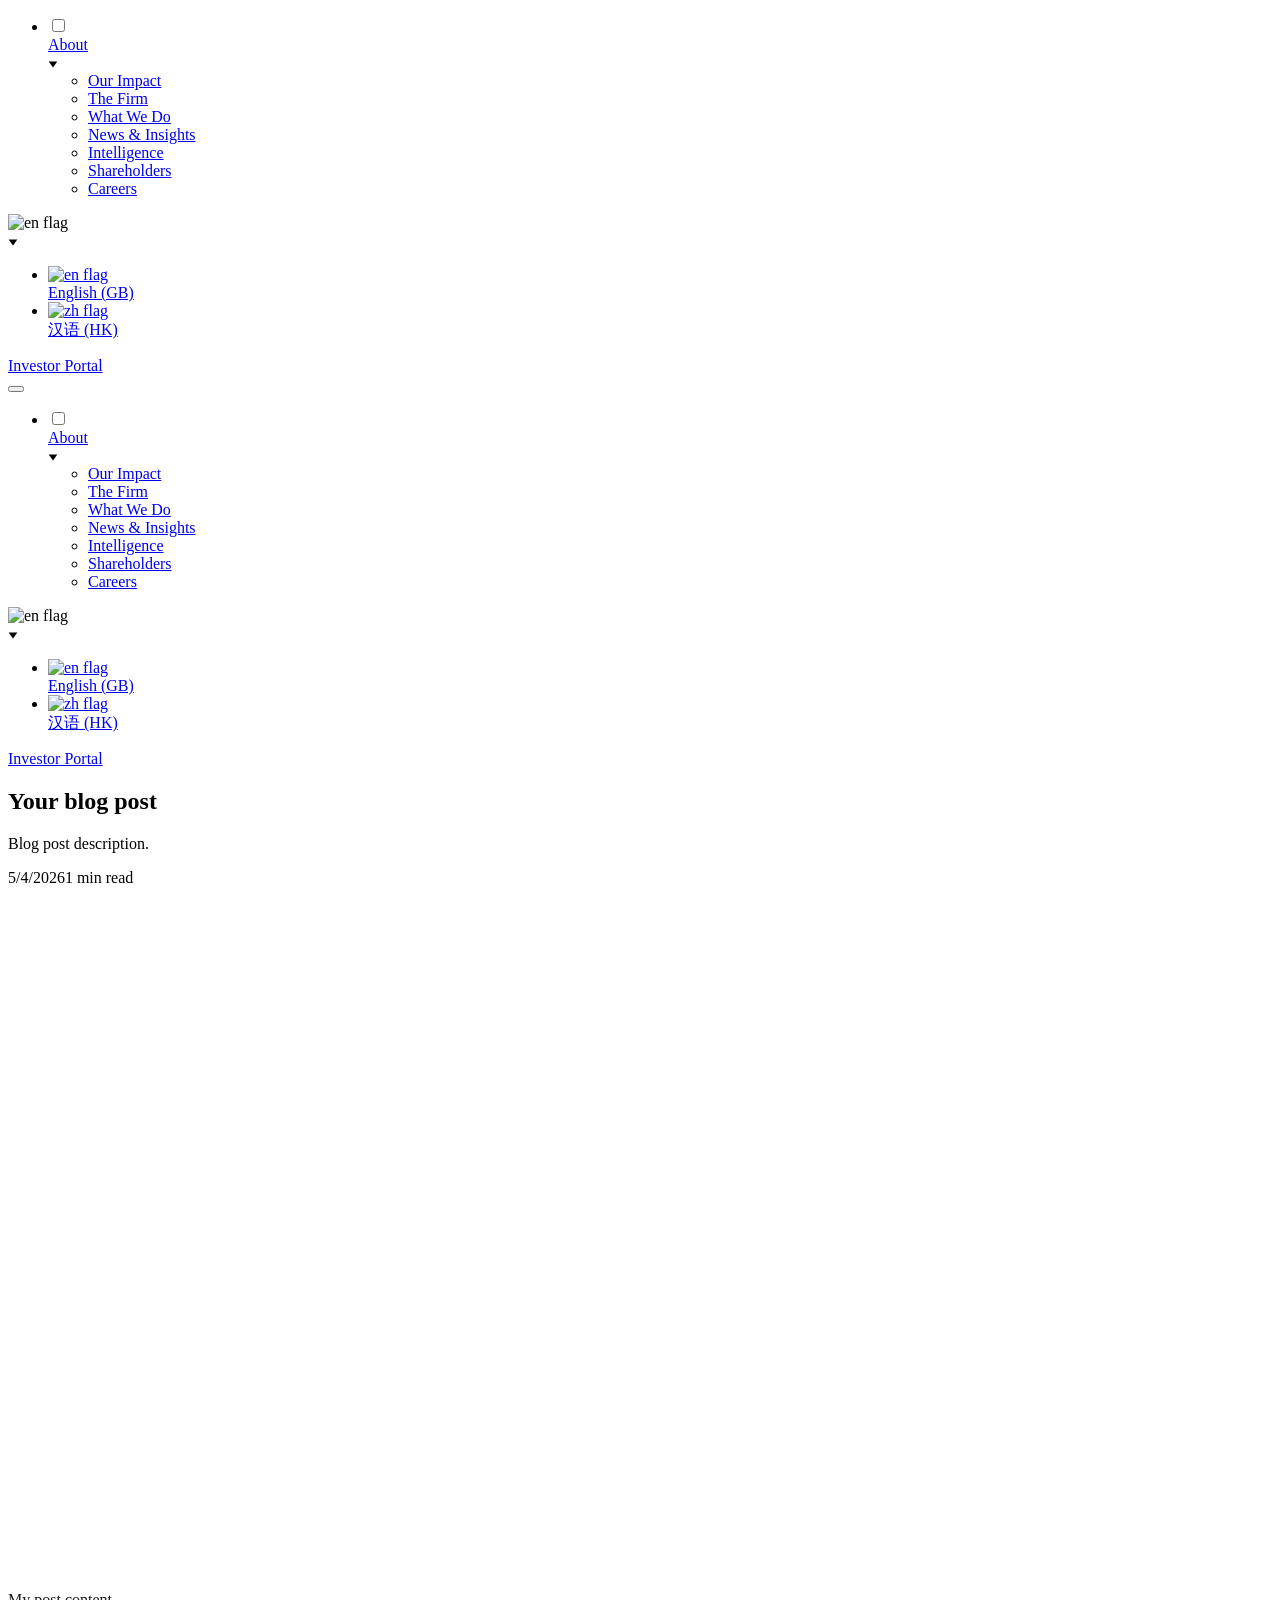
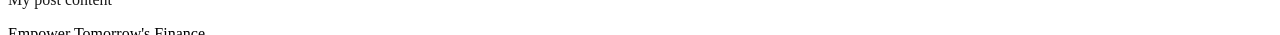
==== blog-post1/index.html @ 1dcb0bf4 "Initial commit: QuantumCrypto static site" ====
<!DOCTYPE html><html lang="en-GB"> <head><meta charset="utf-8"><meta name="viewport" content="width=device-width, initial-scale=1.0"><meta name="generator" content="Hostinger Website Builder"><script type="application/ld+json">{"@context":"https://schema.org/","name":"Your blog post","url":"https://jp.jerrypsy.top/quantumcrypto/blog-post1/","description":"Blog post description.","image":"https://jp.jerrypsy.top/quantumcrypto/images.unsplash.com/photo-1563164232-b6ee5dd3e821?auto=jpeg&fit=crop&w=1200&h=630","inLanguage":"en-GB","@type":"Article","datePublished":"2026-05-04T14:55:56.362Z","dateModified":"2026-05-04T14:55:56.362Z","timeRequired":"PT1M"}</script><!--[--><link rel="preconnect" href="/quantumcrypto/assets.zyrosite.com"><!----><!----><!----><!----><!--[--><link rel="alternate" hreflang="x-default" href="https://jp.jerrypsy.top/quantumcrypto/blog-post1/"><link rel="alternate" hreflang="en" href="https://jp.jerrypsy.top/quantumcrypto/blog-post1/"><link rel="alternate" hreflang="zh" href="https://jp.jerrypsy.top/quantumcrypto/zh/blog-post1/"><!--]--><link href="/quantumcrypto/cdn.zyrosite.com/u1/google-fonts/font-faces.css" rel="preconnect" crossorigin="true"><link href="/quantumcrypto/cdn.zyrosite.com/u1/google-fonts/font-faces.css" rel="preload" as="style"><link href="/quantumcrypto/cdn.zyrosite.com/u1/google-fonts/font-faces.css" rel="stylesheet" referrerpolicy="no-referrer"><title>Your blog post</title><meta name="description" content="Blog post description."><link rel="icon" size="16x16" href="data:;base64,iVBORw0KGgo="><link rel="icon" size="32x32" href="data:;base64,iVBORw0KGgo="><link rel="icon" size="192x192" href="data:;base64,iVBORw0KGgo="><link rel="apple-touch-icon" href="data:;base64,iVBORw0KGgo="><meta content="https://jp.jerrypsy.top/quantumcrypto/blog-post1/" property="og:url"><link rel="canonical" href="https://jp.jerrypsy.top/quantumcrypto/blog-post1/"><meta content="Your blog post" property="og:title"><meta name="twitter:title" content="Your blog post"><meta content="website" property="og:type"><meta property="og:description" content="Blog post description."><meta name="twitter:description" content="Blog post description."><!----><!----><meta content="https://jp.jerrypsy.top/quantumcrypto/images.unsplash.com/photo-1563164232-b6ee5dd3e821?auto=jpeg&amp;fit=crop&amp;w=1200&amp;h=630" property="og:image"><meta content="https://jp.jerrypsy.top/quantumcrypto/images.unsplash.com/photo-1563164232-b6ee5dd3e821?auto=jpeg&amp;fit=crop&amp;w=1200&amp;h=630" name="twitter:image"><meta content="a man riding a skateboard down the side of a ramp" property="og:image:alt"><meta content="a man riding a skateboard down the side of a ramp" name="twitter:image:alt"><meta name="twitter:card" content="summary_large_image"><!----><!--]--><style>
	
		@font-face {
			font-family: Basis Grotesque Arabic Pro Lt Regular;
			src: url('/quantumcrypto/assets.zyrosite.com/Awv4Vl5gaViG4ZW0/Basis Grotesque Arabic Pro Lt Regular.woff2') format('woff2');
			font-display: swap;
		}
	</style><link rel="prefetch" href="/quantumcrypto/assets.zyrosite.com/Awv4Vl5gaViG4ZW0/traffic.txt"><script>(function(){const postDate = null;

			const currentDate = new Date().setHours(0, 0, 0, 0);
			const postPublishDate = new Date(postDate).setHours(0, 0, 0, 0);

			if (postPublishDate && currentDate < postPublishDate) {
				window.location.replace('/quantumcrypto/');
			}
		})();</script><link rel="stylesheet" href="/quantumcrypto/_astro-1779678208088/_..D9s3Ry08.css">
<link rel="stylesheet" href="/quantumcrypto/_astro-1779678208088/cookieconsent.CpXrOrr9.css">
<style>:root{--color-meteorite-dark: #2f1c6a;--color-meteorite-dark-2: #1F1346;--color-meteorite: #8c85ff;--color-meteorite-light: #d5dfff;--color-primary-dark: #5025d1;--color-primary: #673de6;--color-primary-light: #ebe4ff;--color-primary-charts: #B39EF3;--color-danger-dark: #d63163;--color-danger: #fc5185;--color-danger-light: #ffe8ef;--color-danger-charts: #FEA8C2;--color-warning-dark: #fea419;--color-warning-dark-2: #9F6000;--color-warning-charts: #FFD28C;--color-warning: #ffcd35;--color-warning-light: #fff8e2;--color-success-dark: #008361;--color-success: #00b090;--color-success-light: #def4f0;--color-dark: #1d1e20;--color-black: #18181a;--color-gray-dark: #36344d;--color-gray: #727586;--color-gray-border: #dadce0;--color-gray-light: #f2f3f6;--color-light: #fff;--color-azure: #357df9;--color-azure-light: #e3ebf9;--color-azure-dark: #265ab2;--color-indigo: #6366F1;--color-neutral-200: #D8DAE0}.whats-app-bubble{position:fixed;z-index:19;display:flex;right:20px;bottom:24px;cursor:pointer;border-radius:100px;box-shadow:#00000026 0 4px 12px}#wtpQualitySign_fixedCSS,#wtpQualitySign_popupCSS{bottom:10px!important}#wtpQualitySign_fixedCSS{z-index:17!important}#wtpQualitySign_popupCSS{z-index:18!important}
</style>
<link rel="stylesheet" href="/quantumcrypto/_astro-1779678208088/Page.DWsMedUh.css"></head> <body> <div> <style>astro-island,astro-slot,astro-static-slot{display:contents}</style><script>(()=>{var e=async t=>{await(await t())()};(self.Astro||(self.Astro={})).only=e;window.dispatchEvent(new Event("astro:only"));})();</script><script>(()=>{var g=Object.defineProperty;var w=(c,s,d)=>s in c?g(c,s,{enumerable:!0,configurable:!0,writable:!0,value:d}):c[s]=d;var l=(c,s,d)=>w(c,typeof s!="symbol"?s+"":s,d);var E=new Set(["__proto__","constructor","prototype"]);{let c={0:t=>y(t),1:t=>d(t),2:t=>new RegExp(t),3:t=>new Date(t),4:t=>new Map(d(t)),5:t=>new Set(d(t)),6:t=>BigInt(t),7:t=>new URL(t),8:t=>new Uint8Array(t),9:t=>new Uint16Array(t),10:t=>new Uint32Array(t),11:t=>Number.POSITIVE_INFINITY*t},s=t=>{let[p,e]=t;return p in c?c[p](e):void 0},d=t=>t.map(s),y=t=>typeof t!="object"||t===null?t:Object.fromEntries(Object.entries(t).map(([p,e])=>[p,s(e)]));class f extends HTMLElement{constructor(){super(...arguments);l(this,"Component");l(this,"hydrator");l(this,"hydrate",async()=>{var b;if(!this.hydrator||!this.isConnected)return;let e=(b=this.parentElement)==null?void 0:b.closest("astro-island[ssr]");if(e){e.addEventListener("astro:hydrate",this.hydrate,{once:!0});return}let n=this.querySelectorAll("astro-slot"),r={},i=this.querySelectorAll("template[data-astro-template]");for(let o of i){let a=o.closest(this.tagName);a!=null&&a.isSameNode(this)&&(r[o.getAttribute("data-astro-template")||"default"]=o.innerHTML,o.remove())}for(let o of n){let a=o.closest(this.tagName);a!=null&&a.isSameNode(this)&&(r[o.getAttribute("name")||"default"]=o.innerHTML)}let u;try{u=this.hasAttribute("props")?y(JSON.parse(this.getAttribute("props"))):{}}catch(o){let a=this.getAttribute("component-url")||"<unknown>",v=this.getAttribute("component-export");throw v&&(a+=` (export ${v})`),console.error(`[hydrate] Error parsing props for component ${a}`,this.getAttribute("props"),o),o}let h;await this.hydrator(this)(this.Component,u,r,{client:this.getAttribute("client")}),this.removeAttribute("ssr"),this.dispatchEvent(new CustomEvent("astro:hydrate"))});l(this,"unmount",()=>{this.isConnected||this.dispatchEvent(new CustomEvent("astro:unmount"))})}disconnectedCallback(){document.removeEventListener("astro:after-swap",this.unmount),document.addEventListener("astro:after-swap",this.unmount,{once:!0})}connectedCallback(){if(!this.hasAttribute("await-children")||document.readyState==="interactive"||document.readyState==="complete")this.childrenConnectedCallback();else{let e=()=>{document.removeEventListener("DOMContentLoaded",e),n.disconnect(),this.childrenConnectedCallback()},n=new MutationObserver(()=>{var r;((r=this.lastChild)==null?void 0:r.nodeType)===Node.COMMENT_NODE&&this.lastChild.nodeValue==="astro:end"&&(this.lastChild.remove(),e())});n.observe(this,{childList:!0}),document.addEventListener("DOMContentLoaded",e)}}async childrenConnectedCallback(){let e=this.getAttribute("before-hydration-url");e&&await import(e),this.start()}getRetryImportUrl(e){let n=new URL(e,document.baseURI),r=`astro-retry=${Date.now()}`,i=n.hash.replace(/^#/,"");return n.hash=i?`${i}&${r}`:r,n.toString()}async importWithRetry(e){try{return await import(e)}catch(n){return await new Promise(r=>setTimeout(r,1e3)),import(this.getRetryImportUrl(e))}}handleHydrationError(e){let n=this.getAttribute("component-url"),r=new CustomEvent("astro:hydration-error",{cancelable:!0,bubbles:!0,composed:!0,detail:{error:e,componentUrl:n}});this.dispatchEvent(r)&&console.error(`[astro-island] Error hydrating ${n}`,e)}async start(){let e=JSON.parse(this.getAttribute("opts")),n=this.getAttribute("client");if(Astro[n]===void 0){window.addEventListener(`astro:${n}`,()=>this.start(),{once:!0});return}try{await Astro[n](async()=>{let r=this.getAttribute("renderer-url");try{let[i,{default:u}]=await Promise.all([this.importWithRetry(this.getAttribute("component-url")),r?this.importWithRetry(r):Promise.resolve({default:()=>()=>{}})]),h=this.getAttribute("component-export")||"default";if(h.includes(".")){this.Component=i;for(let m of h.split(".")){if(E.has(m)||!this.Component||typeof this.Component!="object"&&typeof this.Component!="function"||!Object.hasOwn(this.Component,m))throw new Error(`Invalid component export path: ${h}`);this.Component=this.Component[m]}}else{if(E.has(h))throw new Error(`Invalid component export path: ${h}`);this.Component=i[h]}return this.hydrator=u,this.hydrate}catch(i){return this.handleHydrationError(i),()=>{}}},e,this)}catch(r){this.handleHydrationError(r)}}attributeChangedCallback(){this.hydrate()}}l(f,"observedAttributes",["props"]),customElements.get("astro-island")||customElements.define("astro-island",f)}})();</script><astro-island uid="Z1Hoe4i" component-url="/quantumcrypto/_astro-1779678208088/ClientHead.BhQ41lFz.js" component-export="default" renderer-url="/quantumcrypto/_astro-1779678208088/client.CQ56Exff.js" props="{&quot;page-noindex&quot;:[0,false],&quot;canonical-url&quot;:[0,&quot;https://jp.jerrypsy.top/quantumcrypto/blog-post1/&quot;],&quot;site-meta&quot;:[0,{&quot;version&quot;:[0,201],&quot;template&quot;:[0,&quot;blick&quot;],&quot;defaultLocale&quot;:[0,&quot;en&quot;],&quot;isPrivateModeActive&quot;:[0,false],&quot;demoEcommerceStoreId&quot;:[0,&quot;demo_01G0E9P2R0CFTNBWEEFCEV8EG5&quot;],&quot;shouldAddWWWPrefixToDomain&quot;:[0,false]}],&quot;domain&quot;:[0,&quot;jp.jerrypsy.top&quot;]}" ssr client="only" opts="{&quot;name&quot;:&quot;ClientHead&quot;,&quot;value&quot;:&quot;vue&quot;}"></astro-island> <script>(()=>{var e=async t=>{await(await t())()};(self.Astro||(self.Astro={})).load=e;window.dispatchEvent(new Event("astro:load"));})();</script><astro-island uid="Z1BubK1" prefix="s1" component-url="/quantumcrypto/_astro-1779678208088/Page.BWc3dWrf.js" component-export="default" renderer-url="/quantumcrypto/_astro-1779678208088/client.CQ56Exff.js" props="{&quot;pageData&quot;:[0,{&quot;pages&quot;:[0,{&quot;home&quot;:[0,{&quot;meta&quot;:[0,{&quot;noindex&quot;:[0,false],&quot;password&quot;:[0,&quot;&quot;],&quot;ogImageAlt&quot;:[0,&quot;&quot;],&quot;passwordDesign&quot;:[0,&quot;default&quot;],&quot;passwordBackText&quot;:[0,&quot;Back to&quot;],&quot;passwordButtonText&quot;:[0,&quot;Enter&quot;],&quot;passwordHeadingText&quot;:[0,&quot;Guest area&quot;],&quot;passwordSubheadingText&quot;:[0,&quot;Please enter the password to access the page&quot;],&quot;passwordPlaceholderText&quot;:[0,&quot;Type password&quot;]}],&quot;name&quot;:[0,&quot;About&quot;],&quot;slug&quot;:[0,&quot;&quot;],&quot;type&quot;:[0,&quot;default&quot;],&quot;blocks&quot;:[1,[[0,&quot;ztIhP7&quot;],[0,&quot;zORlYa&quot;],[0,&quot;zS3xAE&quot;],[0,&quot;zoub2s&quot;],[0,&quot;zMwqHc&quot;],[0,&quot;z_G1BY&quot;],[0,&quot;zd66z-&quot;],[0,&quot;zUptjw&quot;],[0,&quot;z0f278&quot;]]],&quot;hiddenSlots&quot;:[1,[]]}],&quot;zCx1x8&quot;:[0,{&quot;date&quot;:[0,&quot;2026-05-04T14:55:56.362Z&quot;],&quot;meta&quot;:[0,{&quot;title&quot;:[0,&quot;Your blog post&quot;],&quot;ogImageAlt&quot;:[0,&quot;a man riding a skateboard down the side of a ramp&quot;],&quot;description&quot;:[0,&quot;Blog post description.&quot;],&quot;ogImagePath&quot;:[0,&quot;photo-1563164232-b6ee5dd3e821?auto=format&amp;fit=crop&amp;w=3600&amp;h=2160&quot;],&quot;ogImageOrigin&quot;:[0,&quot;unsplash&quot;]}],&quot;name&quot;:[0,&quot;Your blog post&quot;],&quot;slug&quot;:[0,&quot;blog-post1&quot;],&quot;type&quot;:[0,&quot;blog&quot;],&quot;blocks&quot;:[1,[[0,&quot;z8koi1&quot;],[0,&quot;zar0hz&quot;]]],&quot;isDraft&quot;:[0,false],&quot;categories&quot;:[1,[]],&quot;coverImageAlt&quot;:[0,&quot;a man riding a skateboard down the side of a ramp&quot;],&quot;minutesToRead&quot;:[0,&quot;1&quot;],&quot;coverImagePath&quot;:[0,&quot;photo-1563164232-b6ee5dd3e821?auto=format&amp;fit=crop&amp;w=3600&amp;h=2160&quot;],&quot;coverImageOrigin&quot;:[0,&quot;unsplash&quot;]}],&quot;zs9x58&quot;:[0,{&quot;date&quot;:[0,&quot;2026-05-04T14:55:56.363Z&quot;],&quot;meta&quot;:[0,{&quot;title&quot;:[0,&quot;Your blog post&quot;],&quot;ogImageAlt&quot;:[0,&quot;worm&#39;s-eye view photography of concrete building&quot;],&quot;description&quot;:[0,&quot;Blog post description.&quot;],&quot;ogImagePath&quot;:[0,&quot;photo-1483366774565-c783b9f70e2c?auto=format&amp;amp;fit=crop&amp;amp;w=861&amp;amp&quot;],&quot;ogImageOrigin&quot;:[0,&quot;unsplash&quot;]}],&quot;name&quot;:[0,&quot;Your blog post&quot;],&quot;slug&quot;:[0,&quot;blog-post3&quot;],&quot;type&quot;:[0,&quot;blog&quot;],&quot;blocks&quot;:[1,[[0,&quot;zcKb_6&quot;],[0,&quot;zyoaWc&quot;]]],&quot;isDraft&quot;:[0,false],&quot;categories&quot;:[1,[]],&quot;coverImageAlt&quot;:[0,&quot;worm&#39;s-eye view photography of concrete building&quot;],&quot;minutesToRead&quot;:[0,&quot;1&quot;],&quot;coverImagePath&quot;:[0,&quot;photo-1483366774565-c783b9f70e2c?auto=format&amp;amp;fit=crop&amp;amp;w=861&amp;amp&quot;],&quot;coverImageOrigin&quot;:[0,&quot;unsplash&quot;]}],&quot;zx8VQi&quot;:[0,{&quot;date&quot;:[0,&quot;2026-05-04T14:55:56.362Z&quot;],&quot;meta&quot;:[0,{&quot;title&quot;:[0,&quot;Your blog post&quot;],&quot;ogImageAlt&quot;:[0,&quot;white concrete building during daytime&quot;],&quot;description&quot;:[0,&quot;Blog post description.&quot;],&quot;ogImagePath&quot;:[0,&quot;photo-1586522471252-68f4b108ff2a?auto=format&amp;fit=crop&amp;w=3600&amp;h=2160&quot;],&quot;ogImageOrigin&quot;:[0,&quot;unsplash&quot;]}],&quot;name&quot;:[0,&quot;Your blog post&quot;],&quot;slug&quot;:[0,&quot;blog-post2&quot;],&quot;type&quot;:[0,&quot;blog&quot;],&quot;blocks&quot;:[1,[[0,&quot;z10xxD&quot;],[0,&quot;zPERtU&quot;]]],&quot;isDraft&quot;:[0,false],&quot;categories&quot;:[1,[]],&quot;coverImageAlt&quot;:[0,&quot;white concrete building during daytime&quot;],&quot;minutesToRead&quot;:[0,&quot;1&quot;],&quot;coverImagePath&quot;:[0,&quot;photo-1586522471252-68f4b108ff2a?auto=format&amp;fit=crop&amp;w=3600&amp;h=2160&quot;],&quot;coverImageOrigin&quot;:[0,&quot;unsplash&quot;]}]}],&quot;blocks&quot;:[0,{&quot;header&quot;:[0,{&quot;slot&quot;:[0,&quot;header&quot;],&quot;type&quot;:[0,&quot;BlockNavigation&quot;],&quot;mobile&quot;:[0,{&quot;height&quot;:[0,103],&quot;logoHeight&quot;:[0,20]}],&quot;desktop&quot;:[0,{&quot;height&quot;:[0,103],&quot;logoHeight&quot;:[0,70]}],&quot;settings&quot;:[0,{&quot;styles&quot;:[0,{&quot;width&quot;:[0,&quot;1240px&quot;],&quot;padding&quot;:[0,&quot;24px 16px 24px 16px&quot;],&quot;m-padding&quot;:[0,&quot;24px 16px 24px 16px&quot;],&quot;logo-width&quot;:[0,&quot;250px&quot;],&quot;cartIconSize&quot;:[0,&quot;24px&quot;],&quot;link-spacing&quot;:[0,&quot;32px&quot;],&quot;m-logo-width&quot;:[0,&quot;70px&quot;],&quot;m-link-spacing&quot;:[0,&quot;20px&quot;],&quot;element-spacing&quot;:[0,&quot;30px&quot;],&quot;contrastBackgroundColor&quot;:[0,&quot;rgb(31, 31, 31)&quot;]}],&quot;cartText&quot;:[0,&quot;Shopping bag&quot;],&quot;isSticky&quot;:[0,true],&quot;showLogo&quot;:[0,false],&quot;headerLayout&quot;:[0,&quot;desktop-1&quot;],&quot;isCartVisible&quot;:[0,true],&quot;logoImagePath&quot;:[0,&quot;a-aeao2-A85exRvxRBF9RRa0.png&quot;],&quot;mHeaderLayout&quot;:[0,&quot;mobile-1&quot;],&quot;logoImageOrigin&quot;:[0,&quot;assets&quot;],&quot;selectedLogoType&quot;:[0,&quot;image&quot;],&quot;mobileLinksAlignment&quot;:[0,&quot;right&quot;],&quot;isLanguageSwitcherHidden&quot;:[0,false]}],&quot;zindexes&quot;:[1,[[0,&quot;zin4eh&quot;]]],&quot;background&quot;:[0,{&quot;color&quot;:[0,&quot;rgb(0, 0, 0)&quot;],&quot;current&quot;:[0,&quot;color&quot;],&quot;isTransparent&quot;:[0,true]}],&quot;components&quot;:[1,[[0,&quot;zin4eh&quot;]]],&quot;logoAspectRatio&quot;:[0,3.622950819672131],&quot;navLinkTextColor&quot;:[0,&quot;rgb(255, 255, 255)&quot;],&quot;navLinkTextColorHover&quot;:[0,&quot;rgb(0, 0, 0)&quot;]}],&quot;z8koi1&quot;:[0,{&quot;type&quot;:[0,&quot;BlockBlogHeader&quot;],&quot;settings&quot;:[0,{&quot;styles&quot;:[0,{&quot;align&quot;:[0,&quot;flex-start&quot;],&quot;text-align&quot;:[0,&quot;center&quot;],&quot;block-padding&quot;:[0,&quot;45px 30px 45px 30px&quot;],&quot;content-width&quot;:[0,&quot;954px&quot;],&quot;m-block-padding&quot;:[0,&quot;16px 16px 16px 16px&quot;]}],&quot;shownItems&quot;:[0,{&quot;date&quot;:[0,true],&quot;avatar&quot;:[0,true],&quot;categories&quot;:[0,true],&quot;description&quot;:[0,true],&quot;minutesToRead&quot;:[0,true],&quot;authorFullName&quot;:[0,true]}]}],&quot;animation&quot;:[0,{&quot;name&quot;:[0,&quot;fade&quot;],&quot;type&quot;:[0,&quot;global&quot;]}],&quot;background&quot;:[0,{&quot;color&quot;:[0,&quot;rgb(255, 255, 255)&quot;],&quot;current&quot;:[0,&quot;color&quot;]}],&quot;components&quot;:[1,[]]}],&quot;zWNhn9&quot;:[0,{&quot;slot&quot;:[0,&quot;footer&quot;],&quot;type&quot;:[0,&quot;BlockLayout&quot;],&quot;htmlId&quot;:[0,&quot;navigation&quot;],&quot;mobile&quot;:[0,{&quot;minHeight&quot;:[0,211]}],&quot;desktop&quot;:[0,{&quot;minHeight&quot;:[0,479]}],&quot;settings&quot;:[0,{&quot;styles&quot;:[0,{&quot;cols&quot;:[0,&quot;12&quot;],&quot;rows&quot;:[0,6],&quot;width&quot;:[0,&quot;1224px&quot;],&quot;m-rows&quot;:[0,&quot;1&quot;],&quot;col-gap&quot;:[0,&quot;24px&quot;],&quot;row-gap&quot;:[0,&quot;16px&quot;],&quot;row-size&quot;:[0,&quot;48px&quot;],&quot;column-gap&quot;:[0,&quot;24px&quot;],&quot;block-padding&quot;:[0,&quot;16px 0 16px 0&quot;],&quot;m-block-padding&quot;:[0,&quot;52px 16px 40px 16px&quot;],&quot;oldContentWidth&quot;:[0,&quot;1600px&quot;]}]}],&quot;zindexes&quot;:[1,[[0,&quot;zGM-Sf&quot;],[0,&quot;z4yCEh&quot;],[0,&quot;zLR2UX&quot;],[0,&quot;zI5n6A&quot;],[0,&quot;zXTTpN&quot;],[0,&quot;zBsKat&quot;],[0,&quot;zEFrHj&quot;],[0,&quot;zV3T3r&quot;],[0,&quot;zPcaDj&quot;],[0,&quot;z8NeGK&quot;],[0,&quot;zuoL3h&quot;],[0,&quot;zVyWND&quot;],[0,&quot;zpPl6K&quot;],[0,&quot;zqT41y&quot;],[0,&quot;zsqOHb&quot;],[0,&quot;zkm71I&quot;],[0,&quot;zBJJ0c&quot;],[0,&quot;zfhcad&quot;],[0,&quot;zXJ03u&quot;]]],&quot;background&quot;:[0,{&quot;color&quot;:[0,&quot;rgb(255, 255, 255)&quot;],&quot;current&quot;:[0,&quot;color&quot;]}],&quot;components&quot;:[1,[[0,&quot;zGM-Sf&quot;],[0,&quot;z4yCEh&quot;],[0,&quot;zLR2UX&quot;],[0,&quot;zI5n6A&quot;],[0,&quot;zXTTpN&quot;],[0,&quot;zBsKat&quot;],[0,&quot;zEFrHj&quot;],[0,&quot;zV3T3r&quot;],[0,&quot;zPcaDj&quot;],[0,&quot;z8NeGK&quot;],[0,&quot;zuoL3h&quot;],[0,&quot;zVyWND&quot;],[0,&quot;zpPl6K&quot;],[0,&quot;zqT41y&quot;],[0,&quot;zsqOHb&quot;],[0,&quot;zkm71I&quot;],[0,&quot;zBJJ0c&quot;],[0,&quot;zfhcad&quot;],[0,&quot;zXJ03u&quot;]]]}],&quot;zar0hz&quot;:[0,{&quot;type&quot;:[0,&quot;BlockLayout&quot;],&quot;mobile&quot;:[0,{&quot;minHeight&quot;:[0,140]}],&quot;desktop&quot;:[0,{&quot;minHeight&quot;:[0,500]}],&quot;settings&quot;:[0,{&quot;styles&quot;:[0,{&quot;m-block-padding&quot;:[0,&quot;56px 16px&quot;]}]}],&quot;zindexes&quot;:[1,[[0,&quot;zmv4lL&quot;],[0,&quot;zHGy7U&quot;]]],&quot;background&quot;:[0,{&quot;color&quot;:[0,&quot;rgb(255, 255, 255)&quot;],&quot;current&quot;:[0,&quot;color&quot;]}],&quot;components&quot;:[1,[[0,&quot;zmv4lL&quot;],[0,&quot;zHGy7U&quot;]]]}]}],&quot;elements&quot;:[0,{&quot;z4yCEh&quot;:[0,{&quot;type&quot;:[0,&quot;GridTextBox&quot;],&quot;mobile&quot;:[0,{&quot;top&quot;:[0,51],&quot;left&quot;:[0,0],&quot;width&quot;:[0,328],&quot;height&quot;:[0,20]}],&quot;content&quot;:[0,&quot;&lt;p dir=\&quot;auto\&quot; class=\&quot;body\&quot; style=\&quot;--lineHeightDesktop: 1.3; --fontSizeDesktop: 20px;\&quot;&gt;&lt;span style=\&quot;font-family: &amp;quot;Basis Grotesque Arabic Pro Lt Regular&amp;quot;; font-weight: 400;\&quot;&gt;Our Impact&lt;/span&gt;&lt;/p&gt;&quot;],&quot;desktop&quot;:[0,{&quot;top&quot;:[0,170],&quot;left&quot;:[0,206],&quot;width&quot;:[0,142],&quot;height&quot;:[0,27]}],&quot;settings&quot;:[0,{&quot;styles&quot;:[0,{&quot;text&quot;:[0,&quot;left&quot;],&quot;align&quot;:[0,&quot;flex-start&quot;],&quot;justify&quot;:[0,&quot;flex-start&quot;],&quot;m-element-margin&quot;:[0,&quot;0 0 16px 0&quot;]}]}],&quot;animation&quot;:[0,{&quot;name&quot;:[0,&quot;fade&quot;],&quot;type&quot;:[0,&quot;global&quot;]}]}],&quot;z8NeGK&quot;:[0,{&quot;type&quot;:[0,&quot;GridTextBox&quot;],&quot;mobile&quot;:[0,{&quot;top&quot;:[0,331],&quot;left&quot;:[0,0],&quot;width&quot;:[0,328],&quot;height&quot;:[0,20]}],&quot;content&quot;:[0,&quot;&lt;p dir=\&quot;auto\&quot; class=\&quot;body\&quot; style=\&quot;--lineHeightDesktop: 1.3; --fontSizeDesktop: 20px;\&quot;&gt;&lt;span style=\&quot;font-family: &amp;quot;Basis Grotesque Arabic Pro Lt Regular&amp;quot;; font-weight: 400;\&quot;&gt;Telephone: (+44) 0771963202&lt;/span&gt;&lt;/p&gt;&quot;],&quot;desktop&quot;:[0,{&quot;top&quot;:[0,243],&quot;left&quot;:[0,567],&quot;width&quot;:[0,530],&quot;height&quot;:[0,27]}],&quot;settings&quot;:[0,{&quot;styles&quot;:[0,{&quot;text&quot;:[0,&quot;left&quot;],&quot;align&quot;:[0,&quot;flex-start&quot;],&quot;justify&quot;:[0,&quot;flex-start&quot;],&quot;m-element-margin&quot;:[0,&quot;0 0 16px 0&quot;]}]}],&quot;animation&quot;:[0,{&quot;name&quot;:[0,&quot;fade&quot;],&quot;type&quot;:[0,&quot;global&quot;]}]}],&quot;zBJJ0c&quot;:[0,{&quot;type&quot;:[0,&quot;GridTextBox&quot;],&quot;mobile&quot;:[0,{&quot;top&quot;:[0,576],&quot;left&quot;:[0,0],&quot;width&quot;:[0,328],&quot;height&quot;:[0,20]}],&quot;content&quot;:[0,&quot;&lt;p dir=\&quot;auto\&quot; class=\&quot;body\&quot; style=\&quot;--lineHeightDesktop: 1.3; --fontSizeDesktop: 20px;\&quot;&gt;&lt;span style=\&quot;font-family: &amp;quot;Basis Grotesque Arabic Pro Lt Regular&amp;quot;; font-weight: 400;\&quot;&gt;Careers&lt;/span&gt;&lt;/p&gt;&quot;],&quot;desktop&quot;:[0,{&quot;top&quot;:[0,397],&quot;left&quot;:[0,206],&quot;width&quot;:[0,142],&quot;height&quot;:[0,27]}],&quot;settings&quot;:[0,{&quot;styles&quot;:[0,{&quot;text&quot;:[0,&quot;left&quot;],&quot;align&quot;:[0,&quot;flex-start&quot;],&quot;justify&quot;:[0,&quot;flex-start&quot;],&quot;m-element-margin&quot;:[0,&quot;0 0 16px 0&quot;]}]}],&quot;animation&quot;:[0,{&quot;name&quot;:[0,&quot;fade&quot;],&quot;type&quot;:[0,&quot;global&quot;]}]}],&quot;zBsKat&quot;:[0,{&quot;type&quot;:[0,&quot;GridTextBox&quot;],&quot;mobile&quot;:[0,{&quot;top&quot;:[0,191],&quot;left&quot;:[0,0],&quot;width&quot;:[0,328],&quot;height&quot;:[0,20]}],&quot;content&quot;:[0,&quot;&lt;p dir=\&quot;auto\&quot; class=\&quot;body\&quot; style=\&quot;--lineHeightDesktop: 1.3; --fontSizeDesktop: 20px;\&quot;&gt;&lt;span style=\&quot;font-family: &amp;quot;Basis Grotesque Arabic Pro Lt Regular&amp;quot;; font-weight: 400;\&quot;&gt;X.com (Twitter)&lt;/span&gt;&lt;/p&gt;&quot;],&quot;desktop&quot;:[0,{&quot;top&quot;:[0,207],&quot;left&quot;:[0,395],&quot;width&quot;:[0,161],&quot;height&quot;:[0,27]}],&quot;settings&quot;:[0,{&quot;styles&quot;:[0,{&quot;text&quot;:[0,&quot;left&quot;],&quot;align&quot;:[0,&quot;flex-start&quot;],&quot;justify&quot;:[0,&quot;flex-start&quot;],&quot;m-element-margin&quot;:[0,&quot;0 0 16px 0&quot;]}]}],&quot;animation&quot;:[0,{&quot;name&quot;:[0,&quot;fade&quot;],&quot;type&quot;:[0,&quot;global&quot;]}]}],&quot;zEFrHj&quot;:[0,{&quot;type&quot;:[0,&quot;GridTextBox&quot;],&quot;mobile&quot;:[0,{&quot;top&quot;:[0,226],&quot;left&quot;:[0,0],&quot;width&quot;:[0,328],&quot;height&quot;:[0,20]}],&quot;content&quot;:[0,&quot;&lt;p dir=\&quot;auto\&quot; class=\&quot;body\&quot; style=\&quot;--lineHeightDesktop: 1.3; --fontSizeDesktop: 20px;\&quot;&gt;&lt;span style=\&quot;font-family: &amp;quot;Basis Grotesque Arabic Pro Lt Regular&amp;quot;; font-weight: 400;\&quot;&gt;Facebook&lt;/span&gt;&lt;/p&gt;&quot;],&quot;desktop&quot;:[0,{&quot;top&quot;:[0,244],&quot;left&quot;:[0,395],&quot;width&quot;:[0,142],&quot;height&quot;:[0,27]}],&quot;settings&quot;:[0,{&quot;styles&quot;:[0,{&quot;text&quot;:[0,&quot;left&quot;],&quot;align&quot;:[0,&quot;flex-start&quot;],&quot;justify&quot;:[0,&quot;flex-start&quot;],&quot;m-element-margin&quot;:[0,&quot;0 0 16px 0&quot;]}]}],&quot;animation&quot;:[0,{&quot;name&quot;:[0,&quot;fade&quot;],&quot;type&quot;:[0,&quot;global&quot;]}]}],&quot;zGM-Sf&quot;:[0,{&quot;type&quot;:[0,&quot;GridTextBox&quot;],&quot;mobile&quot;:[0,{&quot;top&quot;:[0,16],&quot;left&quot;:[0,0],&quot;width&quot;:[0,328],&quot;height&quot;:[0,19]}],&quot;content&quot;:[0,&quot;&lt;p dir=\&quot;auto\&quot; class=\&quot;body\&quot; style=\&quot;--lineHeightDesktop: 1.3; --fontSizeDesktop: 32px;\&quot;&gt;&lt;span style=\&quot;font-family: Garamond; font-weight: 400;\&quot;&gt;Empower Tomorrow&#39;s Finance&lt;/span&gt;&lt;/p&gt;&quot;],&quot;desktop&quot;:[0,{&quot;top&quot;:[0,52],&quot;left&quot;:[0,206],&quot;width&quot;:[0,558],&quot;height&quot;:[0,42]}],&quot;settings&quot;:[0,{&quot;styles&quot;:[0,{&quot;text&quot;:[0,&quot;left&quot;],&quot;align&quot;:[0,&quot;flex-start&quot;],&quot;justify&quot;:[0,&quot;flex-start&quot;],&quot;m-element-margin&quot;:[0,&quot;0 0 16px 0&quot;]}]}],&quot;animation&quot;:[0,{&quot;name&quot;:[0,&quot;fade&quot;],&quot;type&quot;:[0,&quot;global&quot;]}]}],&quot;zHGy7U&quot;:[0,{&quot;type&quot;:[0,&quot;GridTextBox&quot;],&quot;mobile&quot;:[0,{&quot;top&quot;:[0,424],&quot;left&quot;:[0,0],&quot;width&quot;:[0,328],&quot;height&quot;:[0,30]}],&quot;content&quot;:[0,&quot;&lt;p class=\&quot;body\&quot; style=\&quot;color: rgb(26, 26, 26)\&quot;&gt;My post content&lt;/p&gt;&quot;],&quot;desktop&quot;:[0,{&quot;top&quot;:[0,442],&quot;left&quot;:[0,206],&quot;width&quot;:[0,812],&quot;height&quot;:[0,30]}],&quot;settings&quot;:[0,{&quot;styles&quot;:[0,{&quot;m-element-margin&quot;:[0,&quot;0 0 16px 0&quot;]}]}],&quot;animation&quot;:[0,{&quot;name&quot;:[0,&quot;fade&quot;],&quot;type&quot;:[0,&quot;global&quot;]}]}],&quot;zI5n6A&quot;:[0,{&quot;type&quot;:[0,&quot;GridTextBox&quot;],&quot;mobile&quot;:[0,{&quot;top&quot;:[0,121],&quot;left&quot;:[0,0],&quot;width&quot;:[0,328],&quot;height&quot;:[0,20]}],&quot;content&quot;:[0,&quot;&lt;p dir=\&quot;auto\&quot; class=\&quot;body\&quot; style=\&quot;--lineHeightDesktop: 1.3; --fontSizeDesktop: 20px;\&quot;&gt;&lt;span style=\&quot;font-family: &amp;quot;Basis Grotesque Arabic Pro Lt Regular&amp;quot;; font-weight: 400;\&quot;&gt;What We Do&lt;/span&gt;&lt;/p&gt;&quot;],&quot;desktop&quot;:[0,{&quot;top&quot;:[0,243],&quot;left&quot;:[0,206],&quot;width&quot;:[0,142],&quot;height&quot;:[0,27]}],&quot;settings&quot;:[0,{&quot;styles&quot;:[0,{&quot;text&quot;:[0,&quot;left&quot;],&quot;align&quot;:[0,&quot;flex-start&quot;],&quot;justify&quot;:[0,&quot;flex-start&quot;],&quot;m-element-margin&quot;:[0,&quot;0 0 16px 0&quot;]}]}],&quot;animation&quot;:[0,{&quot;name&quot;:[0,&quot;fade&quot;],&quot;type&quot;:[0,&quot;global&quot;]}]}],&quot;zLR2UX&quot;:[0,{&quot;type&quot;:[0,&quot;GridTextBox&quot;],&quot;mobile&quot;:[0,{&quot;top&quot;:[0,86],&quot;left&quot;:[0,0],&quot;width&quot;:[0,328],&quot;height&quot;:[0,20]}],&quot;content&quot;:[0,&quot;&lt;p dir=\&quot;auto\&quot; class=\&quot;body\&quot; style=\&quot;--lineHeightDesktop: 1.3; --fontSizeDesktop: 20px;\&quot;&gt;&lt;span style=\&quot;font-family: &amp;quot;Basis Grotesque Arabic Pro Lt Regular&amp;quot;; font-weight: 400;\&quot;&gt;The Firm&lt;/span&gt;&lt;/p&gt;&quot;],&quot;desktop&quot;:[0,{&quot;top&quot;:[0,207],&quot;left&quot;:[0,206],&quot;width&quot;:[0,142],&quot;height&quot;:[0,27]}],&quot;settings&quot;:[0,{&quot;styles&quot;:[0,{&quot;text&quot;:[0,&quot;left&quot;],&quot;align&quot;:[0,&quot;flex-start&quot;],&quot;justify&quot;:[0,&quot;flex-start&quot;],&quot;m-element-margin&quot;:[0,&quot;0 0 16px 0&quot;]}]}],&quot;animation&quot;:[0,{&quot;name&quot;:[0,&quot;fade&quot;],&quot;type&quot;:[0,&quot;global&quot;]}]}],&quot;zPcaDj&quot;:[0,{&quot;type&quot;:[0,&quot;GridTextBox&quot;],&quot;mobile&quot;:[0,{&quot;top&quot;:[0,296],&quot;left&quot;:[0,0],&quot;width&quot;:[0,328],&quot;height&quot;:[0,20]}],&quot;content&quot;:[0,&quot;&lt;p dir=\&quot;auto\&quot; class=\&quot;body\&quot; style=\&quot;--lineHeightDesktop: 1.3; --fontSizeDesktop: 20px;\&quot;&gt;&lt;span style=\&quot;font-family: &amp;quot;Basis Grotesque Arabic Pro Lt Regular&amp;quot;; font-weight: 400;\&quot;&gt;Email: quantumcryptopr@proton.me&lt;/span&gt;&lt;/p&gt;&quot;],&quot;desktop&quot;:[0,{&quot;top&quot;:[0,207],&quot;left&quot;:[0,567],&quot;width&quot;:[0,530],&quot;height&quot;:[0,27]}],&quot;settings&quot;:[0,{&quot;styles&quot;:[0,{&quot;text&quot;:[0,&quot;left&quot;],&quot;align&quot;:[0,&quot;flex-start&quot;],&quot;justify&quot;:[0,&quot;flex-start&quot;],&quot;m-element-margin&quot;:[0,&quot;0 0 16px 0&quot;]}]}],&quot;animation&quot;:[0,{&quot;name&quot;:[0,&quot;fade&quot;],&quot;type&quot;:[0,&quot;global&quot;]}]}],&quot;zV3T3r&quot;:[0,{&quot;type&quot;:[0,&quot;GridTextBox&quot;],&quot;mobile&quot;:[0,{&quot;top&quot;:[0,261],&quot;left&quot;:[0,0],&quot;width&quot;:[0,328],&quot;height&quot;:[0,20]}],&quot;content&quot;:[0,&quot;&lt;p dir=\&quot;auto\&quot; class=\&quot;body\&quot; style=\&quot;--lineHeightDesktop: 1.3; --fontSizeDesktop: 20px;\&quot;&gt;&lt;span style=\&quot;font-family: &amp;quot;Basis Grotesque Arabic Pro Lt Regular&amp;quot;; font-weight: 400;\&quot;&gt;Contact Us&lt;/span&gt;&lt;/p&gt;&quot;],&quot;desktop&quot;:[0,{&quot;top&quot;:[0,170],&quot;left&quot;:[0,567],&quot;width&quot;:[0,142],&quot;height&quot;:[0,27]}],&quot;settings&quot;:[0,{&quot;styles&quot;:[0,{&quot;text&quot;:[0,&quot;left&quot;],&quot;align&quot;:[0,&quot;flex-start&quot;],&quot;justify&quot;:[0,&quot;flex-start&quot;],&quot;m-element-margin&quot;:[0,&quot;0 0 16px 0&quot;]}]}],&quot;animation&quot;:[0,{&quot;name&quot;:[0,&quot;fade&quot;],&quot;type&quot;:[0,&quot;global&quot;]}]}],&quot;zVyWND&quot;:[0,{&quot;type&quot;:[0,&quot;GridTextBox&quot;],&quot;mobile&quot;:[0,{&quot;top&quot;:[0,401],&quot;left&quot;:[0,0],&quot;width&quot;:[0,328],&quot;height&quot;:[0,19]}],&quot;content&quot;:[0,&quot;&lt;p dir=\&quot;auto\&quot; class=\&quot;body\&quot; style=\&quot;--lineHeightDesktop: 1.3; --fontSizeDesktop: 20px;\&quot;&gt;&lt;span style=\&quot;font-family: &amp;quot;Bricolage Grotesque&amp;quot;; font-weight: 400;\&quot;&gt;Social&lt;/span&gt;&lt;/p&gt;&quot;],&quot;desktop&quot;:[0,{&quot;top&quot;:[0,130],&quot;left&quot;:[0,395],&quot;width&quot;:[0,142],&quot;height&quot;:[0,26]}],&quot;settings&quot;:[0,{&quot;styles&quot;:[0,{&quot;text&quot;:[0,&quot;left&quot;],&quot;align&quot;:[0,&quot;flex-start&quot;],&quot;justify&quot;:[0,&quot;flex-start&quot;],&quot;m-element-margin&quot;:[0,&quot;0 0 16px 0&quot;]}]}],&quot;animation&quot;:[0,{&quot;name&quot;:[0,&quot;fade&quot;],&quot;type&quot;:[0,&quot;global&quot;]}]}],&quot;zXJ03u&quot;:[0,{&quot;type&quot;:[0,&quot;GridTextBox&quot;],&quot;mobile&quot;:[0,{&quot;top&quot;:[0,665],&quot;left&quot;:[0,0],&quot;width&quot;:[0,328],&quot;height&quot;:[0,20]}],&quot;content&quot;:[0,&quot;&lt;p dir=\&quot;auto\&quot; class=\&quot;body\&quot; style=\&quot;--lineHeightDesktop: 1.3; --fontSizeDesktop: 20px;\&quot;&gt;&lt;span style=\&quot;font-family: &amp;quot;Basis Grotesque Arabic Pro Lt Regular&amp;quot;; font-weight: 400;\&quot;&gt;Investor Portal Login&lt;/span&gt;&lt;/p&gt;&quot;],&quot;desktop&quot;:[0,{&quot;top&quot;:[0,320],&quot;left&quot;:[0,567],&quot;width&quot;:[0,530],&quot;height&quot;:[0,27]}],&quot;settings&quot;:[0,{&quot;styles&quot;:[0,{&quot;text&quot;:[0,&quot;left&quot;],&quot;align&quot;:[0,&quot;flex-start&quot;],&quot;justify&quot;:[0,&quot;flex-start&quot;],&quot;m-element-margin&quot;:[0,&quot;0 0 16px 0&quot;]}]}],&quot;animation&quot;:[0,{&quot;name&quot;:[0,&quot;fade&quot;],&quot;type&quot;:[0,&quot;global&quot;]}]}],&quot;zXTTpN&quot;:[0,{&quot;type&quot;:[0,&quot;GridTextBox&quot;],&quot;mobile&quot;:[0,{&quot;top&quot;:[0,156],&quot;left&quot;:[0,0],&quot;width&quot;:[0,328],&quot;height&quot;:[0,20]}],&quot;content&quot;:[0,&quot;&lt;p dir=\&quot;auto\&quot; class=\&quot;body\&quot; style=\&quot;--lineHeightDesktop: 1.3; --fontSizeDesktop: 20px;\&quot;&gt;&lt;span style=\&quot;font-family: &amp;quot;Basis Grotesque Arabic Pro Lt Regular&amp;quot;; font-weight: 400;\&quot;&gt;LinkedIn&lt;/span&gt;&lt;/p&gt;&quot;],&quot;desktop&quot;:[0,{&quot;top&quot;:[0,170],&quot;left&quot;:[0,395],&quot;width&quot;:[0,142],&quot;height&quot;:[0,27]}],&quot;settings&quot;:[0,{&quot;styles&quot;:[0,{&quot;text&quot;:[0,&quot;left&quot;],&quot;align&quot;:[0,&quot;flex-start&quot;],&quot;justify&quot;:[0,&quot;flex-start&quot;],&quot;m-element-margin&quot;:[0,&quot;0 0 16px 0&quot;]}]}],&quot;animation&quot;:[0,{&quot;name&quot;:[0,&quot;fade&quot;],&quot;type&quot;:[0,&quot;global&quot;]}]}],&quot;zfhcad&quot;:[0,{&quot;type&quot;:[0,&quot;GridTextBox&quot;],&quot;mobile&quot;:[0,{&quot;top&quot;:[0,611],&quot;left&quot;:[0,0],&quot;width&quot;:[0,328],&quot;height&quot;:[0,40]}],&quot;content&quot;:[0,&quot;&lt;p dir=\&quot;auto\&quot; class=\&quot;body\&quot; style=\&quot;--lineHeightDesktop: 1.3; --fontSizeDesktop: 20px;\&quot;&gt;&lt;span style=\&quot;color: rgb(15, 17, 21); text-transform: none; letter-spacing: normal; font-family: &amp;quot;Basis Grotesque Arabic Pro Lt Regular&amp;quot;; font-weight: 400;\&quot;&gt;Quantum Crypto, 14 Leinster Gardens, London, England, W2 6DR&lt;/span&gt;&lt;/p&gt;&quot;],&quot;desktop&quot;:[0,{&quot;top&quot;:[0,283],&quot;left&quot;:[0,567],&quot;width&quot;:[0,616],&quot;height&quot;:[0,27]}],&quot;settings&quot;:[0,{&quot;styles&quot;:[0,{&quot;text&quot;:[0,&quot;left&quot;],&quot;align&quot;:[0,&quot;flex-start&quot;],&quot;justify&quot;:[0,&quot;flex-start&quot;],&quot;m-element-margin&quot;:[0,&quot;0 0 16px 0&quot;]}]}],&quot;animation&quot;:[0,{&quot;name&quot;:[0,&quot;fade&quot;],&quot;type&quot;:[0,&quot;global&quot;]}]}],&quot;zin4eh&quot;:[0,{&quot;rel&quot;:[0,&quot;nofollow&quot;],&quot;href&quot;:[0,&quot;https://quantumtech.org.uk/&quot;],&quot;type&quot;:[0,&quot;GridButton&quot;],&quot;mobile&quot;:[0,{&quot;top&quot;:[0,0],&quot;left&quot;:[0,0],&quot;width&quot;:[0,0],&quot;height&quot;:[0,0]}],&quot;target&quot;:[0,&quot;_blank&quot;],&quot;content&quot;:[0,&quot;Investor Portal&quot;],&quot;desktop&quot;:[0,{&quot;top&quot;:[0,0],&quot;left&quot;:[0,0],&quot;width&quot;:[0,0],&quot;height&quot;:[0,0],&quot;fontSize&quot;:[0,19]}],&quot;linkType&quot;:[0,&quot;external&quot;],&quot;settings&quot;:[0,{&quot;type&quot;:[0,&quot;primary&quot;],&quot;styles&quot;:[0,{&quot;align&quot;:[0,&quot;center&quot;],&quot;justify&quot;:[0,&quot;center&quot;],&quot;m-element-margin&quot;:[0,&quot;0 0 16px 0&quot;]}]}],&quot;animation&quot;:[0,{&quot;name&quot;:[0,&quot;fade&quot;],&quot;type&quot;:[0,&quot;global&quot;]}],&quot;fontColor&quot;:[0,&quot;rgb(255, 255, 255)&quot;],&quot;fontFamily&quot;:[0,&quot;Bricolage Grotesque&quot;],&quot;fontWeight&quot;:[0,400],&quot;borderColor&quot;:[0,&quot;rgb(0, 0, 0)&quot;],&quot;borderRadius&quot;:[0,0],&quot;linkedPageId&quot;:[0,&quot;&quot;],&quot;fontColorHover&quot;:[0,&quot;rgb(255, 255, 255)&quot;],&quot;backgroundColor&quot;:[0,&quot;rgb(0, 0, 0)&quot;],&quot;borderColorHover&quot;:[0,&quot;rgb(0, 0, 0)&quot;],&quot;backgroundColorHover&quot;:[0,&quot;rgb(0, 0, 0)&quot;]}],&quot;zkm71I&quot;:[0,{&quot;type&quot;:[0,&quot;GridTextBox&quot;],&quot;mobile&quot;:[0,{&quot;top&quot;:[0,541],&quot;left&quot;:[0,0],&quot;width&quot;:[0,328],&quot;height&quot;:[0,20]}],&quot;content&quot;:[0,&quot;&lt;p dir=\&quot;auto\&quot; class=\&quot;body\&quot; style=\&quot;--lineHeightDesktop: 1.3; --fontSizeDesktop: 20px;\&quot;&gt;&lt;span style=\&quot;font-family: &amp;quot;Basis Grotesque Arabic Pro Lt Regular&amp;quot;; font-weight: 400;\&quot;&gt;Shareholders&lt;/span&gt;&lt;/p&gt;&quot;],&quot;desktop&quot;:[0,{&quot;top&quot;:[0,360],&quot;left&quot;:[0,206],&quot;width&quot;:[0,142],&quot;height&quot;:[0,27]}],&quot;settings&quot;:[0,{&quot;styles&quot;:[0,{&quot;text&quot;:[0,&quot;left&quot;],&quot;align&quot;:[0,&quot;flex-start&quot;],&quot;justify&quot;:[0,&quot;flex-start&quot;],&quot;m-element-margin&quot;:[0,&quot;0 0 16px 0&quot;]}]}],&quot;animation&quot;:[0,{&quot;name&quot;:[0,&quot;fade&quot;],&quot;type&quot;:[0,&quot;global&quot;]}]}],&quot;zmv4lL&quot;:[0,{&quot;rel&quot;:[0,&quot;nofollow&quot;],&quot;type&quot;:[0,&quot;GridImage&quot;],&quot;mobile&quot;:[0,{&quot;top&quot;:[0,40],&quot;left&quot;:[0,0],&quot;width&quot;:[0,328],&quot;height&quot;:[0,320]}],&quot;desktop&quot;:[0,{&quot;top&quot;:[0,40],&quot;left&quot;:[0,206],&quot;width&quot;:[0,812],&quot;height&quot;:[0,344]}],&quot;settings&quot;:[0,{&quot;alt&quot;:[0,&quot;a man riding a skateboard down the side of a ramp&quot;],&quot;path&quot;:[0,&quot;photo-1563164232-b6ee5dd3e821?auto=format&amp;fit=crop&amp;w=3600&amp;h=2160&quot;],&quot;origin&quot;:[0,&quot;unsplash&quot;],&quot;styles&quot;:[0,{&quot;align&quot;:[0,&quot;center&quot;],&quot;justify&quot;:[0,&quot;center&quot;],&quot;m-element-margin&quot;:[0,&quot;0 0 16px 0&quot;]}],&quot;clickAction&quot;:[0,&quot;none&quot;]}],&quot;animation&quot;:[0,{&quot;name&quot;:[0,&quot;fade&quot;],&quot;type&quot;:[0,&quot;global&quot;]}],&quot;fullResolutionWidth&quot;:[0,3024],&quot;fullResolutionHeight&quot;:[0,4032]}],&quot;zpPl6K&quot;:[0,{&quot;type&quot;:[0,&quot;GridTextBox&quot;],&quot;mobile&quot;:[0,{&quot;top&quot;:[0,436],&quot;left&quot;:[0,0],&quot;width&quot;:[0,328],&quot;height&quot;:[0,19]}],&quot;content&quot;:[0,&quot;&lt;p dir=\&quot;auto\&quot; class=\&quot;body\&quot; style=\&quot;--lineHeightDesktop: 1.3; --fontSizeDesktop: 20px;\&quot;&gt;&lt;span style=\&quot;font-family: &amp;quot;Bricolage Grotesque&amp;quot;; font-weight: 400;\&quot;&gt;Get In Touch&lt;/span&gt;&lt;/p&gt;&quot;],&quot;desktop&quot;:[0,{&quot;top&quot;:[0,130],&quot;left&quot;:[0,567],&quot;width&quot;:[0,142],&quot;height&quot;:[0,26]}],&quot;settings&quot;:[0,{&quot;styles&quot;:[0,{&quot;text&quot;:[0,&quot;left&quot;],&quot;align&quot;:[0,&quot;flex-start&quot;],&quot;justify&quot;:[0,&quot;flex-start&quot;],&quot;m-element-margin&quot;:[0,&quot;0 0 16px 0&quot;]}]}],&quot;animation&quot;:[0,{&quot;name&quot;:[0,&quot;fade&quot;],&quot;type&quot;:[0,&quot;global&quot;]}]}],&quot;zqT41y&quot;:[0,{&quot;type&quot;:[0,&quot;GridTextBox&quot;],&quot;mobile&quot;:[0,{&quot;top&quot;:[0,471],&quot;left&quot;:[0,0],&quot;width&quot;:[0,328],&quot;height&quot;:[0,20]}],&quot;content&quot;:[0,&quot;&lt;p dir=\&quot;auto\&quot; class=\&quot;body\&quot; style=\&quot;--lineHeightDesktop: 1.3; --fontSizeDesktop: 20px;\&quot;&gt;&lt;span style=\&quot;font-family: &amp;quot;Basis Grotesque Arabic Pro Lt Regular&amp;quot;; font-weight: 400;\&quot;&gt;News &amp;amp; Insights&lt;/span&gt;&lt;/p&gt;&quot;],&quot;desktop&quot;:[0,{&quot;top&quot;:[0,283],&quot;left&quot;:[0,206],&quot;width&quot;:[0,142],&quot;height&quot;:[0,27]}],&quot;settings&quot;:[0,{&quot;styles&quot;:[0,{&quot;text&quot;:[0,&quot;left&quot;],&quot;align&quot;:[0,&quot;flex-start&quot;],&quot;justify&quot;:[0,&quot;flex-start&quot;],&quot;m-element-margin&quot;:[0,&quot;0 0 16px 0&quot;]}]}],&quot;animation&quot;:[0,{&quot;name&quot;:[0,&quot;fade&quot;],&quot;type&quot;:[0,&quot;global&quot;]}]}],&quot;zsqOHb&quot;:[0,{&quot;type&quot;:[0,&quot;GridTextBox&quot;],&quot;mobile&quot;:[0,{&quot;top&quot;:[0,506],&quot;left&quot;:[0,0],&quot;width&quot;:[0,328],&quot;height&quot;:[0,20]}],&quot;content&quot;:[0,&quot;&lt;p dir=\&quot;auto\&quot; class=\&quot;body\&quot; style=\&quot;--lineHeightDesktop: 1.3; --fontSizeDesktop: 20px;\&quot;&gt;&lt;span style=\&quot;font-family: &amp;quot;Basis Grotesque Arabic Pro Lt Regular&amp;quot;; font-weight: 400;\&quot;&gt;Intelligence&lt;/span&gt;&lt;/p&gt;&quot;],&quot;desktop&quot;:[0,{&quot;top&quot;:[0,320],&quot;left&quot;:[0,206],&quot;width&quot;:[0,142],&quot;height&quot;:[0,27]}],&quot;settings&quot;:[0,{&quot;styles&quot;:[0,{&quot;text&quot;:[0,&quot;left&quot;],&quot;align&quot;:[0,&quot;flex-start&quot;],&quot;justify&quot;:[0,&quot;flex-start&quot;],&quot;m-element-margin&quot;:[0,&quot;0 0 16px 0&quot;]}]}],&quot;animation&quot;:[0,{&quot;name&quot;:[0,&quot;fade&quot;],&quot;type&quot;:[0,&quot;global&quot;]}]}],&quot;zuoL3h&quot;:[0,{&quot;type&quot;:[0,&quot;GridTextBox&quot;],&quot;mobile&quot;:[0,{&quot;top&quot;:[0,366],&quot;left&quot;:[0,0],&quot;width&quot;:[0,328],&quot;height&quot;:[0,19]}],&quot;content&quot;:[0,&quot;&lt;p dir=\&quot;auto\&quot; class=\&quot;body\&quot; style=\&quot;--lineHeightDesktop: 1.3; --fontSizeDesktop: 20px;\&quot;&gt;&lt;span style=\&quot;font-family: &amp;quot;Bricolage Grotesque&amp;quot;; font-weight: 400;\&quot;&gt;Quick Links&lt;/span&gt;&lt;/p&gt;&quot;],&quot;desktop&quot;:[0,{&quot;top&quot;:[0,130],&quot;left&quot;:[0,206],&quot;width&quot;:[0,142],&quot;height&quot;:[0,26]}],&quot;settings&quot;:[0,{&quot;styles&quot;:[0,{&quot;text&quot;:[0,&quot;left&quot;],&quot;align&quot;:[0,&quot;flex-start&quot;],&quot;justify&quot;:[0,&quot;flex-start&quot;],&quot;m-element-margin&quot;:[0,&quot;0 0 16px 0&quot;]}]}],&quot;animation&quot;:[0,{&quot;name&quot;:[0,&quot;fade&quot;],&quot;type&quot;:[0,&quot;global&quot;]}]}]}],&quot;nav&quot;:[1,[[0,{&quot;isHidden&quot;:[0,false],&quot;linkType&quot;:[0,&quot;Page&quot;],&quot;subItems&quot;:[1,[[0,{&quot;rel&quot;:[0,&quot;&quot;],&quot;href&quot;:[0,&quot;/&quot;],&quot;name&quot;:[0,&quot;Our Impact&quot;],&quot;target&quot;:[0,&quot;_self&quot;],&quot;isHidden&quot;:[0,false],&quot;linkType&quot;:[0,&quot;Link&quot;],&quot;subItems&quot;:[1,[]],&quot;navItemId&quot;:[0,&quot;zr8G-E&quot;],&quot;innerLinkType&quot;:[0,&quot;page&quot;],&quot;innerLinkPageId&quot;:[0,&quot;home&quot;]}],[0,{&quot;rel&quot;:[0,&quot;&quot;],&quot;href&quot;:[0,&quot;/&quot;],&quot;name&quot;:[0,&quot;The Firm&quot;],&quot;target&quot;:[0,&quot;_self&quot;],&quot;isHidden&quot;:[0,false],&quot;linkType&quot;:[0,&quot;Link&quot;],&quot;subItems&quot;:[1,[]],&quot;navItemId&quot;:[0,&quot;zsRaOV&quot;],&quot;innerLinkType&quot;:[0,&quot;page&quot;],&quot;innerLinkPageId&quot;:[0,&quot;home&quot;]}],[0,{&quot;rel&quot;:[0,&quot;&quot;],&quot;href&quot;:[0,&quot;/&quot;],&quot;name&quot;:[0,&quot;What We Do&quot;],&quot;target&quot;:[0,&quot;_self&quot;],&quot;isHidden&quot;:[0,false],&quot;linkType&quot;:[0,&quot;Link&quot;],&quot;subItems&quot;:[1,[]],&quot;navItemId&quot;:[0,&quot;z4EoCD&quot;],&quot;innerLinkType&quot;:[0,&quot;page&quot;],&quot;innerLinkPageId&quot;:[0,&quot;home&quot;]}],[0,{&quot;rel&quot;:[0,&quot;&quot;],&quot;href&quot;:[0,&quot;/&quot;],&quot;name&quot;:[0,&quot;News &amp; Insights&quot;],&quot;target&quot;:[0,&quot;_self&quot;],&quot;isHidden&quot;:[0,false],&quot;linkType&quot;:[0,&quot;Link&quot;],&quot;subItems&quot;:[1,[]],&quot;navItemId&quot;:[0,&quot;zw-YLG&quot;],&quot;innerLinkType&quot;:[0,&quot;page&quot;],&quot;innerLinkPageId&quot;:[0,&quot;home&quot;]}],[0,{&quot;rel&quot;:[0,&quot;&quot;],&quot;href&quot;:[0,&quot;/&quot;],&quot;name&quot;:[0,&quot;Intelligence&quot;],&quot;target&quot;:[0,&quot;_self&quot;],&quot;isHidden&quot;:[0,false],&quot;linkType&quot;:[0,&quot;Link&quot;],&quot;subItems&quot;:[1,[]],&quot;navItemId&quot;:[0,&quot;z2dZaR&quot;],&quot;innerLinkType&quot;:[0,&quot;page&quot;],&quot;innerLinkPageId&quot;:[0,&quot;home&quot;]}],[0,{&quot;rel&quot;:[0,&quot;&quot;],&quot;href&quot;:[0,&quot;/&quot;],&quot;name&quot;:[0,&quot;Shareholders&quot;],&quot;target&quot;:[0,&quot;_self&quot;],&quot;isHidden&quot;:[0,false],&quot;linkType&quot;:[0,&quot;Link&quot;],&quot;subItems&quot;:[1,[]],&quot;navItemId&quot;:[0,&quot;zRzKjR&quot;],&quot;innerLinkType&quot;:[0,&quot;page&quot;],&quot;innerLinkPageId&quot;:[0,&quot;home&quot;]}],[0,{&quot;rel&quot;:[0,&quot;&quot;],&quot;href&quot;:[0,&quot;/&quot;],&quot;name&quot;:[0,&quot;Careers&quot;],&quot;target&quot;:[0,&quot;_self&quot;],&quot;isHidden&quot;:[0,false],&quot;linkType&quot;:[0,&quot;Link&quot;],&quot;subItems&quot;:[1,[]],&quot;navItemId&quot;:[0,&quot;z4D98K&quot;],&quot;innerLinkType&quot;:[0,&quot;page&quot;],&quot;innerLinkPageId&quot;:[0,&quot;home&quot;]}]]],&quot;navItemId&quot;:[0,&quot;home&quot;],&quot;linkedPageId&quot;:[0,&quot;home&quot;]}]]],&quot;currentLocale&quot;:[0,&quot;en&quot;],&quot;homePageId&quot;:[0,&quot;home&quot;],&quot;cookieBannerAcceptText&quot;:[0,&quot;Accept&quot;],&quot;cookieBannerDisclaimer&quot;:[0,&quot;This website uses cookies to provide necessary site functionality and to improve your experience. By using this website, you agree to our use of cookies.&quot;],&quot;cookieBannerDeclineText&quot;:[0,&quot;Decline&quot;],&quot;cookieConsentTranslations&quot;:[0,{&quot;categoryNecessaryName&quot;:[0,&quot;Strictly Necessary Cookies&quot;],&quot;categoryNecessaryDescription&quot;:[0,&quot;These cookies are essential for the website to function properly.&quot;],&quot;categoryPlatformAnalyticsName&quot;:[0,&quot;Platform Analytics&quot;],&quot;categoryPlatformAnalyticsDescription&quot;:[0,&quot;Hostinger uses cookies and similar technologies to analyze how you use this website. This helps improve user experience and Hostinger products. For this purpose, Amplitude service is used to collect usage data that does not directly identify you. Analytics are used only with your consent.&quot;]}],&quot;cookieConsentLocale&quot;:[0,&quot;en&quot;],&quot;blogReadingTimeText&quot;:[0,&quot;min read&quot;],&quot;metaTitle&quot;:[0],&quot;meta&quot;:[0,{&quot;version&quot;:[0,201],&quot;template&quot;:[0,&quot;blick&quot;],&quot;defaultLocale&quot;:[0,&quot;en&quot;],&quot;isPrivateModeActive&quot;:[0,false],&quot;demoEcommerceStoreId&quot;:[0,&quot;demo_01G0E9P2R0CFTNBWEEFCEV8EG5&quot;],&quot;shouldAddWWWPrefixToDomain&quot;:[0,false]}],&quot;forms&quot;:[0,{&quot;Subscribe form&quot;:[0,{&quot;token&quot;:[0,&quot;Ts9SH5NDX6RzpFwC85cXGiQSyuRBmZ17&quot;]}],&quot;Subscribe form 1&quot;:[0,{&quot;token&quot;:[0,&quot;faPv0MCIWYjVk4hJQ3tHLsMSlObwuk5J&quot;]}]}],&quot;styles&quot;:[0,{&quot;h1&quot;:[0,{&quot;font-size&quot;:[0,&quot;64px&quot;],&quot;font-style&quot;:[0,&quot;normal&quot;],&quot;font-family&quot;:[0,&quot;var(--font-primary)&quot;],&quot;font-weight&quot;:[0,400],&quot;line-height&quot;:[0,&quot;1.3em&quot;],&quot;m-font-size&quot;:[0,&quot;40px&quot;],&quot;letter-spacing&quot;:[0,0],&quot;text-transform&quot;:[0,&quot;none&quot;],&quot;text-decoration&quot;:[0,&quot;none&quot;]}],&quot;h2&quot;:[0,{&quot;font-size&quot;:[0,&quot;56px&quot;],&quot;font-style&quot;:[0,&quot;normal&quot;],&quot;font-family&quot;:[0,&quot;var(--font-primary)&quot;],&quot;font-weight&quot;:[0,400],&quot;line-height&quot;:[0,&quot;1.3em&quot;],&quot;m-font-size&quot;:[0,&quot;36px&quot;],&quot;letter-spacing&quot;:[0,0],&quot;text-transform&quot;:[0,&quot;none&quot;],&quot;text-decoration&quot;:[0,&quot;none&quot;]}],&quot;h3&quot;:[0,{&quot;font-size&quot;:[0,&quot;48px&quot;],&quot;font-style&quot;:[0,&quot;normal&quot;],&quot;font-family&quot;:[0,&quot;var(--font-primary)&quot;],&quot;font-weight&quot;:[0,400],&quot;line-height&quot;:[0,&quot;1.3em&quot;],&quot;m-font-size&quot;:[0,&quot;32px&quot;],&quot;letter-spacing&quot;:[0,0],&quot;text-transform&quot;:[0,&quot;none&quot;],&quot;text-decoration&quot;:[0,&quot;none&quot;]}],&quot;h4&quot;:[0,{&quot;font-size&quot;:[0,&quot;40px&quot;],&quot;font-style&quot;:[0,&quot;normal&quot;],&quot;font-family&quot;:[0,&quot;var(--font-primary)&quot;],&quot;font-weight&quot;:[0,400],&quot;line-height&quot;:[0,&quot;1.3em&quot;],&quot;m-font-size&quot;:[0,&quot;24px&quot;],&quot;letter-spacing&quot;:[0,0],&quot;text-transform&quot;:[0,&quot;none&quot;],&quot;text-decoration&quot;:[0,&quot;none&quot;]}],&quot;h5&quot;:[0,{&quot;font-size&quot;:[0,&quot;32px&quot;],&quot;font-style&quot;:[0,&quot;normal&quot;],&quot;font-family&quot;:[0,&quot;var(--font-primary)&quot;],&quot;font-weight&quot;:[0,400],&quot;line-height&quot;:[0,&quot;1.3em&quot;],&quot;m-font-size&quot;:[0,&quot;24px&quot;],&quot;letter-spacing&quot;:[0,0],&quot;text-transform&quot;:[0,&quot;none&quot;],&quot;text-decoration&quot;:[0,&quot;none&quot;]}],&quot;h6&quot;:[0,{&quot;font-size&quot;:[0,&quot;24px&quot;],&quot;font-style&quot;:[0,&quot;normal&quot;],&quot;font-family&quot;:[0,&quot;var(--font-primary)&quot;],&quot;font-weight&quot;:[0,400],&quot;line-height&quot;:[0,&quot;1.3em&quot;],&quot;m-font-size&quot;:[0,&quot;20px&quot;],&quot;letter-spacing&quot;:[0,0],&quot;text-transform&quot;:[0,&quot;none&quot;],&quot;text-decoration&quot;:[0,&quot;none&quot;]}],&quot;body&quot;:[0,{&quot;font-size&quot;:[0,&quot;16px&quot;],&quot;font-style&quot;:[0,&quot;normal&quot;],&quot;font-family&quot;:[0,&quot;var(--font-secondary)&quot;],&quot;font-weight&quot;:[0,400],&quot;line-height&quot;:[0,&quot;NaN&quot;],&quot;m-font-size&quot;:[0,&quot;16px&quot;],&quot;letter-spacing&quot;:[0,0],&quot;text-transform&quot;:[0,&quot;none&quot;],&quot;text-decoration&quot;:[0,&quot;none&quot;]}],&quot;font&quot;:[0,{&quot;primary&quot;:[0,&quot;&#39;Garamond&#39;, serif&quot;],&quot;secondary&quot;:[0,&quot;&#39;Bricolage Grotesque&#39;, sans-serif&quot;]}],&quot;nav-link&quot;:[0,{&quot;color&quot;:[0,&quot;rgb(255, 255, 255)&quot;],&quot;font-size&quot;:[0,&quot;16px&quot;],&quot;font-style&quot;:[0,&quot;normal&quot;],&quot;color-hover&quot;:[0,&quot;rgb(0, 0, 0)&quot;],&quot;font-family&quot;:[0,&quot;var(--font-secondary)&quot;],&quot;font-weight&quot;:[0,400],&quot;line-height&quot;:[0,&quot;1.5&quot;],&quot;m-font-size&quot;:[0,&quot;16px&quot;],&quot;letter-spacing&quot;:[0,0],&quot;text-transform&quot;:[0,&quot;none&quot;],&quot;text-decoration&quot;:[0,&quot;none&quot;]}],&quot;body-large&quot;:[0,{&quot;font-size&quot;:[0,&quot;18px&quot;],&quot;font-style&quot;:[0,&quot;normal&quot;],&quot;font-family&quot;:[0,&quot;var(--font-secondary)&quot;],&quot;font-weight&quot;:[0,400],&quot;line-height&quot;:[0,&quot;1.5em&quot;],&quot;m-font-size&quot;:[0,&quot;18px&quot;],&quot;letter-spacing&quot;:[0,0],&quot;text-transform&quot;:[0,&quot;none&quot;],&quot;text-decoration&quot;:[0,&quot;none&quot;]}],&quot;body-small&quot;:[0,{&quot;font-size&quot;:[0,&quot;14px&quot;],&quot;font-style&quot;:[0,&quot;normal&quot;],&quot;font-family&quot;:[0,&quot;var(--font-secondary)&quot;],&quot;font-weight&quot;:[0,400],&quot;line-height&quot;:[0,&quot;1.5em&quot;],&quot;m-font-size&quot;:[0,&quot;14px&quot;],&quot;letter-spacing&quot;:[0,0],&quot;text-transform&quot;:[0,&quot;none&quot;],&quot;text-decoration&quot;:[0,&quot;none&quot;]}],&quot;grid-button-primary&quot;:[0,{&quot;font-size&quot;:[0,&quot;16px&quot;],&quot;padding-x&quot;:[0,&quot;40px&quot;],&quot;padding-y&quot;:[0,&quot;16px&quot;],&quot;font-style&quot;:[0,&quot;normal&quot;],&quot;border-null&quot;:[0,&quot;&quot;],&quot;font-family&quot;:[0,&quot;var(--font-primary)&quot;],&quot;font-weight&quot;:[0,400],&quot;line-height&quot;:[0,&quot;normal&quot;],&quot;m-font-size&quot;:[0,&quot;14px&quot;],&quot;m-padding-x&quot;:[0,&quot;36px&quot;],&quot;m-padding-y&quot;:[0,&quot;14px&quot;],&quot;box-shadow-x&quot;:[0,&quot;0px&quot;],&quot;box-shadow-y&quot;:[0,&quot;0px&quot;],&quot;border-radius&quot;:[0,50],&quot;letter-spacing&quot;:[0,&quot;normal&quot;],&quot;text-transform&quot;:[0,&quot;none&quot;],&quot;box-shadow-blur&quot;:[0,&quot;0px&quot;],&quot;box-shadow-null&quot;:[0,&quot;&quot;],&quot;text-decoration&quot;:[0,&quot;none&quot;],&quot;box-shadow-color&quot;:[0,&quot;rgba(0, 0, 0, 0)&quot;],&quot;border-null-hover&quot;:[0,&quot;&quot;],&quot;box-shadow-spread&quot;:[0,&quot;0px&quot;],&quot;box-shadow-x-hover&quot;:[0,&quot;0px&quot;],&quot;box-shadow-y-hover&quot;:[0,&quot;0px&quot;],&quot;transition-duration&quot;:[0,&quot;0.2s&quot;],&quot;background-color-null&quot;:[0,&quot;&quot;],&quot;box-shadow-blur-hover&quot;:[0,&quot;0px&quot;],&quot;box-shadow-null-hover&quot;:[0,&quot;&quot;],&quot;box-shadow-color-hover&quot;:[0,&quot;0px&quot;],&quot;box-shadow-spread-hover&quot;:[0,&quot;0px&quot;],&quot;transition-timing-function&quot;:[0,&quot;ease&quot;],&quot;background-color-null-hover&quot;:[0,&quot;&quot;]}],&quot;grid-button-secondary&quot;:[0,{&quot;font-size&quot;:[0,&quot;16px&quot;],&quot;padding-x&quot;:[0,&quot;40px&quot;],&quot;padding-y&quot;:[0,&quot;16px&quot;],&quot;font-style&quot;:[0,&quot;normal&quot;],&quot;border-null&quot;:[0,&quot;&quot;],&quot;font-family&quot;:[0,&quot;var(--font-primary)&quot;],&quot;font-weight&quot;:[0,400],&quot;line-height&quot;:[0,&quot;normal&quot;],&quot;m-font-size&quot;:[0,&quot;14px&quot;],&quot;m-padding-x&quot;:[0,&quot;36px&quot;],&quot;m-padding-y&quot;:[0,&quot;14px&quot;],&quot;box-shadow-x&quot;:[0,&quot;0px&quot;],&quot;box-shadow-y&quot;:[0,&quot;0px&quot;],&quot;border-radius&quot;:[0,50],&quot;letter-spacing&quot;:[0,&quot;normal&quot;],&quot;text-transform&quot;:[0,&quot;none&quot;],&quot;box-shadow-blur&quot;:[0,&quot;0px&quot;],&quot;box-shadow-null&quot;:[0,&quot;&quot;],&quot;text-decoration&quot;:[0,&quot;none&quot;],&quot;box-shadow-color&quot;:[0,&quot;rgba(0, 0, 0, 0)&quot;],&quot;border-null-hover&quot;:[0,&quot;&quot;],&quot;box-shadow-spread&quot;:[0,&quot;0px&quot;],&quot;box-shadow-x-hover&quot;:[0,&quot;0px&quot;],&quot;box-shadow-y-hover&quot;:[0,&quot;0px&quot;],&quot;transition-duration&quot;:[0,&quot;0.2s&quot;],&quot;background-color-null&quot;:[0,&quot;&quot;],&quot;box-shadow-blur-hover&quot;:[0,&quot;0px&quot;],&quot;box-shadow-null-hover&quot;:[0,&quot;none&quot;],&quot;box-shadow-color-hover&quot;:[0,&quot;0px&quot;],&quot;box-shadow-spread-hover&quot;:[0,&quot;0px&quot;],&quot;transition-timing-function&quot;:[0,&quot;ease&quot;],&quot;background-color-null-hover&quot;:[0,&quot;&quot;]}]}],&quot;domain&quot;:[0,&quot;jp.jerrypsy.top&quot;],&quot;siteId&quot;:[0,&quot;Awv4Vl5gaViG4ZW0&quot;],&quot;ecommerceShoppingCart&quot;:[0],&quot;blogCategories&quot;:[0,{}],&quot;languageSwitcherLanguages&quot;:[1,[[0,{&quot;isHidden&quot;:[0],&quot;flagPath&quot;:[0,&quot;gb.svg&quot;],&quot;country&quot;:[0,&quot;gb&quot;],&quot;name&quot;:[0,&quot;English (GB)&quot;],&quot;href&quot;:[0,&quot;/&quot;],&quot;locale&quot;:[0,&quot;en&quot;],&quot;orderPosition&quot;:[0]}],[0,{&quot;isHidden&quot;:[0],&quot;flagPath&quot;:[0,&quot;hk.svg&quot;],&quot;country&quot;:[0,&quot;hk&quot;],&quot;name&quot;:[0,&quot;汉语 (HK)&quot;],&quot;href&quot;:[0,&quot;/zh&quot;],&quot;locale&quot;:[0,&quot;zh&quot;],&quot;orderPosition&quot;:[0]}]]],&quot;currentPageId&quot;:[0,&quot;zCx1x8&quot;],&quot;productId&quot;:[0],&quot;languageKeys&quot;:[1,[[0,&quot;en&quot;],[0,&quot;zh&quot;],[0,&quot;system&quot;]]],&quot;isDynamicProductPageEnabled&quot;:[0,false],&quot;buildDate&quot;:[0,&quot;1779678222674&quot;]}],&quot;productData&quot;:[0]}" ssr client="load" opts="{&quot;name&quot;:&quot;PageComponent&quot;,&quot;value&quot;:true}" await-children><!--[--><main style="--h1-font-size:64px;--h1-font-style:normal;--h1-font-family:var(--font-primary);--h1-font-weight:400;--h1-line-height:1.3em;--h1-m-font-size:40px;--h1-letter-spacing:0;--h1-text-transform:none;--h1-text-decoration:none;--h2-font-size:56px;--h2-font-style:normal;--h2-font-family:var(--font-primary);--h2-font-weight:400;--h2-line-height:1.3em;--h2-m-font-size:36px;--h2-letter-spacing:0;--h2-text-transform:none;--h2-text-decoration:none;--h3-font-size:48px;--h3-font-style:normal;--h3-font-family:var(--font-primary);--h3-font-weight:400;--h3-line-height:1.3em;--h3-m-font-size:32px;--h3-letter-spacing:0;--h3-text-transform:none;--h3-text-decoration:none;--h4-font-size:40px;--h4-font-style:normal;--h4-font-family:var(--font-primary);--h4-font-weight:400;--h4-line-height:1.3em;--h4-m-font-size:24px;--h4-letter-spacing:0;--h4-text-transform:none;--h4-text-decoration:none;--h5-font-size:32px;--h5-font-style:normal;--h5-font-family:var(--font-primary);--h5-font-weight:400;--h5-line-height:1.3em;--h5-m-font-size:24px;--h5-letter-spacing:0;--h5-text-transform:none;--h5-text-decoration:none;--h6-font-size:24px;--h6-font-style:normal;--h6-font-family:var(--font-primary);--h6-font-weight:400;--h6-line-height:1.3em;--h6-m-font-size:20px;--h6-letter-spacing:0;--h6-text-transform:none;--h6-text-decoration:none;--body-font-size:16px;--body-font-style:normal;--body-font-family:var(--font-secondary);--body-font-weight:400;--body-line-height:NaN;--body-m-font-size:16px;--body-letter-spacing:0;--body-text-transform:none;--body-text-decoration:none;--font-primary:&#39;Garamond&#39;, serif;--font-secondary:&#39;Bricolage Grotesque&#39;, sans-serif;--nav-link-color:rgb(255, 255, 255);--nav-link-font-size:16px;--nav-link-font-style:normal;--nav-link-color-hover:rgb(0, 0, 0);--nav-link-font-family:var(--font-secondary);--nav-link-font-weight:400;--nav-link-line-height:1.5;--nav-link-m-font-size:16px;--nav-link-letter-spacing:0;--nav-link-text-transform:none;--nav-link-text-decoration:none;--body-large-font-size:18px;--body-large-font-style:normal;--body-large-font-family:var(--font-secondary);--body-large-font-weight:400;--body-large-line-height:1.5em;--body-large-m-font-size:18px;--body-large-letter-spacing:0;--body-large-text-transform:none;--body-large-text-decoration:none;--body-small-font-size:14px;--body-small-font-style:normal;--body-small-font-family:var(--font-secondary);--body-small-font-weight:400;--body-small-line-height:1.5em;--body-small-m-font-size:14px;--body-small-letter-spacing:0;--body-small-text-transform:none;--body-small-text-decoration:none;--grid-button-primary-font-size:16px;--grid-button-primary-padding-x:40px;--grid-button-primary-padding-y:16px;--grid-button-primary-font-style:normal;--grid-button-primary-border-null:;--grid-button-primary-font-family:var(--font-primary);--grid-button-primary-font-weight:400;--grid-button-primary-line-height:normal;--grid-button-primary-m-font-size:14px;--grid-button-primary-m-padding-x:36px;--grid-button-primary-m-padding-y:14px;--grid-button-primary-box-shadow-x:0px;--grid-button-primary-box-shadow-y:0px;--grid-button-primary-border-radius:50px;--grid-button-primary-letter-spacing:normal;--grid-button-primary-text-transform:none;--grid-button-primary-box-shadow-blur:0px;--grid-button-primary-box-shadow-null:;--grid-button-primary-text-decoration:none;--grid-button-primary-box-shadow-color:rgba(0, 0, 0, 0);--grid-button-primary-border-null-hover:;--grid-button-primary-box-shadow-spread:0px;--grid-button-primary-box-shadow-x-hover:0px;--grid-button-primary-box-shadow-y-hover:0px;--grid-button-primary-transition-duration:0.2s;--grid-button-primary-background-color-null:;--grid-button-primary-box-shadow-blur-hover:0px;--grid-button-primary-box-shadow-null-hover:;--grid-button-primary-box-shadow-color-hover:0px;--grid-button-primary-box-shadow-spread-hover:0px;--grid-button-primary-transition-timing-function:ease;--grid-button-primary-background-color-null-hover:;--grid-button-secondary-font-size:16px;--grid-button-secondary-padding-x:40px;--grid-button-secondary-padding-y:16px;--grid-button-secondary-font-style:normal;--grid-button-secondary-border-null:;--grid-button-secondary-font-family:var(--font-primary);--grid-button-secondary-font-weight:400;--grid-button-secondary-line-height:normal;--grid-button-secondary-m-font-size:14px;--grid-button-secondary-m-padding-x:36px;--grid-button-secondary-m-padding-y:14px;--grid-button-secondary-box-shadow-x:0px;--grid-button-secondary-box-shadow-y:0px;--grid-button-secondary-border-radius:50px;--grid-button-secondary-letter-spacing:normal;--grid-button-secondary-text-transform:none;--grid-button-secondary-box-shadow-blur:0px;--grid-button-secondary-box-shadow-null:;--grid-button-secondary-text-decoration:none;--grid-button-secondary-box-shadow-color:rgba(0, 0, 0, 0);--grid-button-secondary-border-null-hover:;--grid-button-secondary-box-shadow-spread:0px;--grid-button-secondary-box-shadow-x-hover:0px;--grid-button-secondary-box-shadow-y-hover:0px;--grid-button-secondary-transition-duration:0.2s;--grid-button-secondary-background-color-null:;--grid-button-secondary-box-shadow-blur-hover:0px;--grid-button-secondary-box-shadow-null-hover:none;--grid-button-secondary-box-shadow-color-hover:0px;--grid-button-secondary-box-shadow-spread-hover:0px;--grid-button-secondary-transition-timing-function:ease;--grid-button-secondary-background-color-null-hover:;--v07b6cc59:103px;" class="page"><div class="sticky-trigger"></div><!----><div class="top-blocks--sticky top-blocks"><!----><header class="block-header" style="--nav-link-font-weight:400;--nav-link-text-color:rgb(255, 255, 255);--nav-link-text-color-hover:rgb(0, 0, 0);--header-height-mobile:103px;--width:1240px;--padding-top:24px;--padding:24px 16px 24px 16px;--padding-right:16px;--padding-bottom:24px;--padding-left:16px;--m-padding-top:24px;--m-padding:24px 16px 24px 16px;--m-padding-right:16px;--m-padding-bottom:24px;--m-padding-left:16px;--logo-width:250px;--cartIconSize:24px;--link-spacing:32px;--m-logo-width:70px;--m-link-spacing:20px;--element-spacing:30px;--contrastBackgroundColor:rgb(31, 31, 31);--background-color:rgb(0, 0, 0);" backgroundcolorcontrast="rgb(31, 31, 31)" height="103" is-in-preview-mode="false" is-preview-mobile-view="false" data-v-06cc56f8><div class="background" style="--background-color:transparent;" data-v-06cc56f8></div><!--[--><div class="block-header-layout-desktop block-header-layout-desktop--desktop-1" style="--v5c616aa5: auto repeat(2, min-content);--v2e94a9f4:0px;" data-v-c1535ecd><!--[--><!--]--><!--[--><nav class="block-header__nav" data-v-06cc56f8><ul class="block-header__nav-links" data-v-06cc56f8><!--[--><li class="block-header-item" data-v-06cc56f8 data-v-f7e431f3><label class="block-header-item__label" data-v-f7e431f3><input type="checkbox" class="block-header-item__mobile-dropdown-trigger" data-v-f7e431f3><div class="item-content-wrapper block-header-item__item" aria-haspopup="true" data-v-f7e431f3 data-v-76d5a5f3><a class="item-content" target href="/" data-v-76d5a5f3>About</a><div class="item-content__icon-container-wrapper" data-v-76d5a5f3><span class="item-content__icon-container" data-v-76d5a5f3><svg class="item-content__icon" width="10" height="7" viewBox="0 0 10 7" fill="none" xmlns="http://www.w3.org/2000/svg" data-v-76d5a5f3><path d="M5 6.5L0.669873 0.5L9.33013 0.500001L5 6.5Z" fill="currentColor" data-v-76d5a5f3></path></svg></span></div></div><div class="block-header-item__dropdown-area" data-v-f7e431f3><ul class="block-header-item__dropdown" data-v-f7e431f3><!--[--><li class="block-header-item" data-v-f7e431f3 data-v-f7e431f3><label class="block-header-item__label" data-v-f7e431f3><!----><div class="item-content-wrapper block-header-item__item" aria-haspopup="false" data-v-f7e431f3 data-v-76d5a5f3><a class="item-content" target="_self" rel href="/" data-v-76d5a5f3>Our Impact</a><!----></div><!----></label></li><li class="block-header-item" data-v-f7e431f3 data-v-f7e431f3><label class="block-header-item__label" data-v-f7e431f3><!----><div class="item-content-wrapper block-header-item__item" aria-haspopup="false" data-v-f7e431f3 data-v-76d5a5f3><a class="item-content" target="_self" rel href="/" data-v-76d5a5f3>The Firm</a><!----></div><!----></label></li><li class="block-header-item" data-v-f7e431f3 data-v-f7e431f3><label class="block-header-item__label" data-v-f7e431f3><!----><div class="item-content-wrapper block-header-item__item" aria-haspopup="false" data-v-f7e431f3 data-v-76d5a5f3><a class="item-content" target="_self" rel href="/" data-v-76d5a5f3>What We Do</a><!----></div><!----></label></li><li class="block-header-item" data-v-f7e431f3 data-v-f7e431f3><label class="block-header-item__label" data-v-f7e431f3><!----><div class="item-content-wrapper block-header-item__item" aria-haspopup="false" data-v-f7e431f3 data-v-76d5a5f3><a class="item-content" target="_self" rel href="/" data-v-76d5a5f3>News &amp; Insights</a><!----></div><!----></label></li><li class="block-header-item" data-v-f7e431f3 data-v-f7e431f3><label class="block-header-item__label" data-v-f7e431f3><!----><div class="item-content-wrapper block-header-item__item" aria-haspopup="false" data-v-f7e431f3 data-v-76d5a5f3><a class="item-content" target="_self" rel href="/" data-v-76d5a5f3>Intelligence</a><!----></div><!----></label></li><li class="block-header-item" data-v-f7e431f3 data-v-f7e431f3><label class="block-header-item__label" data-v-f7e431f3><!----><div class="item-content-wrapper block-header-item__item" aria-haspopup="false" data-v-f7e431f3 data-v-76d5a5f3><a class="item-content" target="_self" rel href="/" data-v-76d5a5f3>Shareholders</a><!----></div><!----></label></li><li class="block-header-item" data-v-f7e431f3 data-v-f7e431f3><label class="block-header-item__label" data-v-f7e431f3><!----><div class="item-content-wrapper block-header-item__item" aria-haspopup="false" data-v-f7e431f3 data-v-76d5a5f3><a class="item-content" target="_self" rel href="/" data-v-76d5a5f3>Careers</a><!----></div><!----></label></li><!--]--></ul></div></label></li><!--]--></ul></nav><!--]--><!--[--><div class="language-switcher block-header__language-switcher" tabindex="0" data-v-06cc56f8 style="--v30e00319:hidden;--v2c6d66a4:0;--v194ed58c:none;"><div class="language-switcher__button"><div class="flag language-switcher__flag"><img class="flag__img" src="/quantumcrypto/flags/4x3/gb.svg" alt="en flag"><div class="flag__shadow"></div></div><svg class="language-switcher__icon" width="10" height="7" viewBox="0 0 10 7" fill="none" xmlns="http://www.w3.org/2000/svg"><path d="M5 6.5L0.669873 0.5L9.33013 0.500001L5 6.5Z" fill="currentColor"></path></svg></div><div class="language-switcher__dropdown-area"><ul class="language-switcher__dropdown"><!--[--><li class="language-switcher__dropdown-item"><a href="/" class="--current language-switcher__dropdown-link"><div class="flag language-switcher__dropdown-flag"><img class="flag__img" src="/quantumcrypto/flags/4x3/gb.svg" alt="en flag"><div class="flag__shadow"></div></div> English (GB)</a></li><li class="language-switcher__dropdown-item"><a href="/quantumcrypto/zh/" class="language-switcher__dropdown-link"><div class="flag language-switcher__dropdown-flag"><img class="flag__img" src="/quantumcrypto/flags/4x3/hk.svg" alt="zh flag"><div class="flag__shadow"></div></div> 汉语 (HK)</a></li><!--]--></ul></div></div><!--]--><!--[--><!--]--><!--[--><!--]--><!--[--><a href="https://quantumtech.org.uk/" target="_blank" rel="nofollow" class="grid-button grid-button--primary block-header__button" aria-hidden="false" style="--font-size-desktop:19px;--font-family:Bricolage Grotesque;--font-weight:400;--border-radius:0px;--border-width:0px;--background-color:rgb(0, 0, 0);--font-color:rgb(255, 255, 255);--border-color:rgb(0, 0, 0);--background-color-hover:rgb(0, 0, 0);--font-color-hover:rgb(255, 255, 255);--border-color-hover:rgb(0, 0, 0);--m-height:0vw;--m-width:0vw;" data-element-ref="zin4eh" data-v-06cc56f8 data-v-297de5e8>Investor Portal</a><!--]--></div><div class="block-header-layout-mobile block-header-layout-mobile--mobile-1" style="--v5c616aa5: auto repeat(2, min-content);--v2e94a9f4:0px;" data-v-c1535ecd><!--[--><!--]--><!--[--><!--]--><!--[--><button type="button" class="burger block-header__hamburger-menu" title="Menu" data-v-06cc56f8 style="--v63017ab5:var(--nav-link-text-color);" data-v-43ca5418><span class="burger__bun" data-v-43ca5418></span><span class="burger__meat" data-v-43ca5418></span><span class="burger__bun" data-v-43ca5418></span></button><!--]--><div class="block-header-layout-mobile__dropdown--link-align-right block-header-layout-mobile__dropdown" data-v-c1535ecd><!--[--><nav class="block-header__nav" data-v-06cc56f8><ul class="block-header__nav-links" data-v-06cc56f8><!--[--><li class="block-header-item" data-v-06cc56f8 data-v-f7e431f3><label class="block-header-item__label" data-v-f7e431f3><input type="checkbox" class="block-header-item__mobile-dropdown-trigger" data-v-f7e431f3><div class="item-content-wrapper block-header-item__item" aria-haspopup="true" data-v-f7e431f3 data-v-76d5a5f3><a class="item-content" target href="/" data-v-76d5a5f3>About</a><div class="item-content__icon-container-wrapper" data-v-76d5a5f3><span class="item-content__icon-container" data-v-76d5a5f3><svg class="item-content__icon" width="10" height="7" viewBox="0 0 10 7" fill="none" xmlns="http://www.w3.org/2000/svg" data-v-76d5a5f3><path d="M5 6.5L0.669873 0.5L9.33013 0.500001L5 6.5Z" fill="currentColor" data-v-76d5a5f3></path></svg></span></div></div><div class="block-header-item__dropdown-area" data-v-f7e431f3><ul class="block-header-item__dropdown" data-v-f7e431f3><!--[--><li class="block-header-item" data-v-f7e431f3 data-v-f7e431f3><label class="block-header-item__label" data-v-f7e431f3><!----><div class="item-content-wrapper block-header-item__item" aria-haspopup="false" data-v-f7e431f3 data-v-76d5a5f3><a class="item-content" target="_self" rel href="/" data-v-76d5a5f3>Our Impact</a><!----></div><!----></label></li><li class="block-header-item" data-v-f7e431f3 data-v-f7e431f3><label class="block-header-item__label" data-v-f7e431f3><!----><div class="item-content-wrapper block-header-item__item" aria-haspopup="false" data-v-f7e431f3 data-v-76d5a5f3><a class="item-content" target="_self" rel href="/" data-v-76d5a5f3>The Firm</a><!----></div><!----></label></li><li class="block-header-item" data-v-f7e431f3 data-v-f7e431f3><label class="block-header-item__label" data-v-f7e431f3><!----><div class="item-content-wrapper block-header-item__item" aria-haspopup="false" data-v-f7e431f3 data-v-76d5a5f3><a class="item-content" target="_self" rel href="/" data-v-76d5a5f3>What We Do</a><!----></div><!----></label></li><li class="block-header-item" data-v-f7e431f3 data-v-f7e431f3><label class="block-header-item__label" data-v-f7e431f3><!----><div class="item-content-wrapper block-header-item__item" aria-haspopup="false" data-v-f7e431f3 data-v-76d5a5f3><a class="item-content" target="_self" rel href="/" data-v-76d5a5f3>News &amp; Insights</a><!----></div><!----></label></li><li class="block-header-item" data-v-f7e431f3 data-v-f7e431f3><label class="block-header-item__label" data-v-f7e431f3><!----><div class="item-content-wrapper block-header-item__item" aria-haspopup="false" data-v-f7e431f3 data-v-76d5a5f3><a class="item-content" target="_self" rel href="/" data-v-76d5a5f3>Intelligence</a><!----></div><!----></label></li><li class="block-header-item" data-v-f7e431f3 data-v-f7e431f3><label class="block-header-item__label" data-v-f7e431f3><!----><div class="item-content-wrapper block-header-item__item" aria-haspopup="false" data-v-f7e431f3 data-v-76d5a5f3><a class="item-content" target="_self" rel href="/" data-v-76d5a5f3>Shareholders</a><!----></div><!----></label></li><li class="block-header-item" data-v-f7e431f3 data-v-f7e431f3><label class="block-header-item__label" data-v-f7e431f3><!----><div class="item-content-wrapper block-header-item__item" aria-haspopup="false" data-v-f7e431f3 data-v-76d5a5f3><a class="item-content" target="_self" rel href="/" data-v-76d5a5f3>Careers</a><!----></div><!----></label></li><!--]--></ul></div></label></li><!--]--></ul></nav><!--]--><!--[--><div class="language-switcher block-header__language-switcher" tabindex="0" data-v-06cc56f8 style="--v30e00319:hidden;--v2c6d66a4:0;--v194ed58c:none;"><div class="language-switcher__button"><div class="flag language-switcher__flag"><img class="flag__img" src="/quantumcrypto/flags/4x3/gb.svg" alt="en flag"><div class="flag__shadow"></div></div><svg class="language-switcher__icon" width="10" height="7" viewBox="0 0 10 7" fill="none" xmlns="http://www.w3.org/2000/svg"><path d="M5 6.5L0.669873 0.5L9.33013 0.500001L5 6.5Z" fill="currentColor"></path></svg></div><div class="language-switcher__dropdown-area"><ul class="language-switcher__dropdown"><!--[--><li class="language-switcher__dropdown-item"><a href="/" class="--current language-switcher__dropdown-link"><div class="flag language-switcher__dropdown-flag"><img class="flag__img" src="/quantumcrypto/flags/4x3/gb.svg" alt="en flag"><div class="flag__shadow"></div></div> English (GB)</a></li><li class="language-switcher__dropdown-item"><a href="/quantumcrypto/zh/" class="language-switcher__dropdown-link"><div class="flag language-switcher__dropdown-flag"><img class="flag__img" src="/quantumcrypto/flags/4x3/hk.svg" alt="zh flag"><div class="flag__shadow"></div></div> 汉语 (HK)</a></li><!--]--></ul></div></div><!--]--><!--[--><!--]--><!--[--><a href="https://quantumtech.org.uk/" target="_blank" rel="nofollow" class="grid-button grid-button--primary block-header__button" aria-hidden="false" style="--font-size-desktop:19px;--font-family:Bricolage Grotesque;--font-weight:400;--border-radius:0px;--border-width:0px;--background-color:rgb(0, 0, 0);--font-color:rgb(255, 255, 255);--border-color:rgb(0, 0, 0);--background-color-hover:rgb(0, 0, 0);--font-color-hover:rgb(255, 255, 255);--border-color-hover:rgb(0, 0, 0);--m-height:0vw;--m-width:0vw;" data-element-ref="zin4eh" data-v-06cc56f8 data-v-297de5e8>Investor Portal</a><!--]--></div></div><!--]--></header></div><div class="page__blocks"><!--[--><section id="z8koi1" class="block transition transition--fade transition--root-hidden block--desktop-first-visible block--mobile-first-visible" style="--header-height:103px;--header-height-mobile:103px;--align:flex-start;--text-align:center;--block-padding-top:45px;--block-padding:45px 30px 45px 30px;--block-padding-right:30px;--block-padding-bottom:45px;--block-padding-left:30px;--content-width:954px;--m-block-padding:16px 16px 16px 16px;" data-v-653138eb><div class="block-background" data-v-653138eb style="--v4cfc8878:rgb(255, 255, 255);--v5abb0200:50%;--v5c6fda9f:0%;--v47c095f9:50%;--v000e51f2:center;--v79d8fbfe:calc(-20svh * 50 / 100);--v3f9ca25a:false;"><!----><!----><!----></div><!----><div class="block-blog-header" data-animation-role="block-element" data-v-653138eb style="--v5ff84bb4:32px;" data-v-b5e82631><div class="block-blog-header__content" data-v-b5e82631><h1 class="font-primary block-blog-header__title" data-v-b5e82631>Your blog post</h1><p class="font-secondary block-blog-header__description" data-v-b5e82631>Blog post description.</p><!----><div class="blog-list-item-meta" data-v-b5e82631 data-v-7baf6691><div class="font-secondary" data-v-7baf6691><p class="blog-list-item-meta__author-name" style="" data-v-7baf6691></p><p class="blog-list-item-meta__subtitle" style="" data-v-7baf6691><span data-v-7baf6691>5/4/2026</span><span data-v-7baf6691>1 min read</span></p></div></div></div></div><!----><!----><!----><!----><!----><!----></section><section id="zar0hz" class="block" style="--m-block-padding:56px 16px;" data-v-653138eb><div class="block-background" data-v-653138eb style="--v4cfc8878:rgb(255, 255, 255);--v5abb0200:50%;--v5c6fda9f:0%;--v47c095f9:50%;--v000e51f2:center;--v79d8fbfe:calc(-20svh * 50 / 100);--v3f9ca25a:false;"><!----><!----><!----></div><div class="block-layout block-layout--layout" style="--m-grid-template-rows:11.11vw auto 17.78vw auto 0px;--t-grid-template-rows:minmax(40px, auto) minmax(320px, auto) minmax(64px, auto) minmax(30px, auto) 1fr;--small-desktop-grid-template-rows:minmax(3.27vw, auto) minmax(28.10vw, auto) minmax(4.74vw, auto) minmax(2.45vw, auto) 2.29vw;--grid-template-rows:minmax(40px, auto) minmax(344px, auto) minmax(58px, auto) minmax(30px, auto) 1fr;--m-grid-template-columns:100.00%;--grid-template-columns:16.83% 66.34% 16.83%;--m-block-min-height:auto;--t-block-min-height:140px;--small-desktop-block-min-height:auto;--block-min-height:500px;--v3f3138e2:1224px;--c27f45b8:360px;--v66d5c4a6:0 4.444444444444445vw;--v1984096a:0 16px;" data-v-653138eb><!--[--><!--[--><div class="layout-element layout-element--layout layout-element transition transition--fade transition--root-hidden" style="--align:center;--justify:center;--m-element-margin:0 0 16px 0;--z-index:1;--grid-row:2/3;--grid-column:2/3;--m-grid-row:2/3;--m-grid-column:1/2;--v970c3d1a:344px;--v1df5386b:320px;" data-v-12e029d5><!--[--><!----><!----><!----><!----><!----><!----><!----><!----><!----><div id="zmv4lL" class="image-wrapper image-wrapper--layout layout-element__component layout-element__component--GridImage" data-v-12e029d5 style="--v44e2b6bc:344px;--v74656afa:320px;" data-v-309f8a35><div rel="nofollow" title="a man riding a skateboard down the side of a ramp" style="--v56583610:initial;--v7bec331e:initial;--v3183d9a6:initial;--v41002632:66.33986928104575vw;--e78be724:28.104575163398692vw;--c208654c:center 50%;--v01621f1c:initial;--bea9268c:100%;--v1f02f20a:auto;" class="image image--grid image-wrapper--desktop" data-selector="data-image" data-animation-role="image" data-v-309f8a35 data-v-62b06c12><img alt="a man riding a skateboard down the side of a ramp" src="https://jp.jerrypsy.top/quantumcrypto/images.unsplash.com/photo-1563164232-b6ee5dd3e821?auto=format&amp;fit=crop&amp;w=812&amp;h=344" srcset="https://jp.jerrypsy.top/quantumcrypto/images.unsplash.com/photo-1563164232-b6ee5dd3e821?auto=format&amp;fit=crop&amp;w=328&amp;h=139 328w,https://jp.jerrypsy.top/quantumcrypto/images.unsplash.com/photo-1563164232-b6ee5dd3e821?auto=format&amp;fit=crop&amp;w=656&amp;h=278 656w,https://jp.jerrypsy.top/quantumcrypto/images.unsplash.com/photo-1563164232-b6ee5dd3e821?auto=format&amp;fit=crop&amp;w=861&amp;h=365 861w,https://jp.jerrypsy.top/quantumcrypto/images.unsplash.com/photo-1563164232-b6ee5dd3e821?auto=format&amp;fit=crop&amp;w=984&amp;h=417 984w,https://jp.jerrypsy.top/quantumcrypto/images.unsplash.com/photo-1563164232-b6ee5dd3e821?auto=format&amp;fit=crop&amp;w=812&amp;h=344 812w,https://jp.jerrypsy.top/quantumcrypto/images.unsplash.com/photo-1563164232-b6ee5dd3e821?auto=format&amp;fit=crop&amp;w=1624&amp;h=688 1624w" sizes="(min-width: 920px) 812px, 328px" height="344" width="812" loading="eager" class="image__image" data-v-62b06c12><!--[--><!--]--></div><div rel="nofollow" title="a man riding a skateboard down the side of a ramp" style="--v56583610:initial;--v7bec331e:initial;--v3183d9a6:initial;--v41002632:26.797385620915033vw;--e78be724:26.143790849673202vw;--c208654c:center 50%;--v01621f1c:initial;--bea9268c:91.11111111111111vw;--v1f02f20a:88.88888888888889vw;" class="image image--grid image-wrapper--mobile" data-selector="data-image" data-animation-role="image" data-v-309f8a35 data-v-62b06c12><img alt="a man riding a skateboard down the side of a ramp" src="https://jp.jerrypsy.top/quantumcrypto/images.unsplash.com/photo-1563164232-b6ee5dd3e821?auto=format&amp;fit=crop&amp;w=328&amp;h=320" srcset="https://jp.jerrypsy.top/quantumcrypto/images.unsplash.com/photo-1563164232-b6ee5dd3e821?auto=format&amp;fit=crop&amp;w=360&amp;h=351 360w,https://jp.jerrypsy.top/quantumcrypto/images.unsplash.com/photo-1563164232-b6ee5dd3e821?auto=format&amp;fit=crop&amp;w=720&amp;h=702 720w,https://jp.jerrypsy.top/quantumcrypto/images.unsplash.com/photo-1563164232-b6ee5dd3e821?auto=format&amp;fit=crop&amp;w=945&amp;h=922 945w,https://jp.jerrypsy.top/quantumcrypto/images.unsplash.com/photo-1563164232-b6ee5dd3e821?auto=format&amp;fit=crop&amp;w=1080&amp;h=1054 1080w,https://jp.jerrypsy.top/quantumcrypto/images.unsplash.com/photo-1563164232-b6ee5dd3e821?auto=format&amp;fit=crop&amp;w=328&amp;h=320 328w,https://jp.jerrypsy.top/quantumcrypto/images.unsplash.com/photo-1563164232-b6ee5dd3e821?auto=format&amp;fit=crop&amp;w=656&amp;h=640 656w" sizes="(min-width: 920px) 812px, 328px" height="320" width="328" loading="eager" class="image__image" data-v-62b06c12><!--[--><!--]--></div></div><!----><!----><!----><!----><!----><!----><!----><!----><!--[--><!--]--><!--]--></div><div class="layout-element layout-element--layout layout-element transition transition--fade" style="--m-element-margin:0 0 16px 0;--z-index:2;--grid-row:4/5;--grid-column:2/3;--m-grid-row:4/5;--m-grid-column:1/2;--v970c3d1a:30px;--v1df5386b:30px;" data-v-12e029d5><!--[--><!----><!----><!----><!----><!----><div class="text-box layout-element__component layout-element__component--GridTextBox" id="zHGy7U" data-v-12e029d5 style="--v2b806092:break-spaces;--v12d9d480:initial;--d294b058:break-spaces;"><p class="body" style="color: rgb(26, 26, 26)">My post content</p></div><!----><!----><!----><!----><!----><!----><!----><!----><!----><!----><!----><!----><!--[--><!--]--><!--]--></div><!--]--><!--]--></div><!----><!----><!----><!----><!----><!----><!----></section><section id="navigation" class="block block--footer" style="--cols:12;--rows:6;--width:1224px;--m-rows:1;--col-gap:24px;--row-gap:16px;--row-size:48px;--column-gap:24px;--block-padding-top:16px;--block-padding:16px 0 16px 0;--block-padding-right:0;--block-padding-bottom:16px;--block-padding-left:0;--m-block-padding:52px 16px 40px 16px;--oldContentWidth:1600px;" data-v-653138eb><div class="block-background" data-v-653138eb style="--v4cfc8878:rgb(255, 255, 255);--v5abb0200:50%;--v5c6fda9f:0%;--v47c095f9:50%;--v000e51f2:center;--v79d8fbfe:calc(-20svh * 50 / 100);--v3f9ca25a:false;"><!----><!----><!----></div><div class="block-layout block-layout--layout" style="--m-grid-template-rows:4.44vw auto 4.44vw auto 4.17vw auto 4.17vw auto 4.17vw auto 4.17vw auto 4.17vw auto 4.17vw auto 4.17vw auto 4.17vw auto 4.17vw auto 4.44vw auto 4.44vw auto 4.44vw auto 4.17vw auto 4.17vw auto 4.17vw auto 4.17vw auto 3.89vw auto 0px;--t-grid-template-rows:minmax(16px, auto) minmax(19px, auto) minmax(16px, auto) minmax(20px, auto) minmax(15px, auto) minmax(20px, auto) minmax(15px, auto) minmax(20px, auto) minmax(15px, auto) minmax(20px, auto) minmax(15px, auto) minmax(20px, auto) minmax(15px, auto) minmax(20px, auto) minmax(15px, auto) minmax(20px, auto) minmax(15px, auto) minmax(20px, auto) minmax(15px, auto) minmax(20px, auto) minmax(15px, auto) minmax(19px, auto) minmax(16px, auto) minmax(19px, auto) minmax(16px, auto) minmax(19px, auto) minmax(16px, auto) minmax(20px, auto) minmax(15px, auto) minmax(20px, auto) minmax(15px, auto) minmax(20px, auto) minmax(15px, auto) minmax(20px, auto) minmax(15px, auto) minmax(40px, auto) minmax(14px, auto) minmax(20px, auto) 1fr;--small-desktop-grid-template-rows:minmax(4.25vw, auto) minmax(3.43vw, auto) minmax(2.94vw, auto) minmax(2.12vw, auto) minmax(1.14vw, auto) minmax(2.21vw, auto) minmax(0.82vw, auto) minmax(2.21vw, auto) minmax(0.74vw, auto) minmax(0.08vw, auto) minmax(2.12vw, auto) minmax(0.08vw, auto) minmax(0.98vw, auto) minmax(2.21vw, auto) minmax(0.82vw, auto) minmax(2.21vw, auto) minmax(1.06vw, auto) minmax(2.21vw, auto) minmax(0.82vw, auto) minmax(2.21vw, auto) 4.49vw;--grid-template-rows:minmax(52px, auto) minmax(42px, auto) minmax(36px, auto) minmax(26px, auto) minmax(14px, auto) minmax(27px, auto) minmax(10px, auto) minmax(27px, auto) minmax(9px, auto) minmax(1px, auto) minmax(26px, auto) minmax(1px, auto) minmax(12px, auto) minmax(27px, auto) minmax(10px, auto) minmax(27px, auto) minmax(13px, auto) minmax(27px, auto) minmax(10px, auto) minmax(27px, auto) 1fr;--m-grid-template-columns:100.00%;--grid-template-columns:16.83% 11.60% 3.84% 11.60% 1.55% 0.90% 11.60% 4.49% 27.21% 7.03% 3.35%;--m-block-min-height:auto;--t-block-min-height:211px;--small-desktop-block-min-height:auto;--block-min-height:479px;--v3f3138e2:1224px;--c27f45b8:360px;--v66d5c4a6:0 4.444444444444445vw;--v1984096a:0 16px;" data-v-653138eb><!--[--><!--[--><div class="layout-element layout-element--layout layout-element transition transition--fade" style="--text:left;--align:flex-start;--justify:flex-start;--m-element-margin:0 0 16px 0;--z-index:1;--grid-row:2/3;--grid-column:2/9;--m-grid-row:2/3;--m-grid-column:1/2;--v970c3d1a:42px;--v1df5386b:19px;" data-v-12e029d5><!--[--><!----><!----><!----><!----><!----><div class="text-box layout-element__component layout-element__component--GridTextBox" id="zGM-Sf" data-v-12e029d5 style="--v2b806092:break-spaces;--v12d9d480:initial;--d294b058:break-spaces;"><p dir="auto" class="body" style="--lineHeightDesktop: 1.3; --fontSizeDesktop: 32px;"><span style="font-family: Garamond; font-weight: 400;">Empower Tomorrow's Finance</span></p></div><!----><!----><!----><!----><!----><!----><!----><!----><!----><!----><!----><!----><!--[--><!--]--><!--]--></div><div class="layout-element layout-element--layout layout-element transition transition--fade" style="--text:left;--align:flex-start;--justify:flex-start;--m-element-margin:0 0 16px 0;--z-index:2;--grid-row:6/7;--grid-column:2/3;--m-grid-row:4/5;--m-grid-column:1/2;--v970c3d1a:27px;--v1df5386b:20px;" data-v-12e029d5><!--[--><!----><!----><!----><!----><!----><div class="text-box layout-element__component layout-element__component--GridTextBox" id="z4yCEh" data-v-12e029d5 style="--v2b806092:break-spaces;--v12d9d480:initial;--d294b058:break-spaces;"><p dir="auto" class="body" style="--lineHeightDesktop: 1.3; --fontSizeDesktop: 20px;"><span style="font-family: &quot;Basis Grotesque Arabic Pro Lt Regular&quot;; font-weight: 400;">Our Impact</span></p></div><!----><!----><!----><!----><!----><!----><!----><!----><!----><!----><!----><!----><!--[--><!--]--><!--]--></div><div class="layout-element layout-element--layout layout-element transition transition--fade" style="--text:left;--align:flex-start;--justify:flex-start;--m-element-margin:0 0 16px 0;--z-index:3;--grid-row:8/9;--grid-column:2/3;--m-grid-row:6/7;--m-grid-column:1/2;--v970c3d1a:27px;--v1df5386b:20px;" data-v-12e029d5><!--[--><!----><!----><!----><!----><!----><div class="text-box layout-element__component layout-element__component--GridTextBox" id="zLR2UX" data-v-12e029d5 style="--v2b806092:break-spaces;--v12d9d480:initial;--d294b058:break-spaces;"><p dir="auto" class="body" style="--lineHeightDesktop: 1.3; --fontSizeDesktop: 20px;"><span style="font-family: &quot;Basis Grotesque Arabic Pro Lt Regular&quot;; font-weight: 400;">The Firm</span></p></div><!----><!----><!----><!----><!----><!----><!----><!----><!----><!----><!----><!----><!--[--><!--]--><!--]--></div><div class="layout-element layout-element--layout layout-element transition transition--fade" style="--text:left;--align:flex-start;--justify:flex-start;--m-element-margin:0 0 16px 0;--z-index:4;--grid-row:10/12;--grid-column:2/3;--m-grid-row:8/9;--m-grid-column:1/2;--v970c3d1a:27px;--v1df5386b:20px;" data-v-12e029d5><!--[--><!----><!----><!----><!----><!----><div class="text-box layout-element__component layout-element__component--GridTextBox" id="zI5n6A" data-v-12e029d5 style="--v2b806092:break-spaces;--v12d9d480:initial;--d294b058:break-spaces;"><p dir="auto" class="body" style="--lineHeightDesktop: 1.3; --fontSizeDesktop: 20px;"><span style="font-family: &quot;Basis Grotesque Arabic Pro Lt Regular&quot;; font-weight: 400;">What We Do</span></p></div><!----><!----><!----><!----><!----><!----><!----><!----><!----><!----><!----><!----><!--[--><!--]--><!--]--></div><div class="layout-element layout-element--layout layout-element transition transition--fade" style="--text:left;--align:flex-start;--justify:flex-start;--m-element-margin:0 0 16px 0;--z-index:5;--grid-row:6/7;--grid-column:4/5;--m-grid-row:10/11;--m-grid-column:1/2;--v970c3d1a:27px;--v1df5386b:20px;" data-v-12e029d5><!--[--><!----><!----><!----><!----><!----><div class="text-box layout-element__component layout-element__component--GridTextBox" id="zXTTpN" data-v-12e029d5 style="--v2b806092:break-spaces;--v12d9d480:initial;--d294b058:break-spaces;"><p dir="auto" class="body" style="--lineHeightDesktop: 1.3; --fontSizeDesktop: 20px;"><span style="font-family: &quot;Basis Grotesque Arabic Pro Lt Regular&quot;; font-weight: 400;">LinkedIn</span></p></div><!----><!----><!----><!----><!----><!----><!----><!----><!----><!----><!----><!----><!--[--><!--]--><!--]--></div><div class="layout-element layout-element--layout layout-element transition transition--fade" style="--text:left;--align:flex-start;--justify:flex-start;--m-element-margin:0 0 16px 0;--z-index:6;--grid-row:8/9;--grid-column:4/6;--m-grid-row:12/13;--m-grid-column:1/2;--v970c3d1a:27px;--v1df5386b:20px;" data-v-12e029d5><!--[--><!----><!----><!----><!----><!----><div class="text-box layout-element__component layout-element__component--GridTextBox" id="zBsKat" data-v-12e029d5 style="--v2b806092:break-spaces;--v12d9d480:initial;--d294b058:break-spaces;"><p dir="auto" class="body" style="--lineHeightDesktop: 1.3; --fontSizeDesktop: 20px;"><span style="font-family: &quot;Basis Grotesque Arabic Pro Lt Regular&quot;; font-weight: 400;">X.com (Twitter)</span></p></div><!----><!----><!----><!----><!----><!----><!----><!----><!----><!----><!----><!----><!--[--><!--]--><!--]--></div><div class="layout-element layout-element--layout layout-element transition transition--fade" style="--text:left;--align:flex-start;--justify:flex-start;--m-element-margin:0 0 16px 0;--z-index:7;--grid-row:11/13;--grid-column:4/5;--m-grid-row:14/15;--m-grid-column:1/2;--v970c3d1a:27px;--v1df5386b:20px;" data-v-12e029d5><!--[--><!----><!----><!----><!----><!----><div class="text-box layout-element__component layout-element__component--GridTextBox" id="zEFrHj" data-v-12e029d5 style="--v2b806092:break-spaces;--v12d9d480:initial;--d294b058:break-spaces;"><p dir="auto" class="body" style="--lineHeightDesktop: 1.3; --fontSizeDesktop: 20px;"><span style="font-family: &quot;Basis Grotesque Arabic Pro Lt Regular&quot;; font-weight: 400;">Facebook</span></p></div><!----><!----><!----><!----><!----><!----><!----><!----><!----><!----><!----><!----><!--[--><!--]--><!--]--></div><div class="layout-element layout-element--layout layout-element transition transition--fade" style="--text:left;--align:flex-start;--justify:flex-start;--m-element-margin:0 0 16px 0;--z-index:8;--grid-row:6/7;--grid-column:7/8;--m-grid-row:16/17;--m-grid-column:1/2;--v970c3d1a:27px;--v1df5386b:20px;" data-v-12e029d5><!--[--><!----><!----><!----><!----><!----><div class="text-box layout-element__component layout-element__component--GridTextBox" id="zV3T3r" data-v-12e029d5 style="--v2b806092:break-spaces;--v12d9d480:initial;--d294b058:break-spaces;"><p dir="auto" class="body" style="--lineHeightDesktop: 1.3; --fontSizeDesktop: 20px;"><span style="font-family: &quot;Basis Grotesque Arabic Pro Lt Regular&quot;; font-weight: 400;">Contact Us</span></p></div><!----><!----><!----><!----><!----><!----><!----><!----><!----><!----><!----><!----><!--[--><!--]--><!--]--></div><div class="layout-element layout-element--layout layout-element transition transition--fade" style="--text:left;--align:flex-start;--justify:flex-start;--m-element-margin:0 0 16px 0;--z-index:9;--grid-row:8/9;--grid-column:7/10;--m-grid-row:18/19;--m-grid-column:1/2;--v970c3d1a:27px;--v1df5386b:20px;" data-v-12e029d5><!--[--><!----><!----><!----><!----><!----><div class="text-box layout-element__component layout-element__component--GridTextBox" id="zPcaDj" data-v-12e029d5 style="--v2b806092:break-spaces;--v12d9d480:initial;--d294b058:break-spaces;"><p dir="auto" class="body" style="--lineHeightDesktop: 1.3; --fontSizeDesktop: 20px;"><span style="font-family: &quot;Basis Grotesque Arabic Pro Lt Regular&quot;; font-weight: 400;">Email: quantumcryptopr@proton.me</span></p></div><!----><!----><!----><!----><!----><!----><!----><!----><!----><!----><!----><!----><!--[--><!--]--><!--]--></div><div class="layout-element layout-element--layout layout-element transition transition--fade" style="--text:left;--align:flex-start;--justify:flex-start;--m-element-margin:0 0 16px 0;--z-index:10;--grid-row:10/12;--grid-column:7/10;--m-grid-row:20/21;--m-grid-column:1/2;--v970c3d1a:27px;--v1df5386b:20px;" data-v-12e029d5><!--[--><!----><!----><!----><!----><!----><div class="text-box layout-element__component layout-element__component--GridTextBox" id="z8NeGK" data-v-12e029d5 style="--v2b806092:break-spaces;--v12d9d480:initial;--d294b058:break-spaces;"><p dir="auto" class="body" style="--lineHeightDesktop: 1.3; --fontSizeDesktop: 20px;"><span style="font-family: &quot;Basis Grotesque Arabic Pro Lt Regular&quot;; font-weight: 400;">Telephone: (+44) 0771963202</span></p></div><!----><!----><!----><!----><!----><!----><!----><!----><!----><!----><!----><!----><!--[--><!--]--><!--]--></div><div class="layout-element layout-element--layout layout-element transition transition--fade" style="--text:left;--align:flex-start;--justify:flex-start;--m-element-margin:0 0 16px 0;--z-index:11;--grid-row:4/5;--grid-column:2/3;--m-grid-row:22/23;--m-grid-column:1/2;--v970c3d1a:26px;--v1df5386b:19px;" data-v-12e029d5><!--[--><!----><!----><!----><!----><!----><div class="text-box layout-element__component layout-element__component--GridTextBox" id="zuoL3h" data-v-12e029d5 style="--v2b806092:break-spaces;--v12d9d480:initial;--d294b058:break-spaces;"><p dir="auto" class="body" style="--lineHeightDesktop: 1.3; --fontSizeDesktop: 20px;"><span style="font-family: &quot;Bricolage Grotesque&quot;; font-weight: 400;">Quick Links</span></p></div><!----><!----><!----><!----><!----><!----><!----><!----><!----><!----><!----><!----><!--[--><!--]--><!--]--></div><div class="layout-element layout-element--layout layout-element transition transition--fade" style="--text:left;--align:flex-start;--justify:flex-start;--m-element-margin:0 0 16px 0;--z-index:12;--grid-row:4/5;--grid-column:4/5;--m-grid-row:24/25;--m-grid-column:1/2;--v970c3d1a:26px;--v1df5386b:19px;" data-v-12e029d5><!--[--><!----><!----><!----><!----><!----><div class="text-box layout-element__component layout-element__component--GridTextBox" id="zVyWND" data-v-12e029d5 style="--v2b806092:break-spaces;--v12d9d480:initial;--d294b058:break-spaces;"><p dir="auto" class="body" style="--lineHeightDesktop: 1.3; --fontSizeDesktop: 20px;"><span style="font-family: &quot;Bricolage Grotesque&quot;; font-weight: 400;">Social</span></p></div><!----><!----><!----><!----><!----><!----><!----><!----><!----><!----><!----><!----><!--[--><!--]--><!--]--></div><div class="layout-element layout-element--layout layout-element transition transition--fade" style="--text:left;--align:flex-start;--justify:flex-start;--m-element-margin:0 0 16px 0;--z-index:13;--grid-row:4/5;--grid-column:7/8;--m-grid-row:26/27;--m-grid-column:1/2;--v970c3d1a:26px;--v1df5386b:19px;" data-v-12e029d5><!--[--><!----><!----><!----><!----><!----><div class="text-box layout-element__component layout-element__component--GridTextBox" id="zpPl6K" data-v-12e029d5 style="--v2b806092:break-spaces;--v12d9d480:initial;--d294b058:break-spaces;"><p dir="auto" class="body" style="--lineHeightDesktop: 1.3; --fontSizeDesktop: 20px;"><span style="font-family: &quot;Bricolage Grotesque&quot;; font-weight: 400;">Get In Touch</span></p></div><!----><!----><!----><!----><!----><!----><!----><!----><!----><!----><!----><!----><!--[--><!--]--><!--]--></div><div class="layout-element layout-element--layout layout-element transition transition--fade" style="--text:left;--align:flex-start;--justify:flex-start;--m-element-margin:0 0 16px 0;--z-index:14;--grid-row:14/15;--grid-column:2/3;--m-grid-row:28/29;--m-grid-column:1/2;--v970c3d1a:27px;--v1df5386b:20px;" data-v-12e029d5><!--[--><!----><!----><!----><!----><!----><div class="text-box layout-element__component layout-element__component--GridTextBox" id="zqT41y" data-v-12e029d5 style="--v2b806092:break-spaces;--v12d9d480:initial;--d294b058:break-spaces;"><p dir="auto" class="body" style="--lineHeightDesktop: 1.3; --fontSizeDesktop: 20px;"><span style="font-family: &quot;Basis Grotesque Arabic Pro Lt Regular&quot;; font-weight: 400;">News &amp; Insights</span></p></div><!----><!----><!----><!----><!----><!----><!----><!----><!----><!----><!----><!----><!--[--><!--]--><!--]--></div><div class="layout-element layout-element--layout layout-element transition transition--fade" style="--text:left;--align:flex-start;--justify:flex-start;--m-element-margin:0 0 16px 0;--z-index:15;--grid-row:16/17;--grid-column:2/3;--m-grid-row:30/31;--m-grid-column:1/2;--v970c3d1a:27px;--v1df5386b:20px;" data-v-12e029d5><!--[--><!----><!----><!----><!----><!----><div class="text-box layout-element__component layout-element__component--GridTextBox" id="zsqOHb" data-v-12e029d5 style="--v2b806092:break-spaces;--v12d9d480:initial;--d294b058:break-spaces;"><p dir="auto" class="body" style="--lineHeightDesktop: 1.3; --fontSizeDesktop: 20px;"><span style="font-family: &quot;Basis Grotesque Arabic Pro Lt Regular&quot;; font-weight: 400;">Intelligence</span></p></div><!----><!----><!----><!----><!----><!----><!----><!----><!----><!----><!----><!----><!--[--><!--]--><!--]--></div><div class="layout-element layout-element--layout layout-element transition transition--fade" style="--text:left;--align:flex-start;--justify:flex-start;--m-element-margin:0 0 16px 0;--z-index:16;--grid-row:18/19;--grid-column:2/3;--m-grid-row:32/33;--m-grid-column:1/2;--v970c3d1a:27px;--v1df5386b:20px;" data-v-12e029d5><!--[--><!----><!----><!----><!----><!----><div class="text-box layout-element__component layout-element__component--GridTextBox" id="zkm71I" data-v-12e029d5 style="--v2b806092:break-spaces;--v12d9d480:initial;--d294b058:break-spaces;"><p dir="auto" class="body" style="--lineHeightDesktop: 1.3; --fontSizeDesktop: 20px;"><span style="font-family: &quot;Basis Grotesque Arabic Pro Lt Regular&quot;; font-weight: 400;">Shareholders</span></p></div><!----><!----><!----><!----><!----><!----><!----><!----><!----><!----><!----><!----><!--[--><!--]--><!--]--></div><div class="layout-element layout-element--layout layout-element transition transition--fade" style="--text:left;--align:flex-start;--justify:flex-start;--m-element-margin:0 0 16px 0;--z-index:17;--grid-row:20/21;--grid-column:2/3;--m-grid-row:34/35;--m-grid-column:1/2;--v970c3d1a:27px;--v1df5386b:20px;" data-v-12e029d5><!--[--><!----><!----><!----><!----><!----><div class="text-box layout-element__component layout-element__component--GridTextBox" id="zBJJ0c" data-v-12e029d5 style="--v2b806092:break-spaces;--v12d9d480:initial;--d294b058:break-spaces;"><p dir="auto" class="body" style="--lineHeightDesktop: 1.3; --fontSizeDesktop: 20px;"><span style="font-family: &quot;Basis Grotesque Arabic Pro Lt Regular&quot;; font-weight: 400;">Careers</span></p></div><!----><!----><!----><!----><!----><!----><!----><!----><!----><!----><!----><!----><!--[--><!--]--><!--]--></div><div class="layout-element layout-element--layout layout-element transition transition--fade" style="--text:left;--align:flex-start;--justify:flex-start;--m-element-margin:0 0 16px 0;--z-index:18;--grid-row:14/15;--grid-column:7/11;--m-grid-row:36/37;--m-grid-column:1/2;--v970c3d1a:27px;--v1df5386b:40px;" data-v-12e029d5><!--[--><!----><!----><!----><!----><!----><div class="text-box layout-element__component layout-element__component--GridTextBox" id="zfhcad" data-v-12e029d5 style="--v2b806092:break-spaces;--v12d9d480:initial;--d294b058:break-spaces;"><p dir="auto" class="body" style="--lineHeightDesktop: 1.3; --fontSizeDesktop: 20px;"><span style="color: rgb(15, 17, 21); text-transform: none; letter-spacing: normal; font-family: &quot;Basis Grotesque Arabic Pro Lt Regular&quot;; font-weight: 400;">Quantum Crypto, 14 Leinster Gardens, London, England, W2 6DR</span></p></div><!----><!----><!----><!----><!----><!----><!----><!----><!----><!----><!----><!----><!--[--><!--]--><!--]--></div><div class="layout-element layout-element--layout layout-element transition transition--fade" style="--text:left;--align:flex-start;--justify:flex-start;--m-element-margin:0 0 16px 0;--z-index:19;--grid-row:16/17;--grid-column:7/10;--m-grid-row:38/39;--m-grid-column:1/2;--v970c3d1a:27px;--v1df5386b:20px;" data-v-12e029d5><!--[--><!----><!----><!----><!----><!----><div class="text-box layout-element__component layout-element__component--GridTextBox" id="zXJ03u" data-v-12e029d5 style="--v2b806092:break-spaces;--v12d9d480:initial;--d294b058:break-spaces;"><p dir="auto" class="body" style="--lineHeightDesktop: 1.3; --fontSizeDesktop: 20px;"><span style="font-family: &quot;Basis Grotesque Arabic Pro Lt Regular&quot;; font-weight: 400;">Investor Portal Login</span></p></div><!----><!----><!----><!----><!----><!----><!----><!----><!----><!----><!----><!----><!--[--><!--]--><!--]--></div><!--]--><!--]--></div><!----><!----><!----><!----><!----><!----><!----></section><!--]--></div><!----><!----></main><!----><!----><!--]--><!--astro:end--></astro-island> <astro-island uid="ZGCHwQ" component-url="/quantumcrypto/_astro-1779678208088/Integrations.DLAVT_8B.js" component-export="default" renderer-url="/quantumcrypto/_astro-1779678208088/client.CQ56Exff.js" props="{&quot;siteMeta&quot;:[0,{&quot;version&quot;:[0,201],&quot;template&quot;:[0,&quot;blick&quot;],&quot;defaultLocale&quot;:[0,&quot;en&quot;],&quot;isPrivateModeActive&quot;:[0,false],&quot;demoEcommerceStoreId&quot;:[0,&quot;demo_01G0E9P2R0CFTNBWEEFCEV8EG5&quot;],&quot;shouldAddWWWPrefixToDomain&quot;:[0,false]}]}" ssr client="only" opts="{&quot;name&quot;:&quot;Integrations&quot;,&quot;value&quot;:&quot;vue&quot;}"></astro-island> </div>  </body></html>
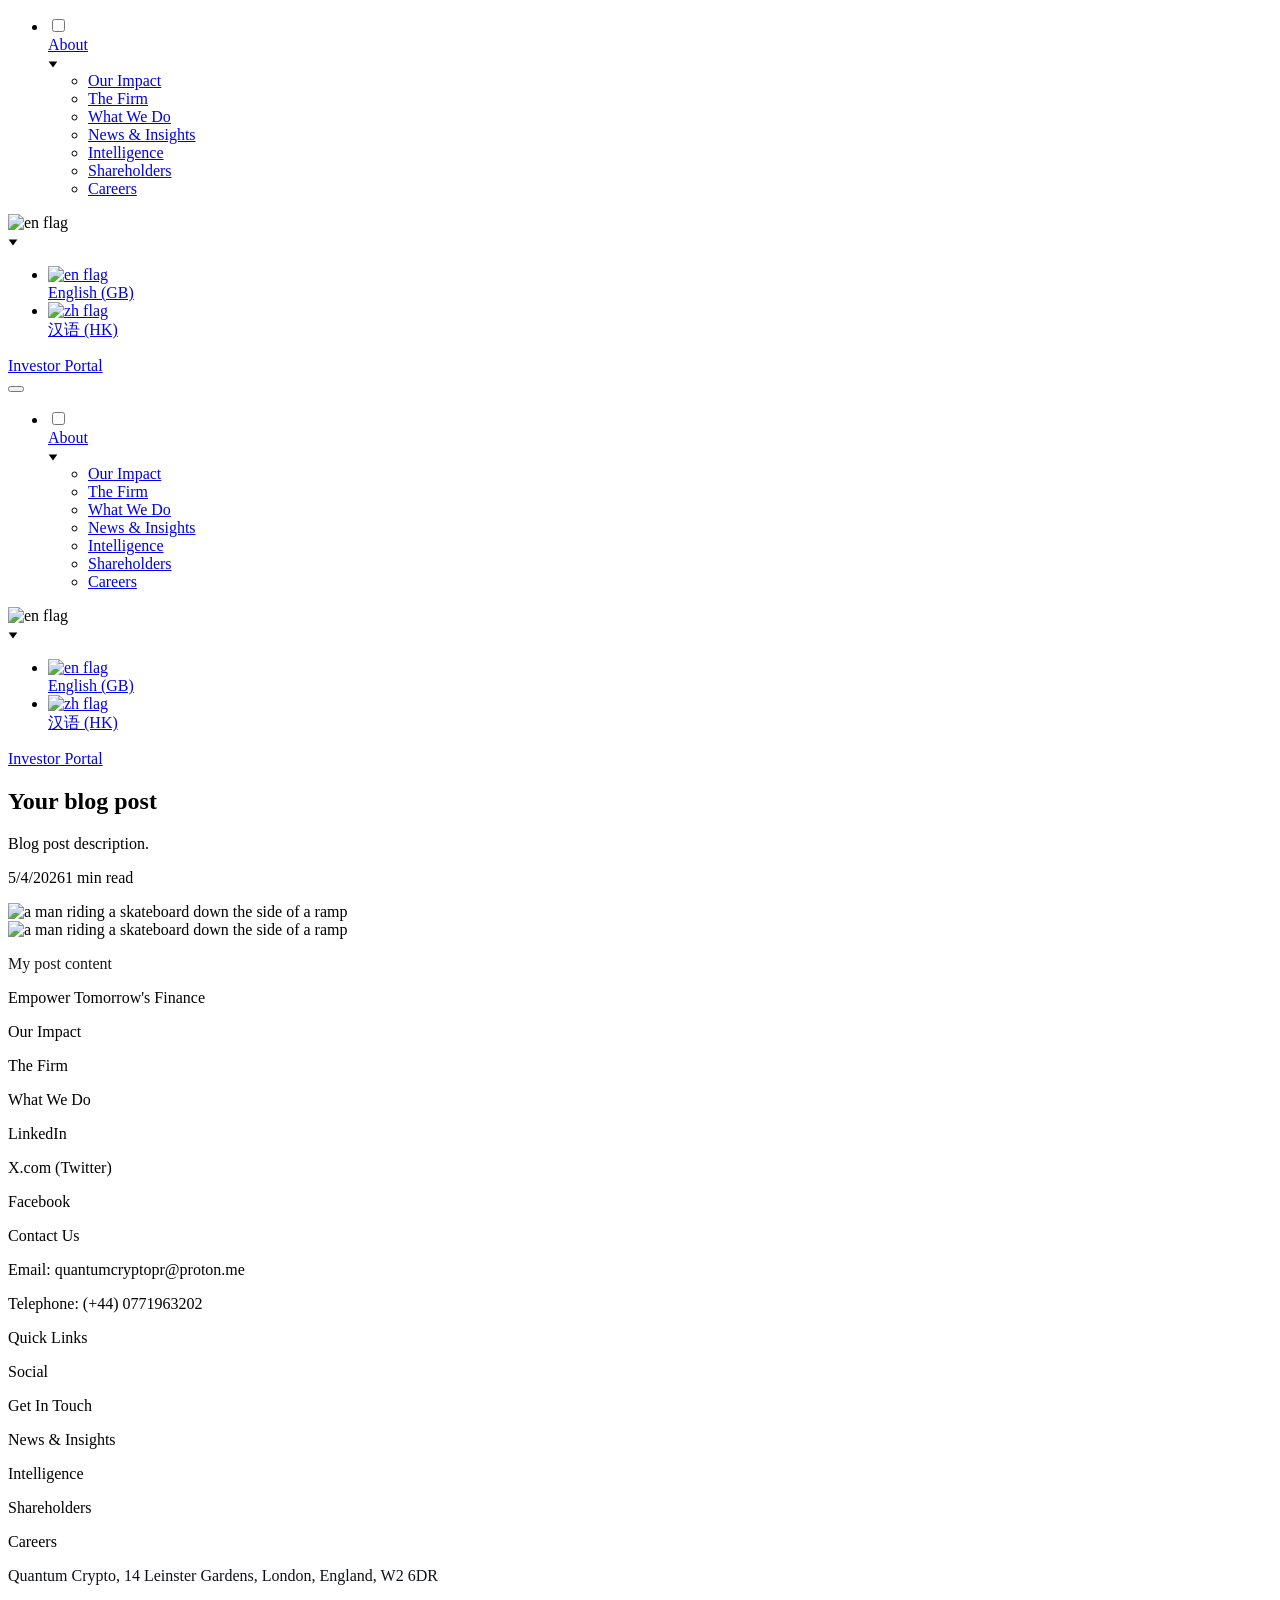
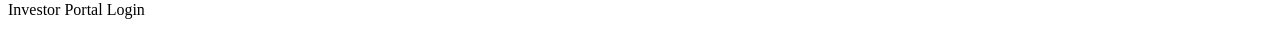
==== commit cd0ac7a1: "Add investor portal login page and update all Investor Portal links" ====
--- a/blog-post1/index.html
+++ b/blog-post1/index.html
@@ -17,4 +17,4 @@
 <link rel="stylesheet" href="/quantumcrypto/_astro-1779678208088/cookieconsent.CpXrOrr9.css">
 <style>:root{--color-meteorite-dark: #2f1c6a;--color-meteorite-dark-2: #1F1346;--color-meteorite: #8c85ff;--color-meteorite-light: #d5dfff;--color-primary-dark: #5025d1;--color-primary: #673de6;--color-primary-light: #ebe4ff;--color-primary-charts: #B39EF3;--color-danger-dark: #d63163;--color-danger: #fc5185;--color-danger-light: #ffe8ef;--color-danger-charts: #FEA8C2;--color-warning-dark: #fea419;--color-warning-dark-2: #9F6000;--color-warning-charts: #FFD28C;--color-warning: #ffcd35;--color-warning-light: #fff8e2;--color-success-dark: #008361;--color-success: #00b090;--color-success-light: #def4f0;--color-dark: #1d1e20;--color-black: #18181a;--color-gray-dark: #36344d;--color-gray: #727586;--color-gray-border: #dadce0;--color-gray-light: #f2f3f6;--color-light: #fff;--color-azure: #357df9;--color-azure-light: #e3ebf9;--color-azure-dark: #265ab2;--color-indigo: #6366F1;--color-neutral-200: #D8DAE0}.whats-app-bubble{position:fixed;z-index:19;display:flex;right:20px;bottom:24px;cursor:pointer;border-radius:100px;box-shadow:#00000026 0 4px 12px}#wtpQualitySign_fixedCSS,#wtpQualitySign_popupCSS{bottom:10px!important}#wtpQualitySign_fixedCSS{z-index:17!important}#wtpQualitySign_popupCSS{z-index:18!important}
 </style>
-<link rel="stylesheet" href="/quantumcrypto/_astro-1779678208088/Page.DWsMedUh.css"></head> <body> <div> <style>astro-island,astro-slot,astro-static-slot{display:contents}</style><script>(()=>{var e=async t=>{await(await t())()};(self.Astro||(self.Astro={})).only=e;window.dispatchEvent(new Event("astro:only"));})();</script><script>(()=>{var g=Object.defineProperty;var w=(c,s,d)=>s in c?g(c,s,{enumerable:!0,configurable:!0,writable:!0,value:d}):c[s]=d;var l=(c,s,d)=>w(c,typeof s!="symbol"?s+"":s,d);var E=new Set(["__proto__","constructor","prototype"]);{let c={0:t=>y(t),1:t=>d(t),2:t=>new RegExp(t),3:t=>new Date(t),4:t=>new Map(d(t)),5:t=>new Set(d(t)),6:t=>BigInt(t),7:t=>new URL(t),8:t=>new Uint8Array(t),9:t=>new Uint16Array(t),10:t=>new Uint32Array(t),11:t=>Number.POSITIVE_INFINITY*t},s=t=>{let[p,e]=t;return p in c?c[p](e):void 0},d=t=>t.map(s),y=t=>typeof t!="object"||t===null?t:Object.fromEntries(Object.entries(t).map(([p,e])=>[p,s(e)]));class f extends HTMLElement{constructor(){super(...arguments);l(this,"Component");l(this,"hydrator");l(this,"hydrate",async()=>{var b;if(!this.hydrator||!this.isConnected)return;let e=(b=this.parentElement)==null?void 0:b.closest("astro-island[ssr]");if(e){e.addEventListener("astro:hydrate",this.hydrate,{once:!0});return}let n=this.querySelectorAll("astro-slot"),r={},i=this.querySelectorAll("template[data-astro-template]");for(let o of i){let a=o.closest(this.tagName);a!=null&&a.isSameNode(this)&&(r[o.getAttribute("data-astro-template")||"default"]=o.innerHTML,o.remove())}for(let o of n){let a=o.closest(this.tagName);a!=null&&a.isSameNode(this)&&(r[o.getAttribute("name")||"default"]=o.innerHTML)}let u;try{u=this.hasAttribute("props")?y(JSON.parse(this.getAttribute("props"))):{}}catch(o){let a=this.getAttribute("component-url")||"<unknown>",v=this.getAttribute("component-export");throw v&&(a+=` (export ${v})`),console.error(`[hydrate] Error parsing props for component ${a}`,this.getAttribute("props"),o),o}let h;await this.hydrator(this)(this.Component,u,r,{client:this.getAttribute("client")}),this.removeAttribute("ssr"),this.dispatchEvent(new CustomEvent("astro:hydrate"))});l(this,"unmount",()=>{this.isConnected||this.dispatchEvent(new CustomEvent("astro:unmount"))})}disconnectedCallback(){document.removeEventListener("astro:after-swap",this.unmount),document.addEventListener("astro:after-swap",this.unmount,{once:!0})}connectedCallback(){if(!this.hasAttribute("await-children")||document.readyState==="interactive"||document.readyState==="complete")this.childrenConnectedCallback();else{let e=()=>{document.removeEventListener("DOMContentLoaded",e),n.disconnect(),this.childrenConnectedCallback()},n=new MutationObserver(()=>{var r;((r=this.lastChild)==null?void 0:r.nodeType)===Node.COMMENT_NODE&&this.lastChild.nodeValue==="astro:end"&&(this.lastChild.remove(),e())});n.observe(this,{childList:!0}),document.addEventListener("DOMContentLoaded",e)}}async childrenConnectedCallback(){let e=this.getAttribute("before-hydration-url");e&&await import(e),this.start()}getRetryImportUrl(e){let n=new URL(e,document.baseURI),r=`astro-retry=${Date.now()}`,i=n.hash.replace(/^#/,"");return n.hash=i?`${i}&${r}`:r,n.toString()}async importWithRetry(e){try{return await import(e)}catch(n){return await new Promise(r=>setTimeout(r,1e3)),import(this.getRetryImportUrl(e))}}handleHydrationError(e){let n=this.getAttribute("component-url"),r=new CustomEvent("astro:hydration-error",{cancelable:!0,bubbles:!0,composed:!0,detail:{error:e,componentUrl:n}});this.dispatchEvent(r)&&console.error(`[astro-island] Error hydrating ${n}`,e)}async start(){let e=JSON.parse(this.getAttribute("opts")),n=this.getAttribute("client");if(Astro[n]===void 0){window.addEventListener(`astro:${n}`,()=>this.start(),{once:!0});return}try{await Astro[n](async()=>{let r=this.getAttribute("renderer-url");try{let[i,{default:u}]=await Promise.all([this.importWithRetry(this.getAttribute("component-url")),r?this.importWithRetry(r):Promise.resolve({default:()=>()=>{}})]),h=this.getAttribute("component-export")||"default";if(h.includes(".")){this.Component=i;for(let m of h.split(".")){if(E.has(m)||!this.Component||typeof this.Component!="object"&&typeof this.Component!="function"||!Object.hasOwn(this.Component,m))throw new Error(`Invalid component export path: ${h}`);this.Component=this.Component[m]}}else{if(E.has(h))throw new Error(`Invalid component export path: ${h}`);this.Component=i[h]}return this.hydrator=u,this.hydrate}catch(i){return this.handleHydrationError(i),()=>{}}},e,this)}catch(r){this.handleHydrationError(r)}}attributeChangedCallback(){this.hydrate()}}l(f,"observedAttributes",["props"]),customElements.get("astro-island")||customElements.define("astro-island",f)}})();</script><astro-island uid="Z1Hoe4i" component-url="/quantumcrypto/_astro-1779678208088/ClientHead.BhQ41lFz.js" component-export="default" renderer-url="/quantumcrypto/_astro-1779678208088/client.CQ56Exff.js" props="{&quot;page-noindex&quot;:[0,false],&quot;canonical-url&quot;:[0,&quot;https://jp.jerrypsy.top/quantumcrypto/blog-post1/&quot;],&quot;site-meta&quot;:[0,{&quot;version&quot;:[0,201],&quot;template&quot;:[0,&quot;blick&quot;],&quot;defaultLocale&quot;:[0,&quot;en&quot;],&quot;isPrivateModeActive&quot;:[0,false],&quot;demoEcommerceStoreId&quot;:[0,&quot;demo_01G0E9P2R0CFTNBWEEFCEV8EG5&quot;],&quot;shouldAddWWWPrefixToDomain&quot;:[0,false]}],&quot;domain&quot;:[0,&quot;jp.jerrypsy.top&quot;]}" ssr client="only" opts="{&quot;name&quot;:&quot;ClientHead&quot;,&quot;value&quot;:&quot;vue&quot;}"></astro-island> <script>(()=>{var e=async t=>{await(await t())()};(self.Astro||(self.Astro={})).load=e;window.dispatchEvent(new Event("astro:load"));})();</script><astro-island uid="Z1BubK1" prefix="s1" component-url="/quantumcrypto/_astro-1779678208088/Page.BWc3dWrf.js" component-export="default" renderer-url="/quantumcrypto/_astro-1779678208088/client.CQ56Exff.js" props="{&quot;pageData&quot;:[0,{&quot;pages&quot;:[0,{&quot;home&quot;:[0,{&quot;meta&quot;:[0,{&quot;noindex&quot;:[0,false],&quot;password&quot;:[0,&quot;&quot;],&quot;ogImageAlt&quot;:[0,&quot;&quot;],&quot;passwordDesign&quot;:[0,&quot;default&quot;],&quot;passwordBackText&quot;:[0,&quot;Back to&quot;],&quot;passwordButtonText&quot;:[0,&quot;Enter&quot;],&quot;passwordHeadingText&quot;:[0,&quot;Guest area&quot;],&quot;passwordSubheadingText&quot;:[0,&quot;Please enter the password to access the page&quot;],&quot;passwordPlaceholderText&quot;:[0,&quot;Type password&quot;]}],&quot;name&quot;:[0,&quot;About&quot;],&quot;slug&quot;:[0,&quot;&quot;],&quot;type&quot;:[0,&quot;default&quot;],&quot;blocks&quot;:[1,[[0,&quot;ztIhP7&quot;],[0,&quot;zORlYa&quot;],[0,&quot;zS3xAE&quot;],[0,&quot;zoub2s&quot;],[0,&quot;zMwqHc&quot;],[0,&quot;z_G1BY&quot;],[0,&quot;zd66z-&quot;],[0,&quot;zUptjw&quot;],[0,&quot;z0f278&quot;]]],&quot;hiddenSlots&quot;:[1,[]]}],&quot;zCx1x8&quot;:[0,{&quot;date&quot;:[0,&quot;2026-05-04T14:55:56.362Z&quot;],&quot;meta&quot;:[0,{&quot;title&quot;:[0,&quot;Your blog post&quot;],&quot;ogImageAlt&quot;:[0,&quot;a man riding a skateboard down the side of a ramp&quot;],&quot;description&quot;:[0,&quot;Blog post description.&quot;],&quot;ogImagePath&quot;:[0,&quot;photo-1563164232-b6ee5dd3e821?auto=format&amp;fit=crop&amp;w=3600&amp;h=2160&quot;],&quot;ogImageOrigin&quot;:[0,&quot;unsplash&quot;]}],&quot;name&quot;:[0,&quot;Your blog post&quot;],&quot;slug&quot;:[0,&quot;blog-post1&quot;],&quot;type&quot;:[0,&quot;blog&quot;],&quot;blocks&quot;:[1,[[0,&quot;z8koi1&quot;],[0,&quot;zar0hz&quot;]]],&quot;isDraft&quot;:[0,false],&quot;categories&quot;:[1,[]],&quot;coverImageAlt&quot;:[0,&quot;a man riding a skateboard down the side of a ramp&quot;],&quot;minutesToRead&quot;:[0,&quot;1&quot;],&quot;coverImagePath&quot;:[0,&quot;photo-1563164232-b6ee5dd3e821?auto=format&amp;fit=crop&amp;w=3600&amp;h=2160&quot;],&quot;coverImageOrigin&quot;:[0,&quot;unsplash&quot;]}],&quot;zs9x58&quot;:[0,{&quot;date&quot;:[0,&quot;2026-05-04T14:55:56.363Z&quot;],&quot;meta&quot;:[0,{&quot;title&quot;:[0,&quot;Your blog post&quot;],&quot;ogImageAlt&quot;:[0,&quot;worm&#39;s-eye view photography of concrete building&quot;],&quot;description&quot;:[0,&quot;Blog post description.&quot;],&quot;ogImagePath&quot;:[0,&quot;photo-1483366774565-c783b9f70e2c?auto=format&amp;amp;fit=crop&amp;amp;w=861&amp;amp&quot;],&quot;ogImageOrigin&quot;:[0,&quot;unsplash&quot;]}],&quot;name&quot;:[0,&quot;Your blog post&quot;],&quot;slug&quot;:[0,&quot;blog-post3&quot;],&quot;type&quot;:[0,&quot;blog&quot;],&quot;blocks&quot;:[1,[[0,&quot;zcKb_6&quot;],[0,&quot;zyoaWc&quot;]]],&quot;isDraft&quot;:[0,false],&quot;categories&quot;:[1,[]],&quot;coverImageAlt&quot;:[0,&quot;worm&#39;s-eye view photography of concrete building&quot;],&quot;minutesToRead&quot;:[0,&quot;1&quot;],&quot;coverImagePath&quot;:[0,&quot;photo-1483366774565-c783b9f70e2c?auto=format&amp;amp;fit=crop&amp;amp;w=861&amp;amp&quot;],&quot;coverImageOrigin&quot;:[0,&quot;unsplash&quot;]}],&quot;zx8VQi&quot;:[0,{&quot;date&quot;:[0,&quot;2026-05-04T14:55:56.362Z&quot;],&quot;meta&quot;:[0,{&quot;title&quot;:[0,&quot;Your blog post&quot;],&quot;ogImageAlt&quot;:[0,&quot;white concrete building during daytime&quot;],&quot;description&quot;:[0,&quot;Blog post description.&quot;],&quot;ogImagePath&quot;:[0,&quot;photo-1586522471252-68f4b108ff2a?auto=format&amp;fit=crop&amp;w=3600&amp;h=2160&quot;],&quot;ogImageOrigin&quot;:[0,&quot;unsplash&quot;]}],&quot;name&quot;:[0,&quot;Your blog post&quot;],&quot;slug&quot;:[0,&quot;blog-post2&quot;],&quot;type&quot;:[0,&quot;blog&quot;],&quot;blocks&quot;:[1,[[0,&quot;z10xxD&quot;],[0,&quot;zPERtU&quot;]]],&quot;isDraft&quot;:[0,false],&quot;categories&quot;:[1,[]],&quot;coverImageAlt&quot;:[0,&quot;white concrete building during daytime&quot;],&quot;minutesToRead&quot;:[0,&quot;1&quot;],&quot;coverImagePath&quot;:[0,&quot;photo-1586522471252-68f4b108ff2a?auto=format&amp;fit=crop&amp;w=3600&amp;h=2160&quot;],&quot;coverImageOrigin&quot;:[0,&quot;unsplash&quot;]}]}],&quot;blocks&quot;:[0,{&quot;header&quot;:[0,{&quot;slot&quot;:[0,&quot;header&quot;],&quot;type&quot;:[0,&quot;BlockNavigation&quot;],&quot;mobile&quot;:[0,{&quot;height&quot;:[0,103],&quot;logoHeight&quot;:[0,20]}],&quot;desktop&quot;:[0,{&quot;height&quot;:[0,103],&quot;logoHeight&quot;:[0,70]}],&quot;settings&quot;:[0,{&quot;styles&quot;:[0,{&quot;width&quot;:[0,&quot;1240px&quot;],&quot;padding&quot;:[0,&quot;24px 16px 24px 16px&quot;],&quot;m-padding&quot;:[0,&quot;24px 16px 24px 16px&quot;],&quot;logo-width&quot;:[0,&quot;250px&quot;],&quot;cartIconSize&quot;:[0,&quot;24px&quot;],&quot;link-spacing&quot;:[0,&quot;32px&quot;],&quot;m-logo-width&quot;:[0,&quot;70px&quot;],&quot;m-link-spacing&quot;:[0,&quot;20px&quot;],&quot;element-spacing&quot;:[0,&quot;30px&quot;],&quot;contrastBackgroundColor&quot;:[0,&quot;rgb(31, 31, 31)&quot;]}],&quot;cartText&quot;:[0,&quot;Shopping bag&quot;],&quot;isSticky&quot;:[0,true],&quot;showLogo&quot;:[0,false],&quot;headerLayout&quot;:[0,&quot;desktop-1&quot;],&quot;isCartVisible&quot;:[0,true],&quot;logoImagePath&quot;:[0,&quot;a-aeao2-A85exRvxRBF9RRa0.png&quot;],&quot;mHeaderLayout&quot;:[0,&quot;mobile-1&quot;],&quot;logoImageOrigin&quot;:[0,&quot;assets&quot;],&quot;selectedLogoType&quot;:[0,&quot;image&quot;],&quot;mobileLinksAlignment&quot;:[0,&quot;right&quot;],&quot;isLanguageSwitcherHidden&quot;:[0,false]}],&quot;zindexes&quot;:[1,[[0,&quot;zin4eh&quot;]]],&quot;background&quot;:[0,{&quot;color&quot;:[0,&quot;rgb(0, 0, 0)&quot;],&quot;current&quot;:[0,&quot;color&quot;],&quot;isTransparent&quot;:[0,true]}],&quot;components&quot;:[1,[[0,&quot;zin4eh&quot;]]],&quot;logoAspectRatio&quot;:[0,3.622950819672131],&quot;navLinkTextColor&quot;:[0,&quot;rgb(255, 255, 255)&quot;],&quot;navLinkTextColorHover&quot;:[0,&quot;rgb(0, 0, 0)&quot;]}],&quot;z8koi1&quot;:[0,{&quot;type&quot;:[0,&quot;BlockBlogHeader&quot;],&quot;settings&quot;:[0,{&quot;styles&quot;:[0,{&quot;align&quot;:[0,&quot;flex-start&quot;],&quot;text-align&quot;:[0,&quot;center&quot;],&quot;block-padding&quot;:[0,&quot;45px 30px 45px 30px&quot;],&quot;content-width&quot;:[0,&quot;954px&quot;],&quot;m-block-padding&quot;:[0,&quot;16px 16px 16px 16px&quot;]}],&quot;shownItems&quot;:[0,{&quot;date&quot;:[0,true],&quot;avatar&quot;:[0,true],&quot;categories&quot;:[0,true],&quot;description&quot;:[0,true],&quot;minutesToRead&quot;:[0,true],&quot;authorFullName&quot;:[0,true]}]}],&quot;animation&quot;:[0,{&quot;name&quot;:[0,&quot;fade&quot;],&quot;type&quot;:[0,&quot;global&quot;]}],&quot;background&quot;:[0,{&quot;color&quot;:[0,&quot;rgb(255, 255, 255)&quot;],&quot;current&quot;:[0,&quot;color&quot;]}],&quot;components&quot;:[1,[]]}],&quot;zWNhn9&quot;:[0,{&quot;slot&quot;:[0,&quot;footer&quot;],&quot;type&quot;:[0,&quot;BlockLayout&quot;],&quot;htmlId&quot;:[0,&quot;navigation&quot;],&quot;mobile&quot;:[0,{&quot;minHeight&quot;:[0,211]}],&quot;desktop&quot;:[0,{&quot;minHeight&quot;:[0,479]}],&quot;settings&quot;:[0,{&quot;styles&quot;:[0,{&quot;cols&quot;:[0,&quot;12&quot;],&quot;rows&quot;:[0,6],&quot;width&quot;:[0,&quot;1224px&quot;],&quot;m-rows&quot;:[0,&quot;1&quot;],&quot;col-gap&quot;:[0,&quot;24px&quot;],&quot;row-gap&quot;:[0,&quot;16px&quot;],&quot;row-size&quot;:[0,&quot;48px&quot;],&quot;column-gap&quot;:[0,&quot;24px&quot;],&quot;block-padding&quot;:[0,&quot;16px 0 16px 0&quot;],&quot;m-block-padding&quot;:[0,&quot;52px 16px 40px 16px&quot;],&quot;oldContentWidth&quot;:[0,&quot;1600px&quot;]}]}],&quot;zindexes&quot;:[1,[[0,&quot;zGM-Sf&quot;],[0,&quot;z4yCEh&quot;],[0,&quot;zLR2UX&quot;],[0,&quot;zI5n6A&quot;],[0,&quot;zXTTpN&quot;],[0,&quot;zBsKat&quot;],[0,&quot;zEFrHj&quot;],[0,&quot;zV3T3r&quot;],[0,&quot;zPcaDj&quot;],[0,&quot;z8NeGK&quot;],[0,&quot;zuoL3h&quot;],[0,&quot;zVyWND&quot;],[0,&quot;zpPl6K&quot;],[0,&quot;zqT41y&quot;],[0,&quot;zsqOHb&quot;],[0,&quot;zkm71I&quot;],[0,&quot;zBJJ0c&quot;],[0,&quot;zfhcad&quot;],[0,&quot;zXJ03u&quot;]]],&quot;background&quot;:[0,{&quot;color&quot;:[0,&quot;rgb(255, 255, 255)&quot;],&quot;current&quot;:[0,&quot;color&quot;]}],&quot;components&quot;:[1,[[0,&quot;zGM-Sf&quot;],[0,&quot;z4yCEh&quot;],[0,&quot;zLR2UX&quot;],[0,&quot;zI5n6A&quot;],[0,&quot;zXTTpN&quot;],[0,&quot;zBsKat&quot;],[0,&quot;zEFrHj&quot;],[0,&quot;zV3T3r&quot;],[0,&quot;zPcaDj&quot;],[0,&quot;z8NeGK&quot;],[0,&quot;zuoL3h&quot;],[0,&quot;zVyWND&quot;],[0,&quot;zpPl6K&quot;],[0,&quot;zqT41y&quot;],[0,&quot;zsqOHb&quot;],[0,&quot;zkm71I&quot;],[0,&quot;zBJJ0c&quot;],[0,&quot;zfhcad&quot;],[0,&quot;zXJ03u&quot;]]]}],&quot;zar0hz&quot;:[0,{&quot;type&quot;:[0,&quot;BlockLayout&quot;],&quot;mobile&quot;:[0,{&quot;minHeight&quot;:[0,140]}],&quot;desktop&quot;:[0,{&quot;minHeight&quot;:[0,500]}],&quot;settings&quot;:[0,{&quot;styles&quot;:[0,{&quot;m-block-padding&quot;:[0,&quot;56px 16px&quot;]}]}],&quot;zindexes&quot;:[1,[[0,&quot;zmv4lL&quot;],[0,&quot;zHGy7U&quot;]]],&quot;background&quot;:[0,{&quot;color&quot;:[0,&quot;rgb(255, 255, 255)&quot;],&quot;current&quot;:[0,&quot;color&quot;]}],&quot;components&quot;:[1,[[0,&quot;zmv4lL&quot;],[0,&quot;zHGy7U&quot;]]]}]}],&quot;elements&quot;:[0,{&quot;z4yCEh&quot;:[0,{&quot;type&quot;:[0,&quot;GridTextBox&quot;],&quot;mobile&quot;:[0,{&quot;top&quot;:[0,51],&quot;left&quot;:[0,0],&quot;width&quot;:[0,328],&quot;height&quot;:[0,20]}],&quot;content&quot;:[0,&quot;&lt;p dir=\&quot;auto\&quot; class=\&quot;body\&quot; style=\&quot;--lineHeightDesktop: 1.3; --fontSizeDesktop: 20px;\&quot;&gt;&lt;span style=\&quot;font-family: &amp;quot;Basis Grotesque Arabic Pro Lt Regular&amp;quot;; font-weight: 400;\&quot;&gt;Our Impact&lt;/span&gt;&lt;/p&gt;&quot;],&quot;desktop&quot;:[0,{&quot;top&quot;:[0,170],&quot;left&quot;:[0,206],&quot;width&quot;:[0,142],&quot;height&quot;:[0,27]}],&quot;settings&quot;:[0,{&quot;styles&quot;:[0,{&quot;text&quot;:[0,&quot;left&quot;],&quot;align&quot;:[0,&quot;flex-start&quot;],&quot;justify&quot;:[0,&quot;flex-start&quot;],&quot;m-element-margin&quot;:[0,&quot;0 0 16px 0&quot;]}]}],&quot;animation&quot;:[0,{&quot;name&quot;:[0,&quot;fade&quot;],&quot;type&quot;:[0,&quot;global&quot;]}]}],&quot;z8NeGK&quot;:[0,{&quot;type&quot;:[0,&quot;GridTextBox&quot;],&quot;mobile&quot;:[0,{&quot;top&quot;:[0,331],&quot;left&quot;:[0,0],&quot;width&quot;:[0,328],&quot;height&quot;:[0,20]}],&quot;content&quot;:[0,&quot;&lt;p dir=\&quot;auto\&quot; class=\&quot;body\&quot; style=\&quot;--lineHeightDesktop: 1.3; --fontSizeDesktop: 20px;\&quot;&gt;&lt;span style=\&quot;font-family: &amp;quot;Basis Grotesque Arabic Pro Lt Regular&amp;quot;; font-weight: 400;\&quot;&gt;Telephone: (+44) 0771963202&lt;/span&gt;&lt;/p&gt;&quot;],&quot;desktop&quot;:[0,{&quot;top&quot;:[0,243],&quot;left&quot;:[0,567],&quot;width&quot;:[0,530],&quot;height&quot;:[0,27]}],&quot;settings&quot;:[0,{&quot;styles&quot;:[0,{&quot;text&quot;:[0,&quot;left&quot;],&quot;align&quot;:[0,&quot;flex-start&quot;],&quot;justify&quot;:[0,&quot;flex-start&quot;],&quot;m-element-margin&quot;:[0,&quot;0 0 16px 0&quot;]}]}],&quot;animation&quot;:[0,{&quot;name&quot;:[0,&quot;fade&quot;],&quot;type&quot;:[0,&quot;global&quot;]}]}],&quot;zBJJ0c&quot;:[0,{&quot;type&quot;:[0,&quot;GridTextBox&quot;],&quot;mobile&quot;:[0,{&quot;top&quot;:[0,576],&quot;left&quot;:[0,0],&quot;width&quot;:[0,328],&quot;height&quot;:[0,20]}],&quot;content&quot;:[0,&quot;&lt;p dir=\&quot;auto\&quot; class=\&quot;body\&quot; style=\&quot;--lineHeightDesktop: 1.3; --fontSizeDesktop: 20px;\&quot;&gt;&lt;span style=\&quot;font-family: &amp;quot;Basis Grotesque Arabic Pro Lt Regular&amp;quot;; font-weight: 400;\&quot;&gt;Careers&lt;/span&gt;&lt;/p&gt;&quot;],&quot;desktop&quot;:[0,{&quot;top&quot;:[0,397],&quot;left&quot;:[0,206],&quot;width&quot;:[0,142],&quot;height&quot;:[0,27]}],&quot;settings&quot;:[0,{&quot;styles&quot;:[0,{&quot;text&quot;:[0,&quot;left&quot;],&quot;align&quot;:[0,&quot;flex-start&quot;],&quot;justify&quot;:[0,&quot;flex-start&quot;],&quot;m-element-margin&quot;:[0,&quot;0 0 16px 0&quot;]}]}],&quot;animation&quot;:[0,{&quot;name&quot;:[0,&quot;fade&quot;],&quot;type&quot;:[0,&quot;global&quot;]}]}],&quot;zBsKat&quot;:[0,{&quot;type&quot;:[0,&quot;GridTextBox&quot;],&quot;mobile&quot;:[0,{&quot;top&quot;:[0,191],&quot;left&quot;:[0,0],&quot;width&quot;:[0,328],&quot;height&quot;:[0,20]}],&quot;content&quot;:[0,&quot;&lt;p dir=\&quot;auto\&quot; class=\&quot;body\&quot; style=\&quot;--lineHeightDesktop: 1.3; --fontSizeDesktop: 20px;\&quot;&gt;&lt;span style=\&quot;font-family: &amp;quot;Basis Grotesque Arabic Pro Lt Regular&amp;quot;; font-weight: 400;\&quot;&gt;X.com (Twitter)&lt;/span&gt;&lt;/p&gt;&quot;],&quot;desktop&quot;:[0,{&quot;top&quot;:[0,207],&quot;left&quot;:[0,395],&quot;width&quot;:[0,161],&quot;height&quot;:[0,27]}],&quot;settings&quot;:[0,{&quot;styles&quot;:[0,{&quot;text&quot;:[0,&quot;left&quot;],&quot;align&quot;:[0,&quot;flex-start&quot;],&quot;justify&quot;:[0,&quot;flex-start&quot;],&quot;m-element-margin&quot;:[0,&quot;0 0 16px 0&quot;]}]}],&quot;animation&quot;:[0,{&quot;name&quot;:[0,&quot;fade&quot;],&quot;type&quot;:[0,&quot;global&quot;]}]}],&quot;zEFrHj&quot;:[0,{&quot;type&quot;:[0,&quot;GridTextBox&quot;],&quot;mobile&quot;:[0,{&quot;top&quot;:[0,226],&quot;left&quot;:[0,0],&quot;width&quot;:[0,328],&quot;height&quot;:[0,20]}],&quot;content&quot;:[0,&quot;&lt;p dir=\&quot;auto\&quot; class=\&quot;body\&quot; style=\&quot;--lineHeightDesktop: 1.3; --fontSizeDesktop: 20px;\&quot;&gt;&lt;span style=\&quot;font-family: &amp;quot;Basis Grotesque Arabic Pro Lt Regular&amp;quot;; font-weight: 400;\&quot;&gt;Facebook&lt;/span&gt;&lt;/p&gt;&quot;],&quot;desktop&quot;:[0,{&quot;top&quot;:[0,244],&quot;left&quot;:[0,395],&quot;width&quot;:[0,142],&quot;height&quot;:[0,27]}],&quot;settings&quot;:[0,{&quot;styles&quot;:[0,{&quot;text&quot;:[0,&quot;left&quot;],&quot;align&quot;:[0,&quot;flex-start&quot;],&quot;justify&quot;:[0,&quot;flex-start&quot;],&quot;m-element-margin&quot;:[0,&quot;0 0 16px 0&quot;]}]}],&quot;animation&quot;:[0,{&quot;name&quot;:[0,&quot;fade&quot;],&quot;type&quot;:[0,&quot;global&quot;]}]}],&quot;zGM-Sf&quot;:[0,{&quot;type&quot;:[0,&quot;GridTextBox&quot;],&quot;mobile&quot;:[0,{&quot;top&quot;:[0,16],&quot;left&quot;:[0,0],&quot;width&quot;:[0,328],&quot;height&quot;:[0,19]}],&quot;content&quot;:[0,&quot;&lt;p dir=\&quot;auto\&quot; class=\&quot;body\&quot; style=\&quot;--lineHeightDesktop: 1.3; --fontSizeDesktop: 32px;\&quot;&gt;&lt;span style=\&quot;font-family: Garamond; font-weight: 400;\&quot;&gt;Empower Tomorrow&#39;s Finance&lt;/span&gt;&lt;/p&gt;&quot;],&quot;desktop&quot;:[0,{&quot;top&quot;:[0,52],&quot;left&quot;:[0,206],&quot;width&quot;:[0,558],&quot;height&quot;:[0,42]}],&quot;settings&quot;:[0,{&quot;styles&quot;:[0,{&quot;text&quot;:[0,&quot;left&quot;],&quot;align&quot;:[0,&quot;flex-start&quot;],&quot;justify&quot;:[0,&quot;flex-start&quot;],&quot;m-element-margin&quot;:[0,&quot;0 0 16px 0&quot;]}]}],&quot;animation&quot;:[0,{&quot;name&quot;:[0,&quot;fade&quot;],&quot;type&quot;:[0,&quot;global&quot;]}]}],&quot;zHGy7U&quot;:[0,{&quot;type&quot;:[0,&quot;GridTextBox&quot;],&quot;mobile&quot;:[0,{&quot;top&quot;:[0,424],&quot;left&quot;:[0,0],&quot;width&quot;:[0,328],&quot;height&quot;:[0,30]}],&quot;content&quot;:[0,&quot;&lt;p class=\&quot;body\&quot; style=\&quot;color: rgb(26, 26, 26)\&quot;&gt;My post content&lt;/p&gt;&quot;],&quot;desktop&quot;:[0,{&quot;top&quot;:[0,442],&quot;left&quot;:[0,206],&quot;width&quot;:[0,812],&quot;height&quot;:[0,30]}],&quot;settings&quot;:[0,{&quot;styles&quot;:[0,{&quot;m-element-margin&quot;:[0,&quot;0 0 16px 0&quot;]}]}],&quot;animation&quot;:[0,{&quot;name&quot;:[0,&quot;fade&quot;],&quot;type&quot;:[0,&quot;global&quot;]}]}],&quot;zI5n6A&quot;:[0,{&quot;type&quot;:[0,&quot;GridTextBox&quot;],&quot;mobile&quot;:[0,{&quot;top&quot;:[0,121],&quot;left&quot;:[0,0],&quot;width&quot;:[0,328],&quot;height&quot;:[0,20]}],&quot;content&quot;:[0,&quot;&lt;p dir=\&quot;auto\&quot; class=\&quot;body\&quot; style=\&quot;--lineHeightDesktop: 1.3; --fontSizeDesktop: 20px;\&quot;&gt;&lt;span style=\&quot;font-family: &amp;quot;Basis Grotesque Arabic Pro Lt Regular&amp;quot;; font-weight: 400;\&quot;&gt;What We Do&lt;/span&gt;&lt;/p&gt;&quot;],&quot;desktop&quot;:[0,{&quot;top&quot;:[0,243],&quot;left&quot;:[0,206],&quot;width&quot;:[0,142],&quot;height&quot;:[0,27]}],&quot;settings&quot;:[0,{&quot;styles&quot;:[0,{&quot;text&quot;:[0,&quot;left&quot;],&quot;align&quot;:[0,&quot;flex-start&quot;],&quot;justify&quot;:[0,&quot;flex-start&quot;],&quot;m-element-margin&quot;:[0,&quot;0 0 16px 0&quot;]}]}],&quot;animation&quot;:[0,{&quot;name&quot;:[0,&quot;fade&quot;],&quot;type&quot;:[0,&quot;global&quot;]}]}],&quot;zLR2UX&quot;:[0,{&quot;type&quot;:[0,&quot;GridTextBox&quot;],&quot;mobile&quot;:[0,{&quot;top&quot;:[0,86],&quot;left&quot;:[0,0],&quot;width&quot;:[0,328],&quot;height&quot;:[0,20]}],&quot;content&quot;:[0,&quot;&lt;p dir=\&quot;auto\&quot; class=\&quot;body\&quot; style=\&quot;--lineHeightDesktop: 1.3; --fontSizeDesktop: 20px;\&quot;&gt;&lt;span style=\&quot;font-family: &amp;quot;Basis Grotesque Arabic Pro Lt Regular&amp;quot;; font-weight: 400;\&quot;&gt;The Firm&lt;/span&gt;&lt;/p&gt;&quot;],&quot;desktop&quot;:[0,{&quot;top&quot;:[0,207],&quot;left&quot;:[0,206],&quot;width&quot;:[0,142],&quot;height&quot;:[0,27]}],&quot;settings&quot;:[0,{&quot;styles&quot;:[0,{&quot;text&quot;:[0,&quot;left&quot;],&quot;align&quot;:[0,&quot;flex-start&quot;],&quot;justify&quot;:[0,&quot;flex-start&quot;],&quot;m-element-margin&quot;:[0,&quot;0 0 16px 0&quot;]}]}],&quot;animation&quot;:[0,{&quot;name&quot;:[0,&quot;fade&quot;],&quot;type&quot;:[0,&quot;global&quot;]}]}],&quot;zPcaDj&quot;:[0,{&quot;type&quot;:[0,&quot;GridTextBox&quot;],&quot;mobile&quot;:[0,{&quot;top&quot;:[0,296],&quot;left&quot;:[0,0],&quot;width&quot;:[0,328],&quot;height&quot;:[0,20]}],&quot;content&quot;:[0,&quot;&lt;p dir=\&quot;auto\&quot; class=\&quot;body\&quot; style=\&quot;--lineHeightDesktop: 1.3; --fontSizeDesktop: 20px;\&quot;&gt;&lt;span style=\&quot;font-family: &amp;quot;Basis Grotesque Arabic Pro Lt Regular&amp;quot;; font-weight: 400;\&quot;&gt;Email: quantumcryptopr@proton.me&lt;/span&gt;&lt;/p&gt;&quot;],&quot;desktop&quot;:[0,{&quot;top&quot;:[0,207],&quot;left&quot;:[0,567],&quot;width&quot;:[0,530],&quot;height&quot;:[0,27]}],&quot;settings&quot;:[0,{&quot;styles&quot;:[0,{&quot;text&quot;:[0,&quot;left&quot;],&quot;align&quot;:[0,&quot;flex-start&quot;],&quot;justify&quot;:[0,&quot;flex-start&quot;],&quot;m-element-margin&quot;:[0,&quot;0 0 16px 0&quot;]}]}],&quot;animation&quot;:[0,{&quot;name&quot;:[0,&quot;fade&quot;],&quot;type&quot;:[0,&quot;global&quot;]}]}],&quot;zV3T3r&quot;:[0,{&quot;type&quot;:[0,&quot;GridTextBox&quot;],&quot;mobile&quot;:[0,{&quot;top&quot;:[0,261],&quot;left&quot;:[0,0],&quot;width&quot;:[0,328],&quot;height&quot;:[0,20]}],&quot;content&quot;:[0,&quot;&lt;p dir=\&quot;auto\&quot; class=\&quot;body\&quot; style=\&quot;--lineHeightDesktop: 1.3; --fontSizeDesktop: 20px;\&quot;&gt;&lt;span style=\&quot;font-family: &amp;quot;Basis Grotesque Arabic Pro Lt Regular&amp;quot;; font-weight: 400;\&quot;&gt;Contact Us&lt;/span&gt;&lt;/p&gt;&quot;],&quot;desktop&quot;:[0,{&quot;top&quot;:[0,170],&quot;left&quot;:[0,567],&quot;width&quot;:[0,142],&quot;height&quot;:[0,27]}],&quot;settings&quot;:[0,{&quot;styles&quot;:[0,{&quot;text&quot;:[0,&quot;left&quot;],&quot;align&quot;:[0,&quot;flex-start&quot;],&quot;justify&quot;:[0,&quot;flex-start&quot;],&quot;m-element-margin&quot;:[0,&quot;0 0 16px 0&quot;]}]}],&quot;animation&quot;:[0,{&quot;name&quot;:[0,&quot;fade&quot;],&quot;type&quot;:[0,&quot;global&quot;]}]}],&quot;zVyWND&quot;:[0,{&quot;type&quot;:[0,&quot;GridTextBox&quot;],&quot;mobile&quot;:[0,{&quot;top&quot;:[0,401],&quot;left&quot;:[0,0],&quot;width&quot;:[0,328],&quot;height&quot;:[0,19]}],&quot;content&quot;:[0,&quot;&lt;p dir=\&quot;auto\&quot; class=\&quot;body\&quot; style=\&quot;--lineHeightDesktop: 1.3; --fontSizeDesktop: 20px;\&quot;&gt;&lt;span style=\&quot;font-family: &amp;quot;Bricolage Grotesque&amp;quot;; font-weight: 400;\&quot;&gt;Social&lt;/span&gt;&lt;/p&gt;&quot;],&quot;desktop&quot;:[0,{&quot;top&quot;:[0,130],&quot;left&quot;:[0,395],&quot;width&quot;:[0,142],&quot;height&quot;:[0,26]}],&quot;settings&quot;:[0,{&quot;styles&quot;:[0,{&quot;text&quot;:[0,&quot;left&quot;],&quot;align&quot;:[0,&quot;flex-start&quot;],&quot;justify&quot;:[0,&quot;flex-start&quot;],&quot;m-element-margin&quot;:[0,&quot;0 0 16px 0&quot;]}]}],&quot;animation&quot;:[0,{&quot;name&quot;:[0,&quot;fade&quot;],&quot;type&quot;:[0,&quot;global&quot;]}]}],&quot;zXJ03u&quot;:[0,{&quot;type&quot;:[0,&quot;GridTextBox&quot;],&quot;mobile&quot;:[0,{&quot;top&quot;:[0,665],&quot;left&quot;:[0,0],&quot;width&quot;:[0,328],&quot;height&quot;:[0,20]}],&quot;content&quot;:[0,&quot;&lt;p dir=\&quot;auto\&quot; class=\&quot;body\&quot; style=\&quot;--lineHeightDesktop: 1.3; --fontSizeDesktop: 20px;\&quot;&gt;&lt;span style=\&quot;font-family: &amp;quot;Basis Grotesque Arabic Pro Lt Regular&amp;quot;; font-weight: 400;\&quot;&gt;Investor Portal Login&lt;/span&gt;&lt;/p&gt;&quot;],&quot;desktop&quot;:[0,{&quot;top&quot;:[0,320],&quot;left&quot;:[0,567],&quot;width&quot;:[0,530],&quot;height&quot;:[0,27]}],&quot;settings&quot;:[0,{&quot;styles&quot;:[0,{&quot;text&quot;:[0,&quot;left&quot;],&quot;align&quot;:[0,&quot;flex-start&quot;],&quot;justify&quot;:[0,&quot;flex-start&quot;],&quot;m-element-margin&quot;:[0,&quot;0 0 16px 0&quot;]}]}],&quot;animation&quot;:[0,{&quot;name&quot;:[0,&quot;fade&quot;],&quot;type&quot;:[0,&quot;global&quot;]}]}],&quot;zXTTpN&quot;:[0,{&quot;type&quot;:[0,&quot;GridTextBox&quot;],&quot;mobile&quot;:[0,{&quot;top&quot;:[0,156],&quot;left&quot;:[0,0],&quot;width&quot;:[0,328],&quot;height&quot;:[0,20]}],&quot;content&quot;:[0,&quot;&lt;p dir=\&quot;auto\&quot; class=\&quot;body\&quot; style=\&quot;--lineHeightDesktop: 1.3; --fontSizeDesktop: 20px;\&quot;&gt;&lt;span style=\&quot;font-family: &amp;quot;Basis Grotesque Arabic Pro Lt Regular&amp;quot;; font-weight: 400;\&quot;&gt;LinkedIn&lt;/span&gt;&lt;/p&gt;&quot;],&quot;desktop&quot;:[0,{&quot;top&quot;:[0,170],&quot;left&quot;:[0,395],&quot;width&quot;:[0,142],&quot;height&quot;:[0,27]}],&quot;settings&quot;:[0,{&quot;styles&quot;:[0,{&quot;text&quot;:[0,&quot;left&quot;],&quot;align&quot;:[0,&quot;flex-start&quot;],&quot;justify&quot;:[0,&quot;flex-start&quot;],&quot;m-element-margin&quot;:[0,&quot;0 0 16px 0&quot;]}]}],&quot;animation&quot;:[0,{&quot;name&quot;:[0,&quot;fade&quot;],&quot;type&quot;:[0,&quot;global&quot;]}]}],&quot;zfhcad&quot;:[0,{&quot;type&quot;:[0,&quot;GridTextBox&quot;],&quot;mobile&quot;:[0,{&quot;top&quot;:[0,611],&quot;left&quot;:[0,0],&quot;width&quot;:[0,328],&quot;height&quot;:[0,40]}],&quot;content&quot;:[0,&quot;&lt;p dir=\&quot;auto\&quot; class=\&quot;body\&quot; style=\&quot;--lineHeightDesktop: 1.3; --fontSizeDesktop: 20px;\&quot;&gt;&lt;span style=\&quot;color: rgb(15, 17, 21); text-transform: none; letter-spacing: normal; font-family: &amp;quot;Basis Grotesque Arabic Pro Lt Regular&amp;quot;; font-weight: 400;\&quot;&gt;Quantum Crypto, 14 Leinster Gardens, London, England, W2 6DR&lt;/span&gt;&lt;/p&gt;&quot;],&quot;desktop&quot;:[0,{&quot;top&quot;:[0,283],&quot;left&quot;:[0,567],&quot;width&quot;:[0,616],&quot;height&quot;:[0,27]}],&quot;settings&quot;:[0,{&quot;styles&quot;:[0,{&quot;text&quot;:[0,&quot;left&quot;],&quot;align&quot;:[0,&quot;flex-start&quot;],&quot;justify&quot;:[0,&quot;flex-start&quot;],&quot;m-element-margin&quot;:[0,&quot;0 0 16px 0&quot;]}]}],&quot;animation&quot;:[0,{&quot;name&quot;:[0,&quot;fade&quot;],&quot;type&quot;:[0,&quot;global&quot;]}]}],&quot;zin4eh&quot;:[0,{&quot;rel&quot;:[0,&quot;nofollow&quot;],&quot;href&quot;:[0,&quot;https://quantumtech.org.uk/&quot;],&quot;type&quot;:[0,&quot;GridButton&quot;],&quot;mobile&quot;:[0,{&quot;top&quot;:[0,0],&quot;left&quot;:[0,0],&quot;width&quot;:[0,0],&quot;height&quot;:[0,0]}],&quot;target&quot;:[0,&quot;_blank&quot;],&quot;content&quot;:[0,&quot;Investor Portal&quot;],&quot;desktop&quot;:[0,{&quot;top&quot;:[0,0],&quot;left&quot;:[0,0],&quot;width&quot;:[0,0],&quot;height&quot;:[0,0],&quot;fontSize&quot;:[0,19]}],&quot;linkType&quot;:[0,&quot;external&quot;],&quot;settings&quot;:[0,{&quot;type&quot;:[0,&quot;primary&quot;],&quot;styles&quot;:[0,{&quot;align&quot;:[0,&quot;center&quot;],&quot;justify&quot;:[0,&quot;center&quot;],&quot;m-element-margin&quot;:[0,&quot;0 0 16px 0&quot;]}]}],&quot;animation&quot;:[0,{&quot;name&quot;:[0,&quot;fade&quot;],&quot;type&quot;:[0,&quot;global&quot;]}],&quot;fontColor&quot;:[0,&quot;rgb(255, 255, 255)&quot;],&quot;fontFamily&quot;:[0,&quot;Bricolage Grotesque&quot;],&quot;fontWeight&quot;:[0,400],&quot;borderColor&quot;:[0,&quot;rgb(0, 0, 0)&quot;],&quot;borderRadius&quot;:[0,0],&quot;linkedPageId&quot;:[0,&quot;&quot;],&quot;fontColorHover&quot;:[0,&quot;rgb(255, 255, 255)&quot;],&quot;backgroundColor&quot;:[0,&quot;rgb(0, 0, 0)&quot;],&quot;borderColorHover&quot;:[0,&quot;rgb(0, 0, 0)&quot;],&quot;backgroundColorHover&quot;:[0,&quot;rgb(0, 0, 0)&quot;]}],&quot;zkm71I&quot;:[0,{&quot;type&quot;:[0,&quot;GridTextBox&quot;],&quot;mobile&quot;:[0,{&quot;top&quot;:[0,541],&quot;left&quot;:[0,0],&quot;width&quot;:[0,328],&quot;height&quot;:[0,20]}],&quot;content&quot;:[0,&quot;&lt;p dir=\&quot;auto\&quot; class=\&quot;body\&quot; style=\&quot;--lineHeightDesktop: 1.3; --fontSizeDesktop: 20px;\&quot;&gt;&lt;span style=\&quot;font-family: &amp;quot;Basis Grotesque Arabic Pro Lt Regular&amp;quot;; font-weight: 400;\&quot;&gt;Shareholders&lt;/span&gt;&lt;/p&gt;&quot;],&quot;desktop&quot;:[0,{&quot;top&quot;:[0,360],&quot;left&quot;:[0,206],&quot;width&quot;:[0,142],&quot;height&quot;:[0,27]}],&quot;settings&quot;:[0,{&quot;styles&quot;:[0,{&quot;text&quot;:[0,&quot;left&quot;],&quot;align&quot;:[0,&quot;flex-start&quot;],&quot;justify&quot;:[0,&quot;flex-start&quot;],&quot;m-element-margin&quot;:[0,&quot;0 0 16px 0&quot;]}]}],&quot;animation&quot;:[0,{&quot;name&quot;:[0,&quot;fade&quot;],&quot;type&quot;:[0,&quot;global&quot;]}]}],&quot;zmv4lL&quot;:[0,{&quot;rel&quot;:[0,&quot;nofollow&quot;],&quot;type&quot;:[0,&quot;GridImage&quot;],&quot;mobile&quot;:[0,{&quot;top&quot;:[0,40],&quot;left&quot;:[0,0],&quot;width&quot;:[0,328],&quot;height&quot;:[0,320]}],&quot;desktop&quot;:[0,{&quot;top&quot;:[0,40],&quot;left&quot;:[0,206],&quot;width&quot;:[0,812],&quot;height&quot;:[0,344]}],&quot;settings&quot;:[0,{&quot;alt&quot;:[0,&quot;a man riding a skateboard down the side of a ramp&quot;],&quot;path&quot;:[0,&quot;photo-1563164232-b6ee5dd3e821?auto=format&amp;fit=crop&amp;w=3600&amp;h=2160&quot;],&quot;origin&quot;:[0,&quot;unsplash&quot;],&quot;styles&quot;:[0,{&quot;align&quot;:[0,&quot;center&quot;],&quot;justify&quot;:[0,&quot;center&quot;],&quot;m-element-margin&quot;:[0,&quot;0 0 16px 0&quot;]}],&quot;clickAction&quot;:[0,&quot;none&quot;]}],&quot;animation&quot;:[0,{&quot;name&quot;:[0,&quot;fade&quot;],&quot;type&quot;:[0,&quot;global&quot;]}],&quot;fullResolutionWidth&quot;:[0,3024],&quot;fullResolutionHeight&quot;:[0,4032]}],&quot;zpPl6K&quot;:[0,{&quot;type&quot;:[0,&quot;GridTextBox&quot;],&quot;mobile&quot;:[0,{&quot;top&quot;:[0,436],&quot;left&quot;:[0,0],&quot;width&quot;:[0,328],&quot;height&quot;:[0,19]}],&quot;content&quot;:[0,&quot;&lt;p dir=\&quot;auto\&quot; class=\&quot;body\&quot; style=\&quot;--lineHeightDesktop: 1.3; --fontSizeDesktop: 20px;\&quot;&gt;&lt;span style=\&quot;font-family: &amp;quot;Bricolage Grotesque&amp;quot;; font-weight: 400;\&quot;&gt;Get In Touch&lt;/span&gt;&lt;/p&gt;&quot;],&quot;desktop&quot;:[0,{&quot;top&quot;:[0,130],&quot;left&quot;:[0,567],&quot;width&quot;:[0,142],&quot;height&quot;:[0,26]}],&quot;settings&quot;:[0,{&quot;styles&quot;:[0,{&quot;text&quot;:[0,&quot;left&quot;],&quot;align&quot;:[0,&quot;flex-start&quot;],&quot;justify&quot;:[0,&quot;flex-start&quot;],&quot;m-element-margin&quot;:[0,&quot;0 0 16px 0&quot;]}]}],&quot;animation&quot;:[0,{&quot;name&quot;:[0,&quot;fade&quot;],&quot;type&quot;:[0,&quot;global&quot;]}]}],&quot;zqT41y&quot;:[0,{&quot;type&quot;:[0,&quot;GridTextBox&quot;],&quot;mobile&quot;:[0,{&quot;top&quot;:[0,471],&quot;left&quot;:[0,0],&quot;width&quot;:[0,328],&quot;height&quot;:[0,20]}],&quot;content&quot;:[0,&quot;&lt;p dir=\&quot;auto\&quot; class=\&quot;body\&quot; style=\&quot;--lineHeightDesktop: 1.3; --fontSizeDesktop: 20px;\&quot;&gt;&lt;span style=\&quot;font-family: &amp;quot;Basis Grotesque Arabic Pro Lt Regular&amp;quot;; font-weight: 400;\&quot;&gt;News &amp;amp; Insights&lt;/span&gt;&lt;/p&gt;&quot;],&quot;desktop&quot;:[0,{&quot;top&quot;:[0,283],&quot;left&quot;:[0,206],&quot;width&quot;:[0,142],&quot;height&quot;:[0,27]}],&quot;settings&quot;:[0,{&quot;styles&quot;:[0,{&quot;text&quot;:[0,&quot;left&quot;],&quot;align&quot;:[0,&quot;flex-start&quot;],&quot;justify&quot;:[0,&quot;flex-start&quot;],&quot;m-element-margin&quot;:[0,&quot;0 0 16px 0&quot;]}]}],&quot;animation&quot;:[0,{&quot;name&quot;:[0,&quot;fade&quot;],&quot;type&quot;:[0,&quot;global&quot;]}]}],&quot;zsqOHb&quot;:[0,{&quot;type&quot;:[0,&quot;GridTextBox&quot;],&quot;mobile&quot;:[0,{&quot;top&quot;:[0,506],&quot;left&quot;:[0,0],&quot;width&quot;:[0,328],&quot;height&quot;:[0,20]}],&quot;content&quot;:[0,&quot;&lt;p dir=\&quot;auto\&quot; class=\&quot;body\&quot; style=\&quot;--lineHeightDesktop: 1.3; --fontSizeDesktop: 20px;\&quot;&gt;&lt;span style=\&quot;font-family: &amp;quot;Basis Grotesque Arabic Pro Lt Regular&amp;quot;; font-weight: 400;\&quot;&gt;Intelligence&lt;/span&gt;&lt;/p&gt;&quot;],&quot;desktop&quot;:[0,{&quot;top&quot;:[0,320],&quot;left&quot;:[0,206],&quot;width&quot;:[0,142],&quot;height&quot;:[0,27]}],&quot;settings&quot;:[0,{&quot;styles&quot;:[0,{&quot;text&quot;:[0,&quot;left&quot;],&quot;align&quot;:[0,&quot;flex-start&quot;],&quot;justify&quot;:[0,&quot;flex-start&quot;],&quot;m-element-margin&quot;:[0,&quot;0 0 16px 0&quot;]}]}],&quot;animation&quot;:[0,{&quot;name&quot;:[0,&quot;fade&quot;],&quot;type&quot;:[0,&quot;global&quot;]}]}],&quot;zuoL3h&quot;:[0,{&quot;type&quot;:[0,&quot;GridTextBox&quot;],&quot;mobile&quot;:[0,{&quot;top&quot;:[0,366],&quot;left&quot;:[0,0],&quot;width&quot;:[0,328],&quot;height&quot;:[0,19]}],&quot;content&quot;:[0,&quot;&lt;p dir=\&quot;auto\&quot; class=\&quot;body\&quot; style=\&quot;--lineHeightDesktop: 1.3; --fontSizeDesktop: 20px;\&quot;&gt;&lt;span style=\&quot;font-family: &amp;quot;Bricolage Grotesque&amp;quot;; font-weight: 400;\&quot;&gt;Quick Links&lt;/span&gt;&lt;/p&gt;&quot;],&quot;desktop&quot;:[0,{&quot;top&quot;:[0,130],&quot;left&quot;:[0,206],&quot;width&quot;:[0,142],&quot;height&quot;:[0,26]}],&quot;settings&quot;:[0,{&quot;styles&quot;:[0,{&quot;text&quot;:[0,&quot;left&quot;],&quot;align&quot;:[0,&quot;flex-start&quot;],&quot;justify&quot;:[0,&quot;flex-start&quot;],&quot;m-element-margin&quot;:[0,&quot;0 0 16px 0&quot;]}]}],&quot;animation&quot;:[0,{&quot;name&quot;:[0,&quot;fade&quot;],&quot;type&quot;:[0,&quot;global&quot;]}]}]}],&quot;nav&quot;:[1,[[0,{&quot;isHidden&quot;:[0,false],&quot;linkType&quot;:[0,&quot;Page&quot;],&quot;subItems&quot;:[1,[[0,{&quot;rel&quot;:[0,&quot;&quot;],&quot;href&quot;:[0,&quot;/&quot;],&quot;name&quot;:[0,&quot;Our Impact&quot;],&quot;target&quot;:[0,&quot;_self&quot;],&quot;isHidden&quot;:[0,false],&quot;linkType&quot;:[0,&quot;Link&quot;],&quot;subItems&quot;:[1,[]],&quot;navItemId&quot;:[0,&quot;zr8G-E&quot;],&quot;innerLinkType&quot;:[0,&quot;page&quot;],&quot;innerLinkPageId&quot;:[0,&quot;home&quot;]}],[0,{&quot;rel&quot;:[0,&quot;&quot;],&quot;href&quot;:[0,&quot;/&quot;],&quot;name&quot;:[0,&quot;The Firm&quot;],&quot;target&quot;:[0,&quot;_self&quot;],&quot;isHidden&quot;:[0,false],&quot;linkType&quot;:[0,&quot;Link&quot;],&quot;subItems&quot;:[1,[]],&quot;navItemId&quot;:[0,&quot;zsRaOV&quot;],&quot;innerLinkType&quot;:[0,&quot;page&quot;],&quot;innerLinkPageId&quot;:[0,&quot;home&quot;]}],[0,{&quot;rel&quot;:[0,&quot;&quot;],&quot;href&quot;:[0,&quot;/&quot;],&quot;name&quot;:[0,&quot;What We Do&quot;],&quot;target&quot;:[0,&quot;_self&quot;],&quot;isHidden&quot;:[0,false],&quot;linkType&quot;:[0,&quot;Link&quot;],&quot;subItems&quot;:[1,[]],&quot;navItemId&quot;:[0,&quot;z4EoCD&quot;],&quot;innerLinkType&quot;:[0,&quot;page&quot;],&quot;innerLinkPageId&quot;:[0,&quot;home&quot;]}],[0,{&quot;rel&quot;:[0,&quot;&quot;],&quot;href&quot;:[0,&quot;/&quot;],&quot;name&quot;:[0,&quot;News &amp; Insights&quot;],&quot;target&quot;:[0,&quot;_self&quot;],&quot;isHidden&quot;:[0,false],&quot;linkType&quot;:[0,&quot;Link&quot;],&quot;subItems&quot;:[1,[]],&quot;navItemId&quot;:[0,&quot;zw-YLG&quot;],&quot;innerLinkType&quot;:[0,&quot;page&quot;],&quot;innerLinkPageId&quot;:[0,&quot;home&quot;]}],[0,{&quot;rel&quot;:[0,&quot;&quot;],&quot;href&quot;:[0,&quot;/&quot;],&quot;name&quot;:[0,&quot;Intelligence&quot;],&quot;target&quot;:[0,&quot;_self&quot;],&quot;isHidden&quot;:[0,false],&quot;linkType&quot;:[0,&quot;Link&quot;],&quot;subItems&quot;:[1,[]],&quot;navItemId&quot;:[0,&quot;z2dZaR&quot;],&quot;innerLinkType&quot;:[0,&quot;page&quot;],&quot;innerLinkPageId&quot;:[0,&quot;home&quot;]}],[0,{&quot;rel&quot;:[0,&quot;&quot;],&quot;href&quot;:[0,&quot;/&quot;],&quot;name&quot;:[0,&quot;Shareholders&quot;],&quot;target&quot;:[0,&quot;_self&quot;],&quot;isHidden&quot;:[0,false],&quot;linkType&quot;:[0,&quot;Link&quot;],&quot;subItems&quot;:[1,[]],&quot;navItemId&quot;:[0,&quot;zRzKjR&quot;],&quot;innerLinkType&quot;:[0,&quot;page&quot;],&quot;innerLinkPageId&quot;:[0,&quot;home&quot;]}],[0,{&quot;rel&quot;:[0,&quot;&quot;],&quot;href&quot;:[0,&quot;/&quot;],&quot;name&quot;:[0,&quot;Careers&quot;],&quot;target&quot;:[0,&quot;_self&quot;],&quot;isHidden&quot;:[0,false],&quot;linkType&quot;:[0,&quot;Link&quot;],&quot;subItems&quot;:[1,[]],&quot;navItemId&quot;:[0,&quot;z4D98K&quot;],&quot;innerLinkType&quot;:[0,&quot;page&quot;],&quot;innerLinkPageId&quot;:[0,&quot;home&quot;]}]]],&quot;navItemId&quot;:[0,&quot;home&quot;],&quot;linkedPageId&quot;:[0,&quot;home&quot;]}]]],&quot;currentLocale&quot;:[0,&quot;en&quot;],&quot;homePageId&quot;:[0,&quot;home&quot;],&quot;cookieBannerAcceptText&quot;:[0,&quot;Accept&quot;],&quot;cookieBannerDisclaimer&quot;:[0,&quot;This website uses cookies to provide necessary site functionality and to improve your experience. By using this website, you agree to our use of cookies.&quot;],&quot;cookieBannerDeclineText&quot;:[0,&quot;Decline&quot;],&quot;cookieConsentTranslations&quot;:[0,{&quot;categoryNecessaryName&quot;:[0,&quot;Strictly Necessary Cookies&quot;],&quot;categoryNecessaryDescription&quot;:[0,&quot;These cookies are essential for the website to function properly.&quot;],&quot;categoryPlatformAnalyticsName&quot;:[0,&quot;Platform Analytics&quot;],&quot;categoryPlatformAnalyticsDescription&quot;:[0,&quot;Hostinger uses cookies and similar technologies to analyze how you use this website. This helps improve user experience and Hostinger products. For this purpose, Amplitude service is used to collect usage data that does not directly identify you. Analytics are used only with your consent.&quot;]}],&quot;cookieConsentLocale&quot;:[0,&quot;en&quot;],&quot;blogReadingTimeText&quot;:[0,&quot;min read&quot;],&quot;metaTitle&quot;:[0],&quot;meta&quot;:[0,{&quot;version&quot;:[0,201],&quot;template&quot;:[0,&quot;blick&quot;],&quot;defaultLocale&quot;:[0,&quot;en&quot;],&quot;isPrivateModeActive&quot;:[0,false],&quot;demoEcommerceStoreId&quot;:[0,&quot;demo_01G0E9P2R0CFTNBWEEFCEV8EG5&quot;],&quot;shouldAddWWWPrefixToDomain&quot;:[0,false]}],&quot;forms&quot;:[0,{&quot;Subscribe form&quot;:[0,{&quot;token&quot;:[0,&quot;Ts9SH5NDX6RzpFwC85cXGiQSyuRBmZ17&quot;]}],&quot;Subscribe form 1&quot;:[0,{&quot;token&quot;:[0,&quot;faPv0MCIWYjVk4hJQ3tHLsMSlObwuk5J&quot;]}]}],&quot;styles&quot;:[0,{&quot;h1&quot;:[0,{&quot;font-size&quot;:[0,&quot;64px&quot;],&quot;font-style&quot;:[0,&quot;normal&quot;],&quot;font-family&quot;:[0,&quot;var(--font-primary)&quot;],&quot;font-weight&quot;:[0,400],&quot;line-height&quot;:[0,&quot;1.3em&quot;],&quot;m-font-size&quot;:[0,&quot;40px&quot;],&quot;letter-spacing&quot;:[0,0],&quot;text-transform&quot;:[0,&quot;none&quot;],&quot;text-decoration&quot;:[0,&quot;none&quot;]}],&quot;h2&quot;:[0,{&quot;font-size&quot;:[0,&quot;56px&quot;],&quot;font-style&quot;:[0,&quot;normal&quot;],&quot;font-family&quot;:[0,&quot;var(--font-primary)&quot;],&quot;font-weight&quot;:[0,400],&quot;line-height&quot;:[0,&quot;1.3em&quot;],&quot;m-font-size&quot;:[0,&quot;36px&quot;],&quot;letter-spacing&quot;:[0,0],&quot;text-transform&quot;:[0,&quot;none&quot;],&quot;text-decoration&quot;:[0,&quot;none&quot;]}],&quot;h3&quot;:[0,{&quot;font-size&quot;:[0,&quot;48px&quot;],&quot;font-style&quot;:[0,&quot;normal&quot;],&quot;font-family&quot;:[0,&quot;var(--font-primary)&quot;],&quot;font-weight&quot;:[0,400],&quot;line-height&quot;:[0,&quot;1.3em&quot;],&quot;m-font-size&quot;:[0,&quot;32px&quot;],&quot;letter-spacing&quot;:[0,0],&quot;text-transform&quot;:[0,&quot;none&quot;],&quot;text-decoration&quot;:[0,&quot;none&quot;]}],&quot;h4&quot;:[0,{&quot;font-size&quot;:[0,&quot;40px&quot;],&quot;font-style&quot;:[0,&quot;normal&quot;],&quot;font-family&quot;:[0,&quot;var(--font-primary)&quot;],&quot;font-weight&quot;:[0,400],&quot;line-height&quot;:[0,&quot;1.3em&quot;],&quot;m-font-size&quot;:[0,&quot;24px&quot;],&quot;letter-spacing&quot;:[0,0],&quot;text-transform&quot;:[0,&quot;none&quot;],&quot;text-decoration&quot;:[0,&quot;none&quot;]}],&quot;h5&quot;:[0,{&quot;font-size&quot;:[0,&quot;32px&quot;],&quot;font-style&quot;:[0,&quot;normal&quot;],&quot;font-family&quot;:[0,&quot;var(--font-primary)&quot;],&quot;font-weight&quot;:[0,400],&quot;line-height&quot;:[0,&quot;1.3em&quot;],&quot;m-font-size&quot;:[0,&quot;24px&quot;],&quot;letter-spacing&quot;:[0,0],&quot;text-transform&quot;:[0,&quot;none&quot;],&quot;text-decoration&quot;:[0,&quot;none&quot;]}],&quot;h6&quot;:[0,{&quot;font-size&quot;:[0,&quot;24px&quot;],&quot;font-style&quot;:[0,&quot;normal&quot;],&quot;font-family&quot;:[0,&quot;var(--font-primary)&quot;],&quot;font-weight&quot;:[0,400],&quot;line-height&quot;:[0,&quot;1.3em&quot;],&quot;m-font-size&quot;:[0,&quot;20px&quot;],&quot;letter-spacing&quot;:[0,0],&quot;text-transform&quot;:[0,&quot;none&quot;],&quot;text-decoration&quot;:[0,&quot;none&quot;]}],&quot;body&quot;:[0,{&quot;font-size&quot;:[0,&quot;16px&quot;],&quot;font-style&quot;:[0,&quot;normal&quot;],&quot;font-family&quot;:[0,&quot;var(--font-secondary)&quot;],&quot;font-weight&quot;:[0,400],&quot;line-height&quot;:[0,&quot;NaN&quot;],&quot;m-font-size&quot;:[0,&quot;16px&quot;],&quot;letter-spacing&quot;:[0,0],&quot;text-transform&quot;:[0,&quot;none&quot;],&quot;text-decoration&quot;:[0,&quot;none&quot;]}],&quot;font&quot;:[0,{&quot;primary&quot;:[0,&quot;&#39;Garamond&#39;, serif&quot;],&quot;secondary&quot;:[0,&quot;&#39;Bricolage Grotesque&#39;, sans-serif&quot;]}],&quot;nav-link&quot;:[0,{&quot;color&quot;:[0,&quot;rgb(255, 255, 255)&quot;],&quot;font-size&quot;:[0,&quot;16px&quot;],&quot;font-style&quot;:[0,&quot;normal&quot;],&quot;color-hover&quot;:[0,&quot;rgb(0, 0, 0)&quot;],&quot;font-family&quot;:[0,&quot;var(--font-secondary)&quot;],&quot;font-weight&quot;:[0,400],&quot;line-height&quot;:[0,&quot;1.5&quot;],&quot;m-font-size&quot;:[0,&quot;16px&quot;],&quot;letter-spacing&quot;:[0,0],&quot;text-transform&quot;:[0,&quot;none&quot;],&quot;text-decoration&quot;:[0,&quot;none&quot;]}],&quot;body-large&quot;:[0,{&quot;font-size&quot;:[0,&quot;18px&quot;],&quot;font-style&quot;:[0,&quot;normal&quot;],&quot;font-family&quot;:[0,&quot;var(--font-secondary)&quot;],&quot;font-weight&quot;:[0,400],&quot;line-height&quot;:[0,&quot;1.5em&quot;],&quot;m-font-size&quot;:[0,&quot;18px&quot;],&quot;letter-spacing&quot;:[0,0],&quot;text-transform&quot;:[0,&quot;none&quot;],&quot;text-decoration&quot;:[0,&quot;none&quot;]}],&quot;body-small&quot;:[0,{&quot;font-size&quot;:[0,&quot;14px&quot;],&quot;font-style&quot;:[0,&quot;normal&quot;],&quot;font-family&quot;:[0,&quot;var(--font-secondary)&quot;],&quot;font-weight&quot;:[0,400],&quot;line-height&quot;:[0,&quot;1.5em&quot;],&quot;m-font-size&quot;:[0,&quot;14px&quot;],&quot;letter-spacing&quot;:[0,0],&quot;text-transform&quot;:[0,&quot;none&quot;],&quot;text-decoration&quot;:[0,&quot;none&quot;]}],&quot;grid-button-primary&quot;:[0,{&quot;font-size&quot;:[0,&quot;16px&quot;],&quot;padding-x&quot;:[0,&quot;40px&quot;],&quot;padding-y&quot;:[0,&quot;16px&quot;],&quot;font-style&quot;:[0,&quot;normal&quot;],&quot;border-null&quot;:[0,&quot;&quot;],&quot;font-family&quot;:[0,&quot;var(--font-primary)&quot;],&quot;font-weight&quot;:[0,400],&quot;line-height&quot;:[0,&quot;normal&quot;],&quot;m-font-size&quot;:[0,&quot;14px&quot;],&quot;m-padding-x&quot;:[0,&quot;36px&quot;],&quot;m-padding-y&quot;:[0,&quot;14px&quot;],&quot;box-shadow-x&quot;:[0,&quot;0px&quot;],&quot;box-shadow-y&quot;:[0,&quot;0px&quot;],&quot;border-radius&quot;:[0,50],&quot;letter-spacing&quot;:[0,&quot;normal&quot;],&quot;text-transform&quot;:[0,&quot;none&quot;],&quot;box-shadow-blur&quot;:[0,&quot;0px&quot;],&quot;box-shadow-null&quot;:[0,&quot;&quot;],&quot;text-decoration&quot;:[0,&quot;none&quot;],&quot;box-shadow-color&quot;:[0,&quot;rgba(0, 0, 0, 0)&quot;],&quot;border-null-hover&quot;:[0,&quot;&quot;],&quot;box-shadow-spread&quot;:[0,&quot;0px&quot;],&quot;box-shadow-x-hover&quot;:[0,&quot;0px&quot;],&quot;box-shadow-y-hover&quot;:[0,&quot;0px&quot;],&quot;transition-duration&quot;:[0,&quot;0.2s&quot;],&quot;background-color-null&quot;:[0,&quot;&quot;],&quot;box-shadow-blur-hover&quot;:[0,&quot;0px&quot;],&quot;box-shadow-null-hover&quot;:[0,&quot;&quot;],&quot;box-shadow-color-hover&quot;:[0,&quot;0px&quot;],&quot;box-shadow-spread-hover&quot;:[0,&quot;0px&quot;],&quot;transition-timing-function&quot;:[0,&quot;ease&quot;],&quot;background-color-null-hover&quot;:[0,&quot;&quot;]}],&quot;grid-button-secondary&quot;:[0,{&quot;font-size&quot;:[0,&quot;16px&quot;],&quot;padding-x&quot;:[0,&quot;40px&quot;],&quot;padding-y&quot;:[0,&quot;16px&quot;],&quot;font-style&quot;:[0,&quot;normal&quot;],&quot;border-null&quot;:[0,&quot;&quot;],&quot;font-family&quot;:[0,&quot;var(--font-primary)&quot;],&quot;font-weight&quot;:[0,400],&quot;line-height&quot;:[0,&quot;normal&quot;],&quot;m-font-size&quot;:[0,&quot;14px&quot;],&quot;m-padding-x&quot;:[0,&quot;36px&quot;],&quot;m-padding-y&quot;:[0,&quot;14px&quot;],&quot;box-shadow-x&quot;:[0,&quot;0px&quot;],&quot;box-shadow-y&quot;:[0,&quot;0px&quot;],&quot;border-radius&quot;:[0,50],&quot;letter-spacing&quot;:[0,&quot;normal&quot;],&quot;text-transform&quot;:[0,&quot;none&quot;],&quot;box-shadow-blur&quot;:[0,&quot;0px&quot;],&quot;box-shadow-null&quot;:[0,&quot;&quot;],&quot;text-decoration&quot;:[0,&quot;none&quot;],&quot;box-shadow-color&quot;:[0,&quot;rgba(0, 0, 0, 0)&quot;],&quot;border-null-hover&quot;:[0,&quot;&quot;],&quot;box-shadow-spread&quot;:[0,&quot;0px&quot;],&quot;box-shadow-x-hover&quot;:[0,&quot;0px&quot;],&quot;box-shadow-y-hover&quot;:[0,&quot;0px&quot;],&quot;transition-duration&quot;:[0,&quot;0.2s&quot;],&quot;background-color-null&quot;:[0,&quot;&quot;],&quot;box-shadow-blur-hover&quot;:[0,&quot;0px&quot;],&quot;box-shadow-null-hover&quot;:[0,&quot;none&quot;],&quot;box-shadow-color-hover&quot;:[0,&quot;0px&quot;],&quot;box-shadow-spread-hover&quot;:[0,&quot;0px&quot;],&quot;transition-timing-function&quot;:[0,&quot;ease&quot;],&quot;background-color-null-hover&quot;:[0,&quot;&quot;]}]}],&quot;domain&quot;:[0,&quot;jp.jerrypsy.top&quot;],&quot;siteId&quot;:[0,&quot;Awv4Vl5gaViG4ZW0&quot;],&quot;ecommerceShoppingCart&quot;:[0],&quot;blogCategories&quot;:[0,{}],&quot;languageSwitcherLanguages&quot;:[1,[[0,{&quot;isHidden&quot;:[0],&quot;flagPath&quot;:[0,&quot;gb.svg&quot;],&quot;country&quot;:[0,&quot;gb&quot;],&quot;name&quot;:[0,&quot;English (GB)&quot;],&quot;href&quot;:[0,&quot;/&quot;],&quot;locale&quot;:[0,&quot;en&quot;],&quot;orderPosition&quot;:[0]}],[0,{&quot;isHidden&quot;:[0],&quot;flagPath&quot;:[0,&quot;hk.svg&quot;],&quot;country&quot;:[0,&quot;hk&quot;],&quot;name&quot;:[0,&quot;汉语 (HK)&quot;],&quot;href&quot;:[0,&quot;/zh&quot;],&quot;locale&quot;:[0,&quot;zh&quot;],&quot;orderPosition&quot;:[0]}]]],&quot;currentPageId&quot;:[0,&quot;zCx1x8&quot;],&quot;productId&quot;:[0],&quot;languageKeys&quot;:[1,[[0,&quot;en&quot;],[0,&quot;zh&quot;],[0,&quot;system&quot;]]],&quot;isDynamicProductPageEnabled&quot;:[0,false],&quot;buildDate&quot;:[0,&quot;1779678222674&quot;]}],&quot;productData&quot;:[0]}" ssr client="load" opts="{&quot;name&quot;:&quot;PageComponent&quot;,&quot;value&quot;:true}" await-children><!--[--><main style="--h1-font-size:64px;--h1-font-style:normal;--h1-font-family:var(--font-primary);--h1-font-weight:400;--h1-line-height:1.3em;--h1-m-font-size:40px;--h1-letter-spacing:0;--h1-text-transform:none;--h1-text-decoration:none;--h2-font-size:56px;--h2-font-style:normal;--h2-font-family:var(--font-primary);--h2-font-weight:400;--h2-line-height:1.3em;--h2-m-font-size:36px;--h2-letter-spacing:0;--h2-text-transform:none;--h2-text-decoration:none;--h3-font-size:48px;--h3-font-style:normal;--h3-font-family:var(--font-primary);--h3-font-weight:400;--h3-line-height:1.3em;--h3-m-font-size:32px;--h3-letter-spacing:0;--h3-text-transform:none;--h3-text-decoration:none;--h4-font-size:40px;--h4-font-style:normal;--h4-font-family:var(--font-primary);--h4-font-weight:400;--h4-line-height:1.3em;--h4-m-font-size:24px;--h4-letter-spacing:0;--h4-text-transform:none;--h4-text-decoration:none;--h5-font-size:32px;--h5-font-style:normal;--h5-font-family:var(--font-primary);--h5-font-weight:400;--h5-line-height:1.3em;--h5-m-font-size:24px;--h5-letter-spacing:0;--h5-text-transform:none;--h5-text-decoration:none;--h6-font-size:24px;--h6-font-style:normal;--h6-font-family:var(--font-primary);--h6-font-weight:400;--h6-line-height:1.3em;--h6-m-font-size:20px;--h6-letter-spacing:0;--h6-text-transform:none;--h6-text-decoration:none;--body-font-size:16px;--body-font-style:normal;--body-font-family:var(--font-secondary);--body-font-weight:400;--body-line-height:NaN;--body-m-font-size:16px;--body-letter-spacing:0;--body-text-transform:none;--body-text-decoration:none;--font-primary:&#39;Garamond&#39;, serif;--font-secondary:&#39;Bricolage Grotesque&#39;, sans-serif;--nav-link-color:rgb(255, 255, 255);--nav-link-font-size:16px;--nav-link-font-style:normal;--nav-link-color-hover:rgb(0, 0, 0);--nav-link-font-family:var(--font-secondary);--nav-link-font-weight:400;--nav-link-line-height:1.5;--nav-link-m-font-size:16px;--nav-link-letter-spacing:0;--nav-link-text-transform:none;--nav-link-text-decoration:none;--body-large-font-size:18px;--body-large-font-style:normal;--body-large-font-family:var(--font-secondary);--body-large-font-weight:400;--body-large-line-height:1.5em;--body-large-m-font-size:18px;--body-large-letter-spacing:0;--body-large-text-transform:none;--body-large-text-decoration:none;--body-small-font-size:14px;--body-small-font-style:normal;--body-small-font-family:var(--font-secondary);--body-small-font-weight:400;--body-small-line-height:1.5em;--body-small-m-font-size:14px;--body-small-letter-spacing:0;--body-small-text-transform:none;--body-small-text-decoration:none;--grid-button-primary-font-size:16px;--grid-button-primary-padding-x:40px;--grid-button-primary-padding-y:16px;--grid-button-primary-font-style:normal;--grid-button-primary-border-null:;--grid-button-primary-font-family:var(--font-primary);--grid-button-primary-font-weight:400;--grid-button-primary-line-height:normal;--grid-button-primary-m-font-size:14px;--grid-button-primary-m-padding-x:36px;--grid-button-primary-m-padding-y:14px;--grid-button-primary-box-shadow-x:0px;--grid-button-primary-box-shadow-y:0px;--grid-button-primary-border-radius:50px;--grid-button-primary-letter-spacing:normal;--grid-button-primary-text-transform:none;--grid-button-primary-box-shadow-blur:0px;--grid-button-primary-box-shadow-null:;--grid-button-primary-text-decoration:none;--grid-button-primary-box-shadow-color:rgba(0, 0, 0, 0);--grid-button-primary-border-null-hover:;--grid-button-primary-box-shadow-spread:0px;--grid-button-primary-box-shadow-x-hover:0px;--grid-button-primary-box-shadow-y-hover:0px;--grid-button-primary-transition-duration:0.2s;--grid-button-primary-background-color-null:;--grid-button-primary-box-shadow-blur-hover:0px;--grid-button-primary-box-shadow-null-hover:;--grid-button-primary-box-shadow-color-hover:0px;--grid-button-primary-box-shadow-spread-hover:0px;--grid-button-primary-transition-timing-function:ease;--grid-button-primary-background-color-null-hover:;--grid-button-secondary-font-size:16px;--grid-button-secondary-padding-x:40px;--grid-button-secondary-padding-y:16px;--grid-button-secondary-font-style:normal;--grid-button-secondary-border-null:;--grid-button-secondary-font-family:var(--font-primary);--grid-button-secondary-font-weight:400;--grid-button-secondary-line-height:normal;--grid-button-secondary-m-font-size:14px;--grid-button-secondary-m-padding-x:36px;--grid-button-secondary-m-padding-y:14px;--grid-button-secondary-box-shadow-x:0px;--grid-button-secondary-box-shadow-y:0px;--grid-button-secondary-border-radius:50px;--grid-button-secondary-letter-spacing:normal;--grid-button-secondary-text-transform:none;--grid-button-secondary-box-shadow-blur:0px;--grid-button-secondary-box-shadow-null:;--grid-button-secondary-text-decoration:none;--grid-button-secondary-box-shadow-color:rgba(0, 0, 0, 0);--grid-button-secondary-border-null-hover:;--grid-button-secondary-box-shadow-spread:0px;--grid-button-secondary-box-shadow-x-hover:0px;--grid-button-secondary-box-shadow-y-hover:0px;--grid-button-secondary-transition-duration:0.2s;--grid-button-secondary-background-color-null:;--grid-button-secondary-box-shadow-blur-hover:0px;--grid-button-secondary-box-shadow-null-hover:none;--grid-button-secondary-box-shadow-color-hover:0px;--grid-button-secondary-box-shadow-spread-hover:0px;--grid-button-secondary-transition-timing-function:ease;--grid-button-secondary-background-color-null-hover:;--v07b6cc59:103px;" class="page"><div class="sticky-trigger"></div><!----><div class="top-blocks--sticky top-blocks"><!----><header class="block-header" style="--nav-link-font-weight:400;--nav-link-text-color:rgb(255, 255, 255);--nav-link-text-color-hover:rgb(0, 0, 0);--header-height-mobile:103px;--width:1240px;--padding-top:24px;--padding:24px 16px 24px 16px;--padding-right:16px;--padding-bottom:24px;--padding-left:16px;--m-padding-top:24px;--m-padding:24px 16px 24px 16px;--m-padding-right:16px;--m-padding-bottom:24px;--m-padding-left:16px;--logo-width:250px;--cartIconSize:24px;--link-spacing:32px;--m-logo-width:70px;--m-link-spacing:20px;--element-spacing:30px;--contrastBackgroundColor:rgb(31, 31, 31);--background-color:rgb(0, 0, 0);" backgroundcolorcontrast="rgb(31, 31, 31)" height="103" is-in-preview-mode="false" is-preview-mobile-view="false" data-v-06cc56f8><div class="background" style="--background-color:transparent;" data-v-06cc56f8></div><!--[--><div class="block-header-layout-desktop block-header-layout-desktop--desktop-1" style="--v5c616aa5: auto repeat(2, min-content);--v2e94a9f4:0px;" data-v-c1535ecd><!--[--><!--]--><!--[--><nav class="block-header__nav" data-v-06cc56f8><ul class="block-header__nav-links" data-v-06cc56f8><!--[--><li class="block-header-item" data-v-06cc56f8 data-v-f7e431f3><label class="block-header-item__label" data-v-f7e431f3><input type="checkbox" class="block-header-item__mobile-dropdown-trigger" data-v-f7e431f3><div class="item-content-wrapper block-header-item__item" aria-haspopup="true" data-v-f7e431f3 data-v-76d5a5f3><a class="item-content" target href="/" data-v-76d5a5f3>About</a><div class="item-content__icon-container-wrapper" data-v-76d5a5f3><span class="item-content__icon-container" data-v-76d5a5f3><svg class="item-content__icon" width="10" height="7" viewBox="0 0 10 7" fill="none" xmlns="http://www.w3.org/2000/svg" data-v-76d5a5f3><path d="M5 6.5L0.669873 0.5L9.33013 0.500001L5 6.5Z" fill="currentColor" data-v-76d5a5f3></path></svg></span></div></div><div class="block-header-item__dropdown-area" data-v-f7e431f3><ul class="block-header-item__dropdown" data-v-f7e431f3><!--[--><li class="block-header-item" data-v-f7e431f3 data-v-f7e431f3><label class="block-header-item__label" data-v-f7e431f3><!----><div class="item-content-wrapper block-header-item__item" aria-haspopup="false" data-v-f7e431f3 data-v-76d5a5f3><a class="item-content" target="_self" rel href="/" data-v-76d5a5f3>Our Impact</a><!----></div><!----></label></li><li class="block-header-item" data-v-f7e431f3 data-v-f7e431f3><label class="block-header-item__label" data-v-f7e431f3><!----><div class="item-content-wrapper block-header-item__item" aria-haspopup="false" data-v-f7e431f3 data-v-76d5a5f3><a class="item-content" target="_self" rel href="/" data-v-76d5a5f3>The Firm</a><!----></div><!----></label></li><li class="block-header-item" data-v-f7e431f3 data-v-f7e431f3><label class="block-header-item__label" data-v-f7e431f3><!----><div class="item-content-wrapper block-header-item__item" aria-haspopup="false" data-v-f7e431f3 data-v-76d5a5f3><a class="item-content" target="_self" rel href="/" data-v-76d5a5f3>What We Do</a><!----></div><!----></label></li><li class="block-header-item" data-v-f7e431f3 data-v-f7e431f3><label class="block-header-item__label" data-v-f7e431f3><!----><div class="item-content-wrapper block-header-item__item" aria-haspopup="false" data-v-f7e431f3 data-v-76d5a5f3><a class="item-content" target="_self" rel href="/" data-v-76d5a5f3>News &amp; Insights</a><!----></div><!----></label></li><li class="block-header-item" data-v-f7e431f3 data-v-f7e431f3><label class="block-header-item__label" data-v-f7e431f3><!----><div class="item-content-wrapper block-header-item__item" aria-haspopup="false" data-v-f7e431f3 data-v-76d5a5f3><a class="item-content" target="_self" rel href="/" data-v-76d5a5f3>Intelligence</a><!----></div><!----></label></li><li class="block-header-item" data-v-f7e431f3 data-v-f7e431f3><label class="block-header-item__label" data-v-f7e431f3><!----><div class="item-content-wrapper block-header-item__item" aria-haspopup="false" data-v-f7e431f3 data-v-76d5a5f3><a class="item-content" target="_self" rel href="/" data-v-76d5a5f3>Shareholders</a><!----></div><!----></label></li><li class="block-header-item" data-v-f7e431f3 data-v-f7e431f3><label class="block-header-item__label" data-v-f7e431f3><!----><div class="item-content-wrapper block-header-item__item" aria-haspopup="false" data-v-f7e431f3 data-v-76d5a5f3><a class="item-content" target="_self" rel href="/" data-v-76d5a5f3>Careers</a><!----></div><!----></label></li><!--]--></ul></div></label></li><!--]--></ul></nav><!--]--><!--[--><div class="language-switcher block-header__language-switcher" tabindex="0" data-v-06cc56f8 style="--v30e00319:hidden;--v2c6d66a4:0;--v194ed58c:none;"><div class="language-switcher__button"><div class="flag language-switcher__flag"><img class="flag__img" src="/quantumcrypto/flags/4x3/gb.svg" alt="en flag"><div class="flag__shadow"></div></div><svg class="language-switcher__icon" width="10" height="7" viewBox="0 0 10 7" fill="none" xmlns="http://www.w3.org/2000/svg"><path d="M5 6.5L0.669873 0.5L9.33013 0.500001L5 6.5Z" fill="currentColor"></path></svg></div><div class="language-switcher__dropdown-area"><ul class="language-switcher__dropdown"><!--[--><li class="language-switcher__dropdown-item"><a href="/" class="--current language-switcher__dropdown-link"><div class="flag language-switcher__dropdown-flag"><img class="flag__img" src="/quantumcrypto/flags/4x3/gb.svg" alt="en flag"><div class="flag__shadow"></div></div> English (GB)</a></li><li class="language-switcher__dropdown-item"><a href="/quantumcrypto/zh/" class="language-switcher__dropdown-link"><div class="flag language-switcher__dropdown-flag"><img class="flag__img" src="/quantumcrypto/flags/4x3/hk.svg" alt="zh flag"><div class="flag__shadow"></div></div> 汉语 (HK)</a></li><!--]--></ul></div></div><!--]--><!--[--><!--]--><!--[--><!--]--><!--[--><a href="https://quantumtech.org.uk/" target="_blank" rel="nofollow" class="grid-button grid-button--primary block-header__button" aria-hidden="false" style="--font-size-desktop:19px;--font-family:Bricolage Grotesque;--font-weight:400;--border-radius:0px;--border-width:0px;--background-color:rgb(0, 0, 0);--font-color:rgb(255, 255, 255);--border-color:rgb(0, 0, 0);--background-color-hover:rgb(0, 0, 0);--font-color-hover:rgb(255, 255, 255);--border-color-hover:rgb(0, 0, 0);--m-height:0vw;--m-width:0vw;" data-element-ref="zin4eh" data-v-06cc56f8 data-v-297de5e8>Investor Portal</a><!--]--></div><div class="block-header-layout-mobile block-header-layout-mobile--mobile-1" style="--v5c616aa5: auto repeat(2, min-content);--v2e94a9f4:0px;" data-v-c1535ecd><!--[--><!--]--><!--[--><!--]--><!--[--><button type="button" class="burger block-header__hamburger-menu" title="Menu" data-v-06cc56f8 style="--v63017ab5:var(--nav-link-text-color);" data-v-43ca5418><span class="burger__bun" data-v-43ca5418></span><span class="burger__meat" data-v-43ca5418></span><span class="burger__bun" data-v-43ca5418></span></button><!--]--><div class="block-header-layout-mobile__dropdown--link-align-right block-header-layout-mobile__dropdown" data-v-c1535ecd><!--[--><nav class="block-header__nav" data-v-06cc56f8><ul class="block-header__nav-links" data-v-06cc56f8><!--[--><li class="block-header-item" data-v-06cc56f8 data-v-f7e431f3><label class="block-header-item__label" data-v-f7e431f3><input type="checkbox" class="block-header-item__mobile-dropdown-trigger" data-v-f7e431f3><div class="item-content-wrapper block-header-item__item" aria-haspopup="true" data-v-f7e431f3 data-v-76d5a5f3><a class="item-content" target href="/" data-v-76d5a5f3>About</a><div class="item-content__icon-container-wrapper" data-v-76d5a5f3><span class="item-content__icon-container" data-v-76d5a5f3><svg class="item-content__icon" width="10" height="7" viewBox="0 0 10 7" fill="none" xmlns="http://www.w3.org/2000/svg" data-v-76d5a5f3><path d="M5 6.5L0.669873 0.5L9.33013 0.500001L5 6.5Z" fill="currentColor" data-v-76d5a5f3></path></svg></span></div></div><div class="block-header-item__dropdown-area" data-v-f7e431f3><ul class="block-header-item__dropdown" data-v-f7e431f3><!--[--><li class="block-header-item" data-v-f7e431f3 data-v-f7e431f3><label class="block-header-item__label" data-v-f7e431f3><!----><div class="item-content-wrapper block-header-item__item" aria-haspopup="false" data-v-f7e431f3 data-v-76d5a5f3><a class="item-content" target="_self" rel href="/" data-v-76d5a5f3>Our Impact</a><!----></div><!----></label></li><li class="block-header-item" data-v-f7e431f3 data-v-f7e431f3><label class="block-header-item__label" data-v-f7e431f3><!----><div class="item-content-wrapper block-header-item__item" aria-haspopup="false" data-v-f7e431f3 data-v-76d5a5f3><a class="item-content" target="_self" rel href="/" data-v-76d5a5f3>The Firm</a><!----></div><!----></label></li><li class="block-header-item" data-v-f7e431f3 data-v-f7e431f3><label class="block-header-item__label" data-v-f7e431f3><!----><div class="item-content-wrapper block-header-item__item" aria-haspopup="false" data-v-f7e431f3 data-v-76d5a5f3><a class="item-content" target="_self" rel href="/" data-v-76d5a5f3>What We Do</a><!----></div><!----></label></li><li class="block-header-item" data-v-f7e431f3 data-v-f7e431f3><label class="block-header-item__label" data-v-f7e431f3><!----><div class="item-content-wrapper block-header-item__item" aria-haspopup="false" data-v-f7e431f3 data-v-76d5a5f3><a class="item-content" target="_self" rel href="/" data-v-76d5a5f3>News &amp; Insights</a><!----></div><!----></label></li><li class="block-header-item" data-v-f7e431f3 data-v-f7e431f3><label class="block-header-item__label" data-v-f7e431f3><!----><div class="item-content-wrapper block-header-item__item" aria-haspopup="false" data-v-f7e431f3 data-v-76d5a5f3><a class="item-content" target="_self" rel href="/" data-v-76d5a5f3>Intelligence</a><!----></div><!----></label></li><li class="block-header-item" data-v-f7e431f3 data-v-f7e431f3><label class="block-header-item__label" data-v-f7e431f3><!----><div class="item-content-wrapper block-header-item__item" aria-haspopup="false" data-v-f7e431f3 data-v-76d5a5f3><a class="item-content" target="_self" rel href="/" data-v-76d5a5f3>Shareholders</a><!----></div><!----></label></li><li class="block-header-item" data-v-f7e431f3 data-v-f7e431f3><label class="block-header-item__label" data-v-f7e431f3><!----><div class="item-content-wrapper block-header-item__item" aria-haspopup="false" data-v-f7e431f3 data-v-76d5a5f3><a class="item-content" target="_self" rel href="/" data-v-76d5a5f3>Careers</a><!----></div><!----></label></li><!--]--></ul></div></label></li><!--]--></ul></nav><!--]--><!--[--><div class="language-switcher block-header__language-switcher" tabindex="0" data-v-06cc56f8 style="--v30e00319:hidden;--v2c6d66a4:0;--v194ed58c:none;"><div class="language-switcher__button"><div class="flag language-switcher__flag"><img class="flag__img" src="/quantumcrypto/flags/4x3/gb.svg" alt="en flag"><div class="flag__shadow"></div></div><svg class="language-switcher__icon" width="10" height="7" viewBox="0 0 10 7" fill="none" xmlns="http://www.w3.org/2000/svg"><path d="M5 6.5L0.669873 0.5L9.33013 0.500001L5 6.5Z" fill="currentColor"></path></svg></div><div class="language-switcher__dropdown-area"><ul class="language-switcher__dropdown"><!--[--><li class="language-switcher__dropdown-item"><a href="/" class="--current language-switcher__dropdown-link"><div class="flag language-switcher__dropdown-flag"><img class="flag__img" src="/quantumcrypto/flags/4x3/gb.svg" alt="en flag"><div class="flag__shadow"></div></div> English (GB)</a></li><li class="language-switcher__dropdown-item"><a href="/quantumcrypto/zh/" class="language-switcher__dropdown-link"><div class="flag language-switcher__dropdown-flag"><img class="flag__img" src="/quantumcrypto/flags/4x3/hk.svg" alt="zh flag"><div class="flag__shadow"></div></div> 汉语 (HK)</a></li><!--]--></ul></div></div><!--]--><!--[--><!--]--><!--[--><a href="https://quantumtech.org.uk/" target="_blank" rel="nofollow" class="grid-button grid-button--primary block-header__button" aria-hidden="false" style="--font-size-desktop:19px;--font-family:Bricolage Grotesque;--font-weight:400;--border-radius:0px;--border-width:0px;--background-color:rgb(0, 0, 0);--font-color:rgb(255, 255, 255);--border-color:rgb(0, 0, 0);--background-color-hover:rgb(0, 0, 0);--font-color-hover:rgb(255, 255, 255);--border-color-hover:rgb(0, 0, 0);--m-height:0vw;--m-width:0vw;" data-element-ref="zin4eh" data-v-06cc56f8 data-v-297de5e8>Investor Portal</a><!--]--></div></div><!--]--></header></div><div class="page__blocks"><!--[--><section id="z8koi1" class="block transition transition--fade transition--root-hidden block--desktop-first-visible block--mobile-first-visible" style="--header-height:103px;--header-height-mobile:103px;--align:flex-start;--text-align:center;--block-padding-top:45px;--block-padding:45px 30px 45px 30px;--block-padding-right:30px;--block-padding-bottom:45px;--block-padding-left:30px;--content-width:954px;--m-block-padding:16px 16px 16px 16px;" data-v-653138eb><div class="block-background" data-v-653138eb style="--v4cfc8878:rgb(255, 255, 255);--v5abb0200:50%;--v5c6fda9f:0%;--v47c095f9:50%;--v000e51f2:center;--v79d8fbfe:calc(-20svh * 50 / 100);--v3f9ca25a:false;"><!----><!----><!----></div><!----><div class="block-blog-header" data-animation-role="block-element" data-v-653138eb style="--v5ff84bb4:32px;" data-v-b5e82631><div class="block-blog-header__content" data-v-b5e82631><h1 class="font-primary block-blog-header__title" data-v-b5e82631>Your blog post</h1><p class="font-secondary block-blog-header__description" data-v-b5e82631>Blog post description.</p><!----><div class="blog-list-item-meta" data-v-b5e82631 data-v-7baf6691><div class="font-secondary" data-v-7baf6691><p class="blog-list-item-meta__author-name" style="" data-v-7baf6691></p><p class="blog-list-item-meta__subtitle" style="" data-v-7baf6691><span data-v-7baf6691>5/4/2026</span><span data-v-7baf6691>1 min read</span></p></div></div></div></div><!----><!----><!----><!----><!----><!----></section><section id="zar0hz" class="block" style="--m-block-padding:56px 16px;" data-v-653138eb><div class="block-background" data-v-653138eb style="--v4cfc8878:rgb(255, 255, 255);--v5abb0200:50%;--v5c6fda9f:0%;--v47c095f9:50%;--v000e51f2:center;--v79d8fbfe:calc(-20svh * 50 / 100);--v3f9ca25a:false;"><!----><!----><!----></div><div class="block-layout block-layout--layout" style="--m-grid-template-rows:11.11vw auto 17.78vw auto 0px;--t-grid-template-rows:minmax(40px, auto) minmax(320px, auto) minmax(64px, auto) minmax(30px, auto) 1fr;--small-desktop-grid-template-rows:minmax(3.27vw, auto) minmax(28.10vw, auto) minmax(4.74vw, auto) minmax(2.45vw, auto) 2.29vw;--grid-template-rows:minmax(40px, auto) minmax(344px, auto) minmax(58px, auto) minmax(30px, auto) 1fr;--m-grid-template-columns:100.00%;--grid-template-columns:16.83% 66.34% 16.83%;--m-block-min-height:auto;--t-block-min-height:140px;--small-desktop-block-min-height:auto;--block-min-height:500px;--v3f3138e2:1224px;--c27f45b8:360px;--v66d5c4a6:0 4.444444444444445vw;--v1984096a:0 16px;" data-v-653138eb><!--[--><!--[--><div class="layout-element layout-element--layout layout-element transition transition--fade transition--root-hidden" style="--align:center;--justify:center;--m-element-margin:0 0 16px 0;--z-index:1;--grid-row:2/3;--grid-column:2/3;--m-grid-row:2/3;--m-grid-column:1/2;--v970c3d1a:344px;--v1df5386b:320px;" data-v-12e029d5><!--[--><!----><!----><!----><!----><!----><!----><!----><!----><!----><div id="zmv4lL" class="image-wrapper image-wrapper--layout layout-element__component layout-element__component--GridImage" data-v-12e029d5 style="--v44e2b6bc:344px;--v74656afa:320px;" data-v-309f8a35><div rel="nofollow" title="a man riding a skateboard down the side of a ramp" style="--v56583610:initial;--v7bec331e:initial;--v3183d9a6:initial;--v41002632:66.33986928104575vw;--e78be724:28.104575163398692vw;--c208654c:center 50%;--v01621f1c:initial;--bea9268c:100%;--v1f02f20a:auto;" class="image image--grid image-wrapper--desktop" data-selector="data-image" data-animation-role="image" data-v-309f8a35 data-v-62b06c12><img alt="a man riding a skateboard down the side of a ramp" src="https://jp.jerrypsy.top/quantumcrypto/images.unsplash.com/photo-1563164232-b6ee5dd3e821?auto=format&amp;fit=crop&amp;w=812&amp;h=344" srcset="https://jp.jerrypsy.top/quantumcrypto/images.unsplash.com/photo-1563164232-b6ee5dd3e821?auto=format&amp;fit=crop&amp;w=328&amp;h=139 328w,https://jp.jerrypsy.top/quantumcrypto/images.unsplash.com/photo-1563164232-b6ee5dd3e821?auto=format&amp;fit=crop&amp;w=656&amp;h=278 656w,https://jp.jerrypsy.top/quantumcrypto/images.unsplash.com/photo-1563164232-b6ee5dd3e821?auto=format&amp;fit=crop&amp;w=861&amp;h=365 861w,https://jp.jerrypsy.top/quantumcrypto/images.unsplash.com/photo-1563164232-b6ee5dd3e821?auto=format&amp;fit=crop&amp;w=984&amp;h=417 984w,https://jp.jerrypsy.top/quantumcrypto/images.unsplash.com/photo-1563164232-b6ee5dd3e821?auto=format&amp;fit=crop&amp;w=812&amp;h=344 812w,https://jp.jerrypsy.top/quantumcrypto/images.unsplash.com/photo-1563164232-b6ee5dd3e821?auto=format&amp;fit=crop&amp;w=1624&amp;h=688 1624w" sizes="(min-width: 920px) 812px, 328px" height="344" width="812" loading="eager" class="image__image" data-v-62b06c12><!--[--><!--]--></div><div rel="nofollow" title="a man riding a skateboard down the side of a ramp" style="--v56583610:initial;--v7bec331e:initial;--v3183d9a6:initial;--v41002632:26.797385620915033vw;--e78be724:26.143790849673202vw;--c208654c:center 50%;--v01621f1c:initial;--bea9268c:91.11111111111111vw;--v1f02f20a:88.88888888888889vw;" class="image image--grid image-wrapper--mobile" data-selector="data-image" data-animation-role="image" data-v-309f8a35 data-v-62b06c12><img alt="a man riding a skateboard down the side of a ramp" src="https://jp.jerrypsy.top/quantumcrypto/images.unsplash.com/photo-1563164232-b6ee5dd3e821?auto=format&amp;fit=crop&amp;w=328&amp;h=320" srcset="https://jp.jerrypsy.top/quantumcrypto/images.unsplash.com/photo-1563164232-b6ee5dd3e821?auto=format&amp;fit=crop&amp;w=360&amp;h=351 360w,https://jp.jerrypsy.top/quantumcrypto/images.unsplash.com/photo-1563164232-b6ee5dd3e821?auto=format&amp;fit=crop&amp;w=720&amp;h=702 720w,https://jp.jerrypsy.top/quantumcrypto/images.unsplash.com/photo-1563164232-b6ee5dd3e821?auto=format&amp;fit=crop&amp;w=945&amp;h=922 945w,https://jp.jerrypsy.top/quantumcrypto/images.unsplash.com/photo-1563164232-b6ee5dd3e821?auto=format&amp;fit=crop&amp;w=1080&amp;h=1054 1080w,https://jp.jerrypsy.top/quantumcrypto/images.unsplash.com/photo-1563164232-b6ee5dd3e821?auto=format&amp;fit=crop&amp;w=328&amp;h=320 328w,https://jp.jerrypsy.top/quantumcrypto/images.unsplash.com/photo-1563164232-b6ee5dd3e821?auto=format&amp;fit=crop&amp;w=656&amp;h=640 656w" sizes="(min-width: 920px) 812px, 328px" height="320" width="328" loading="eager" class="image__image" data-v-62b06c12><!--[--><!--]--></div></div><!----><!----><!----><!----><!----><!----><!----><!----><!--[--><!--]--><!--]--></div><div class="layout-element layout-element--layout layout-element transition transition--fade" style="--m-element-margin:0 0 16px 0;--z-index:2;--grid-row:4/5;--grid-column:2/3;--m-grid-row:4/5;--m-grid-column:1/2;--v970c3d1a:30px;--v1df5386b:30px;" data-v-12e029d5><!--[--><!----><!----><!----><!----><!----><div class="text-box layout-element__component layout-element__component--GridTextBox" id="zHGy7U" data-v-12e029d5 style="--v2b806092:break-spaces;--v12d9d480:initial;--d294b058:break-spaces;"><p class="body" style="color: rgb(26, 26, 26)">My post content</p></div><!----><!----><!----><!----><!----><!----><!----><!----><!----><!----><!----><!----><!--[--><!--]--><!--]--></div><!--]--><!--]--></div><!----><!----><!----><!----><!----><!----><!----></section><section id="navigation" class="block block--footer" style="--cols:12;--rows:6;--width:1224px;--m-rows:1;--col-gap:24px;--row-gap:16px;--row-size:48px;--column-gap:24px;--block-padding-top:16px;--block-padding:16px 0 16px 0;--block-padding-right:0;--block-padding-bottom:16px;--block-padding-left:0;--m-block-padding:52px 16px 40px 16px;--oldContentWidth:1600px;" data-v-653138eb><div class="block-background" data-v-653138eb style="--v4cfc8878:rgb(255, 255, 255);--v5abb0200:50%;--v5c6fda9f:0%;--v47c095f9:50%;--v000e51f2:center;--v79d8fbfe:calc(-20svh * 50 / 100);--v3f9ca25a:false;"><!----><!----><!----></div><div class="block-layout block-layout--layout" style="--m-grid-template-rows:4.44vw auto 4.44vw auto 4.17vw auto 4.17vw auto 4.17vw auto 4.17vw auto 4.17vw auto 4.17vw auto 4.17vw auto 4.17vw auto 4.17vw auto 4.44vw auto 4.44vw auto 4.44vw auto 4.17vw auto 4.17vw auto 4.17vw auto 4.17vw auto 3.89vw auto 0px;--t-grid-template-rows:minmax(16px, auto) minmax(19px, auto) minmax(16px, auto) minmax(20px, auto) minmax(15px, auto) minmax(20px, auto) minmax(15px, auto) minmax(20px, auto) minmax(15px, auto) minmax(20px, auto) minmax(15px, auto) minmax(20px, auto) minmax(15px, auto) minmax(20px, auto) minmax(15px, auto) minmax(20px, auto) minmax(15px, auto) minmax(20px, auto) minmax(15px, auto) minmax(20px, auto) minmax(15px, auto) minmax(19px, auto) minmax(16px, auto) minmax(19px, auto) minmax(16px, auto) minmax(19px, auto) minmax(16px, auto) minmax(20px, auto) minmax(15px, auto) minmax(20px, auto) minmax(15px, auto) minmax(20px, auto) minmax(15px, auto) minmax(20px, auto) minmax(15px, auto) minmax(40px, auto) minmax(14px, auto) minmax(20px, auto) 1fr;--small-desktop-grid-template-rows:minmax(4.25vw, auto) minmax(3.43vw, auto) minmax(2.94vw, auto) minmax(2.12vw, auto) minmax(1.14vw, auto) minmax(2.21vw, auto) minmax(0.82vw, auto) minmax(2.21vw, auto) minmax(0.74vw, auto) minmax(0.08vw, auto) minmax(2.12vw, auto) minmax(0.08vw, auto) minmax(0.98vw, auto) minmax(2.21vw, auto) minmax(0.82vw, auto) minmax(2.21vw, auto) minmax(1.06vw, auto) minmax(2.21vw, auto) minmax(0.82vw, auto) minmax(2.21vw, auto) 4.49vw;--grid-template-rows:minmax(52px, auto) minmax(42px, auto) minmax(36px, auto) minmax(26px, auto) minmax(14px, auto) minmax(27px, auto) minmax(10px, auto) minmax(27px, auto) minmax(9px, auto) minmax(1px, auto) minmax(26px, auto) minmax(1px, auto) minmax(12px, auto) minmax(27px, auto) minmax(10px, auto) minmax(27px, auto) minmax(13px, auto) minmax(27px, auto) minmax(10px, auto) minmax(27px, auto) 1fr;--m-grid-template-columns:100.00%;--grid-template-columns:16.83% 11.60% 3.84% 11.60% 1.55% 0.90% 11.60% 4.49% 27.21% 7.03% 3.35%;--m-block-min-height:auto;--t-block-min-height:211px;--small-desktop-block-min-height:auto;--block-min-height:479px;--v3f3138e2:1224px;--c27f45b8:360px;--v66d5c4a6:0 4.444444444444445vw;--v1984096a:0 16px;" data-v-653138eb><!--[--><!--[--><div class="layout-element layout-element--layout layout-element transition transition--fade" style="--text:left;--align:flex-start;--justify:flex-start;--m-element-margin:0 0 16px 0;--z-index:1;--grid-row:2/3;--grid-column:2/9;--m-grid-row:2/3;--m-grid-column:1/2;--v970c3d1a:42px;--v1df5386b:19px;" data-v-12e029d5><!--[--><!----><!----><!----><!----><!----><div class="text-box layout-element__component layout-element__component--GridTextBox" id="zGM-Sf" data-v-12e029d5 style="--v2b806092:break-spaces;--v12d9d480:initial;--d294b058:break-spaces;"><p dir="auto" class="body" style="--lineHeightDesktop: 1.3; --fontSizeDesktop: 32px;"><span style="font-family: Garamond; font-weight: 400;">Empower Tomorrow's Finance</span></p></div><!----><!----><!----><!----><!----><!----><!----><!----><!----><!----><!----><!----><!--[--><!--]--><!--]--></div><div class="layout-element layout-element--layout layout-element transition transition--fade" style="--text:left;--align:flex-start;--justify:flex-start;--m-element-margin:0 0 16px 0;--z-index:2;--grid-row:6/7;--grid-column:2/3;--m-grid-row:4/5;--m-grid-column:1/2;--v970c3d1a:27px;--v1df5386b:20px;" data-v-12e029d5><!--[--><!----><!----><!----><!----><!----><div class="text-box layout-element__component layout-element__component--GridTextBox" id="z4yCEh" data-v-12e029d5 style="--v2b806092:break-spaces;--v12d9d480:initial;--d294b058:break-spaces;"><p dir="auto" class="body" style="--lineHeightDesktop: 1.3; --fontSizeDesktop: 20px;"><span style="font-family: &quot;Basis Grotesque Arabic Pro Lt Regular&quot;; font-weight: 400;">Our Impact</span></p></div><!----><!----><!----><!----><!----><!----><!----><!----><!----><!----><!----><!----><!--[--><!--]--><!--]--></div><div class="layout-element layout-element--layout layout-element transition transition--fade" style="--text:left;--align:flex-start;--justify:flex-start;--m-element-margin:0 0 16px 0;--z-index:3;--grid-row:8/9;--grid-column:2/3;--m-grid-row:6/7;--m-grid-column:1/2;--v970c3d1a:27px;--v1df5386b:20px;" data-v-12e029d5><!--[--><!----><!----><!----><!----><!----><div class="text-box layout-element__component layout-element__component--GridTextBox" id="zLR2UX" data-v-12e029d5 style="--v2b806092:break-spaces;--v12d9d480:initial;--d294b058:break-spaces;"><p dir="auto" class="body" style="--lineHeightDesktop: 1.3; --fontSizeDesktop: 20px;"><span style="font-family: &quot;Basis Grotesque Arabic Pro Lt Regular&quot;; font-weight: 400;">The Firm</span></p></div><!----><!----><!----><!----><!----><!----><!----><!----><!----><!----><!----><!----><!--[--><!--]--><!--]--></div><div class="layout-element layout-element--layout layout-element transition transition--fade" style="--text:left;--align:flex-start;--justify:flex-start;--m-element-margin:0 0 16px 0;--z-index:4;--grid-row:10/12;--grid-column:2/3;--m-grid-row:8/9;--m-grid-column:1/2;--v970c3d1a:27px;--v1df5386b:20px;" data-v-12e029d5><!--[--><!----><!----><!----><!----><!----><div class="text-box layout-element__component layout-element__component--GridTextBox" id="zI5n6A" data-v-12e029d5 style="--v2b806092:break-spaces;--v12d9d480:initial;--d294b058:break-spaces;"><p dir="auto" class="body" style="--lineHeightDesktop: 1.3; --fontSizeDesktop: 20px;"><span style="font-family: &quot;Basis Grotesque Arabic Pro Lt Regular&quot;; font-weight: 400;">What We Do</span></p></div><!----><!----><!----><!----><!----><!----><!----><!----><!----><!----><!----><!----><!--[--><!--]--><!--]--></div><div class="layout-element layout-element--layout layout-element transition transition--fade" style="--text:left;--align:flex-start;--justify:flex-start;--m-element-margin:0 0 16px 0;--z-index:5;--grid-row:6/7;--grid-column:4/5;--m-grid-row:10/11;--m-grid-column:1/2;--v970c3d1a:27px;--v1df5386b:20px;" data-v-12e029d5><!--[--><!----><!----><!----><!----><!----><div class="text-box layout-element__component layout-element__component--GridTextBox" id="zXTTpN" data-v-12e029d5 style="--v2b806092:break-spaces;--v12d9d480:initial;--d294b058:break-spaces;"><p dir="auto" class="body" style="--lineHeightDesktop: 1.3; --fontSizeDesktop: 20px;"><span style="font-family: &quot;Basis Grotesque Arabic Pro Lt Regular&quot;; font-weight: 400;">LinkedIn</span></p></div><!----><!----><!----><!----><!----><!----><!----><!----><!----><!----><!----><!----><!--[--><!--]--><!--]--></div><div class="layout-element layout-element--layout layout-element transition transition--fade" style="--text:left;--align:flex-start;--justify:flex-start;--m-element-margin:0 0 16px 0;--z-index:6;--grid-row:8/9;--grid-column:4/6;--m-grid-row:12/13;--m-grid-column:1/2;--v970c3d1a:27px;--v1df5386b:20px;" data-v-12e029d5><!--[--><!----><!----><!----><!----><!----><div class="text-box layout-element__component layout-element__component--GridTextBox" id="zBsKat" data-v-12e029d5 style="--v2b806092:break-spaces;--v12d9d480:initial;--d294b058:break-spaces;"><p dir="auto" class="body" style="--lineHeightDesktop: 1.3; --fontSizeDesktop: 20px;"><span style="font-family: &quot;Basis Grotesque Arabic Pro Lt Regular&quot;; font-weight: 400;">X.com (Twitter)</span></p></div><!----><!----><!----><!----><!----><!----><!----><!----><!----><!----><!----><!----><!--[--><!--]--><!--]--></div><div class="layout-element layout-element--layout layout-element transition transition--fade" style="--text:left;--align:flex-start;--justify:flex-start;--m-element-margin:0 0 16px 0;--z-index:7;--grid-row:11/13;--grid-column:4/5;--m-grid-row:14/15;--m-grid-column:1/2;--v970c3d1a:27px;--v1df5386b:20px;" data-v-12e029d5><!--[--><!----><!----><!----><!----><!----><div class="text-box layout-element__component layout-element__component--GridTextBox" id="zEFrHj" data-v-12e029d5 style="--v2b806092:break-spaces;--v12d9d480:initial;--d294b058:break-spaces;"><p dir="auto" class="body" style="--lineHeightDesktop: 1.3; --fontSizeDesktop: 20px;"><span style="font-family: &quot;Basis Grotesque Arabic Pro Lt Regular&quot;; font-weight: 400;">Facebook</span></p></div><!----><!----><!----><!----><!----><!----><!----><!----><!----><!----><!----><!----><!--[--><!--]--><!--]--></div><div class="layout-element layout-element--layout layout-element transition transition--fade" style="--text:left;--align:flex-start;--justify:flex-start;--m-element-margin:0 0 16px 0;--z-index:8;--grid-row:6/7;--grid-column:7/8;--m-grid-row:16/17;--m-grid-column:1/2;--v970c3d1a:27px;--v1df5386b:20px;" data-v-12e029d5><!--[--><!----><!----><!----><!----><!----><div class="text-box layout-element__component layout-element__component--GridTextBox" id="zV3T3r" data-v-12e029d5 style="--v2b806092:break-spaces;--v12d9d480:initial;--d294b058:break-spaces;"><p dir="auto" class="body" style="--lineHeightDesktop: 1.3; --fontSizeDesktop: 20px;"><span style="font-family: &quot;Basis Grotesque Arabic Pro Lt Regular&quot;; font-weight: 400;">Contact Us</span></p></div><!----><!----><!----><!----><!----><!----><!----><!----><!----><!----><!----><!----><!--[--><!--]--><!--]--></div><div class="layout-element layout-element--layout layout-element transition transition--fade" style="--text:left;--align:flex-start;--justify:flex-start;--m-element-margin:0 0 16px 0;--z-index:9;--grid-row:8/9;--grid-column:7/10;--m-grid-row:18/19;--m-grid-column:1/2;--v970c3d1a:27px;--v1df5386b:20px;" data-v-12e029d5><!--[--><!----><!----><!----><!----><!----><div class="text-box layout-element__component layout-element__component--GridTextBox" id="zPcaDj" data-v-12e029d5 style="--v2b806092:break-spaces;--v12d9d480:initial;--d294b058:break-spaces;"><p dir="auto" class="body" style="--lineHeightDesktop: 1.3; --fontSizeDesktop: 20px;"><span style="font-family: &quot;Basis Grotesque Arabic Pro Lt Regular&quot;; font-weight: 400;">Email: quantumcryptopr@proton.me</span></p></div><!----><!----><!----><!----><!----><!----><!----><!----><!----><!----><!----><!----><!--[--><!--]--><!--]--></div><div class="layout-element layout-element--layout layout-element transition transition--fade" style="--text:left;--align:flex-start;--justify:flex-start;--m-element-margin:0 0 16px 0;--z-index:10;--grid-row:10/12;--grid-column:7/10;--m-grid-row:20/21;--m-grid-column:1/2;--v970c3d1a:27px;--v1df5386b:20px;" data-v-12e029d5><!--[--><!----><!----><!----><!----><!----><div class="text-box layout-element__component layout-element__component--GridTextBox" id="z8NeGK" data-v-12e029d5 style="--v2b806092:break-spaces;--v12d9d480:initial;--d294b058:break-spaces;"><p dir="auto" class="body" style="--lineHeightDesktop: 1.3; --fontSizeDesktop: 20px;"><span style="font-family: &quot;Basis Grotesque Arabic Pro Lt Regular&quot;; font-weight: 400;">Telephone: (+44) 0771963202</span></p></div><!----><!----><!----><!----><!----><!----><!----><!----><!----><!----><!----><!----><!--[--><!--]--><!--]--></div><div class="layout-element layout-element--layout layout-element transition transition--fade" style="--text:left;--align:flex-start;--justify:flex-start;--m-element-margin:0 0 16px 0;--z-index:11;--grid-row:4/5;--grid-column:2/3;--m-grid-row:22/23;--m-grid-column:1/2;--v970c3d1a:26px;--v1df5386b:19px;" data-v-12e029d5><!--[--><!----><!----><!----><!----><!----><div class="text-box layout-element__component layout-element__component--GridTextBox" id="zuoL3h" data-v-12e029d5 style="--v2b806092:break-spaces;--v12d9d480:initial;--d294b058:break-spaces;"><p dir="auto" class="body" style="--lineHeightDesktop: 1.3; --fontSizeDesktop: 20px;"><span style="font-family: &quot;Bricolage Grotesque&quot;; font-weight: 400;">Quick Links</span></p></div><!----><!----><!----><!----><!----><!----><!----><!----><!----><!----><!----><!----><!--[--><!--]--><!--]--></div><div class="layout-element layout-element--layout layout-element transition transition--fade" style="--text:left;--align:flex-start;--justify:flex-start;--m-element-margin:0 0 16px 0;--z-index:12;--grid-row:4/5;--grid-column:4/5;--m-grid-row:24/25;--m-grid-column:1/2;--v970c3d1a:26px;--v1df5386b:19px;" data-v-12e029d5><!--[--><!----><!----><!----><!----><!----><div class="text-box layout-element__component layout-element__component--GridTextBox" id="zVyWND" data-v-12e029d5 style="--v2b806092:break-spaces;--v12d9d480:initial;--d294b058:break-spaces;"><p dir="auto" class="body" style="--lineHeightDesktop: 1.3; --fontSizeDesktop: 20px;"><span style="font-family: &quot;Bricolage Grotesque&quot;; font-weight: 400;">Social</span></p></div><!----><!----><!----><!----><!----><!----><!----><!----><!----><!----><!----><!----><!--[--><!--]--><!--]--></div><div class="layout-element layout-element--layout layout-element transition transition--fade" style="--text:left;--align:flex-start;--justify:flex-start;--m-element-margin:0 0 16px 0;--z-index:13;--grid-row:4/5;--grid-column:7/8;--m-grid-row:26/27;--m-grid-column:1/2;--v970c3d1a:26px;--v1df5386b:19px;" data-v-12e029d5><!--[--><!----><!----><!----><!----><!----><div class="text-box layout-element__component layout-element__component--GridTextBox" id="zpPl6K" data-v-12e029d5 style="--v2b806092:break-spaces;--v12d9d480:initial;--d294b058:break-spaces;"><p dir="auto" class="body" style="--lineHeightDesktop: 1.3; --fontSizeDesktop: 20px;"><span style="font-family: &quot;Bricolage Grotesque&quot;; font-weight: 400;">Get In Touch</span></p></div><!----><!----><!----><!----><!----><!----><!----><!----><!----><!----><!----><!----><!--[--><!--]--><!--]--></div><div class="layout-element layout-element--layout layout-element transition transition--fade" style="--text:left;--align:flex-start;--justify:flex-start;--m-element-margin:0 0 16px 0;--z-index:14;--grid-row:14/15;--grid-column:2/3;--m-grid-row:28/29;--m-grid-column:1/2;--v970c3d1a:27px;--v1df5386b:20px;" data-v-12e029d5><!--[--><!----><!----><!----><!----><!----><div class="text-box layout-element__component layout-element__component--GridTextBox" id="zqT41y" data-v-12e029d5 style="--v2b806092:break-spaces;--v12d9d480:initial;--d294b058:break-spaces;"><p dir="auto" class="body" style="--lineHeightDesktop: 1.3; --fontSizeDesktop: 20px;"><span style="font-family: &quot;Basis Grotesque Arabic Pro Lt Regular&quot;; font-weight: 400;">News &amp; Insights</span></p></div><!----><!----><!----><!----><!----><!----><!----><!----><!----><!----><!----><!----><!--[--><!--]--><!--]--></div><div class="layout-element layout-element--layout layout-element transition transition--fade" style="--text:left;--align:flex-start;--justify:flex-start;--m-element-margin:0 0 16px 0;--z-index:15;--grid-row:16/17;--grid-column:2/3;--m-grid-row:30/31;--m-grid-column:1/2;--v970c3d1a:27px;--v1df5386b:20px;" data-v-12e029d5><!--[--><!----><!----><!----><!----><!----><div class="text-box layout-element__component layout-element__component--GridTextBox" id="zsqOHb" data-v-12e029d5 style="--v2b806092:break-spaces;--v12d9d480:initial;--d294b058:break-spaces;"><p dir="auto" class="body" style="--lineHeightDesktop: 1.3; --fontSizeDesktop: 20px;"><span style="font-family: &quot;Basis Grotesque Arabic Pro Lt Regular&quot;; font-weight: 400;">Intelligence</span></p></div><!----><!----><!----><!----><!----><!----><!----><!----><!----><!----><!----><!----><!--[--><!--]--><!--]--></div><div class="layout-element layout-element--layout layout-element transition transition--fade" style="--text:left;--align:flex-start;--justify:flex-start;--m-element-margin:0 0 16px 0;--z-index:16;--grid-row:18/19;--grid-column:2/3;--m-grid-row:32/33;--m-grid-column:1/2;--v970c3d1a:27px;--v1df5386b:20px;" data-v-12e029d5><!--[--><!----><!----><!----><!----><!----><div class="text-box layout-element__component layout-element__component--GridTextBox" id="zkm71I" data-v-12e029d5 style="--v2b806092:break-spaces;--v12d9d480:initial;--d294b058:break-spaces;"><p dir="auto" class="body" style="--lineHeightDesktop: 1.3; --fontSizeDesktop: 20px;"><span style="font-family: &quot;Basis Grotesque Arabic Pro Lt Regular&quot;; font-weight: 400;">Shareholders</span></p></div><!----><!----><!----><!----><!----><!----><!----><!----><!----><!----><!----><!----><!--[--><!--]--><!--]--></div><div class="layout-element layout-element--layout layout-element transition transition--fade" style="--text:left;--align:flex-start;--justify:flex-start;--m-element-margin:0 0 16px 0;--z-index:17;--grid-row:20/21;--grid-column:2/3;--m-grid-row:34/35;--m-grid-column:1/2;--v970c3d1a:27px;--v1df5386b:20px;" data-v-12e029d5><!--[--><!----><!----><!----><!----><!----><div class="text-box layout-element__component layout-element__component--GridTextBox" id="zBJJ0c" data-v-12e029d5 style="--v2b806092:break-spaces;--v12d9d480:initial;--d294b058:break-spaces;"><p dir="auto" class="body" style="--lineHeightDesktop: 1.3; --fontSizeDesktop: 20px;"><span style="font-family: &quot;Basis Grotesque Arabic Pro Lt Regular&quot;; font-weight: 400;">Careers</span></p></div><!----><!----><!----><!----><!----><!----><!----><!----><!----><!----><!----><!----><!--[--><!--]--><!--]--></div><div class="layout-element layout-element--layout layout-element transition transition--fade" style="--text:left;--align:flex-start;--justify:flex-start;--m-element-margin:0 0 16px 0;--z-index:18;--grid-row:14/15;--grid-column:7/11;--m-grid-row:36/37;--m-grid-column:1/2;--v970c3d1a:27px;--v1df5386b:40px;" data-v-12e029d5><!--[--><!----><!----><!----><!----><!----><div class="text-box layout-element__component layout-element__component--GridTextBox" id="zfhcad" data-v-12e029d5 style="--v2b806092:break-spaces;--v12d9d480:initial;--d294b058:break-spaces;"><p dir="auto" class="body" style="--lineHeightDesktop: 1.3; --fontSizeDesktop: 20px;"><span style="color: rgb(15, 17, 21); text-transform: none; letter-spacing: normal; font-family: &quot;Basis Grotesque Arabic Pro Lt Regular&quot;; font-weight: 400;">Quantum Crypto, 14 Leinster Gardens, London, England, W2 6DR</span></p></div><!----><!----><!----><!----><!----><!----><!----><!----><!----><!----><!----><!----><!--[--><!--]--><!--]--></div><div class="layout-element layout-element--layout layout-element transition transition--fade" style="--text:left;--align:flex-start;--justify:flex-start;--m-element-margin:0 0 16px 0;--z-index:19;--grid-row:16/17;--grid-column:7/10;--m-grid-row:38/39;--m-grid-column:1/2;--v970c3d1a:27px;--v1df5386b:20px;" data-v-12e029d5><!--[--><!----><!----><!----><!----><!----><div class="text-box layout-element__component layout-element__component--GridTextBox" id="zXJ03u" data-v-12e029d5 style="--v2b806092:break-spaces;--v12d9d480:initial;--d294b058:break-spaces;"><p dir="auto" class="body" style="--lineHeightDesktop: 1.3; --fontSizeDesktop: 20px;"><span style="font-family: &quot;Basis Grotesque Arabic Pro Lt Regular&quot;; font-weight: 400;">Investor Portal Login</span></p></div><!----><!----><!----><!----><!----><!----><!----><!----><!----><!----><!----><!----><!--[--><!--]--><!--]--></div><!--]--><!--]--></div><!----><!----><!----><!----><!----><!----><!----></section><!--]--></div><!----><!----></main><!----><!----><!--]--><!--astro:end--></astro-island> <astro-island uid="ZGCHwQ" component-url="/quantumcrypto/_astro-1779678208088/Integrations.DLAVT_8B.js" component-export="default" renderer-url="/quantumcrypto/_astro-1779678208088/client.CQ56Exff.js" props="{&quot;siteMeta&quot;:[0,{&quot;version&quot;:[0,201],&quot;template&quot;:[0,&quot;blick&quot;],&quot;defaultLocale&quot;:[0,&quot;en&quot;],&quot;isPrivateModeActive&quot;:[0,false],&quot;demoEcommerceStoreId&quot;:[0,&quot;demo_01G0E9P2R0CFTNBWEEFCEV8EG5&quot;],&quot;shouldAddWWWPrefixToDomain&quot;:[0,false]}]}" ssr client="only" opts="{&quot;name&quot;:&quot;Integrations&quot;,&quot;value&quot;:&quot;vue&quot;}"></astro-island> </div>  </body></html>+<link rel="stylesheet" href="/quantumcrypto/_astro-1779678208088/Page.DWsMedUh.css"></head> <body> <div> <style>astro-island,astro-slot,astro-static-slot{display:contents}</style><script>(()=>{var e=async t=>{await(await t())()};(self.Astro||(self.Astro={})).only=e;window.dispatchEvent(new Event("astro:only"));})();</script><script>(()=>{var g=Object.defineProperty;var w=(c,s,d)=>s in c?g(c,s,{enumerable:!0,configurable:!0,writable:!0,value:d}):c[s]=d;var l=(c,s,d)=>w(c,typeof s!="symbol"?s+"":s,d);var E=new Set(["__proto__","constructor","prototype"]);{let c={0:t=>y(t),1:t=>d(t),2:t=>new RegExp(t),3:t=>new Date(t),4:t=>new Map(d(t)),5:t=>new Set(d(t)),6:t=>BigInt(t),7:t=>new URL(t),8:t=>new Uint8Array(t),9:t=>new Uint16Array(t),10:t=>new Uint32Array(t),11:t=>Number.POSITIVE_INFINITY*t},s=t=>{let[p,e]=t;return p in c?c[p](e):void 0},d=t=>t.map(s),y=t=>typeof t!="object"||t===null?t:Object.fromEntries(Object.entries(t).map(([p,e])=>[p,s(e)]));class f extends HTMLElement{constructor(){super(...arguments);l(this,"Component");l(this,"hydrator");l(this,"hydrate",async()=>{var b;if(!this.hydrator||!this.isConnected)return;let e=(b=this.parentElement)==null?void 0:b.closest("astro-island[ssr]");if(e){e.addEventListener("astro:hydrate",this.hydrate,{once:!0});return}let n=this.querySelectorAll("astro-slot"),r={},i=this.querySelectorAll("template[data-astro-template]");for(let o of i){let a=o.closest(this.tagName);a!=null&&a.isSameNode(this)&&(r[o.getAttribute("data-astro-template")||"default"]=o.innerHTML,o.remove())}for(let o of n){let a=o.closest(this.tagName);a!=null&&a.isSameNode(this)&&(r[o.getAttribute("name")||"default"]=o.innerHTML)}let u;try{u=this.hasAttribute("props")?y(JSON.parse(this.getAttribute("props"))):{}}catch(o){let a=this.getAttribute("component-url")||"<unknown>",v=this.getAttribute("component-export");throw v&&(a+=` (export ${v})`),console.error(`[hydrate] Error parsing props for component ${a}`,this.getAttribute("props"),o),o}let h;await this.hydrator(this)(this.Component,u,r,{client:this.getAttribute("client")}),this.removeAttribute("ssr"),this.dispatchEvent(new CustomEvent("astro:hydrate"))});l(this,"unmount",()=>{this.isConnected||this.dispatchEvent(new CustomEvent("astro:unmount"))})}disconnectedCallback(){document.removeEventListener("astro:after-swap",this.unmount),document.addEventListener("astro:after-swap",this.unmount,{once:!0})}connectedCallback(){if(!this.hasAttribute("await-children")||document.readyState==="interactive"||document.readyState==="complete")this.childrenConnectedCallback();else{let e=()=>{document.removeEventListener("DOMContentLoaded",e),n.disconnect(),this.childrenConnectedCallback()},n=new MutationObserver(()=>{var r;((r=this.lastChild)==null?void 0:r.nodeType)===Node.COMMENT_NODE&&this.lastChild.nodeValue==="astro:end"&&(this.lastChild.remove(),e())});n.observe(this,{childList:!0}),document.addEventListener("DOMContentLoaded",e)}}async childrenConnectedCallback(){let e=this.getAttribute("before-hydration-url");e&&await import(e),this.start()}getRetryImportUrl(e){let n=new URL(e,document.baseURI),r=`astro-retry=${Date.now()}`,i=n.hash.replace(/^#/,"");return n.hash=i?`${i}&${r}`:r,n.toString()}async importWithRetry(e){try{return await import(e)}catch(n){return await new Promise(r=>setTimeout(r,1e3)),import(this.getRetryImportUrl(e))}}handleHydrationError(e){let n=this.getAttribute("component-url"),r=new CustomEvent("astro:hydration-error",{cancelable:!0,bubbles:!0,composed:!0,detail:{error:e,componentUrl:n}});this.dispatchEvent(r)&&console.error(`[astro-island] Error hydrating ${n}`,e)}async start(){let e=JSON.parse(this.getAttribute("opts")),n=this.getAttribute("client");if(Astro[n]===void 0){window.addEventListener(`astro:${n}`,()=>this.start(),{once:!0});return}try{await Astro[n](async()=>{let r=this.getAttribute("renderer-url");try{let[i,{default:u}]=await Promise.all([this.importWithRetry(this.getAttribute("component-url")),r?this.importWithRetry(r):Promise.resolve({default:()=>()=>{}})]),h=this.getAttribute("component-export")||"default";if(h.includes(".")){this.Component=i;for(let m of h.split(".")){if(E.has(m)||!this.Component||typeof this.Component!="object"&&typeof this.Component!="function"||!Object.hasOwn(this.Component,m))throw new Error(`Invalid component export path: ${h}`);this.Component=this.Component[m]}}else{if(E.has(h))throw new Error(`Invalid component export path: ${h}`);this.Component=i[h]}return this.hydrator=u,this.hydrate}catch(i){return this.handleHydrationError(i),()=>{}}},e,this)}catch(r){this.handleHydrationError(r)}}attributeChangedCallback(){this.hydrate()}}l(f,"observedAttributes",["props"]),customElements.get("astro-island")||customElements.define("astro-island",f)}})();</script><astro-island uid="Z1Hoe4i" component-url="/quantumcrypto/_astro-1779678208088/ClientHead.BhQ41lFz.js" component-export="default" renderer-url="/quantumcrypto/_astro-1779678208088/client.CQ56Exff.js" props="{&quot;page-noindex&quot;:[0,false],&quot;canonical-url&quot;:[0,&quot;https://jp.jerrypsy.top/quantumcrypto/blog-post1/&quot;],&quot;site-meta&quot;:[0,{&quot;version&quot;:[0,201],&quot;template&quot;:[0,&quot;blick&quot;],&quot;defaultLocale&quot;:[0,&quot;en&quot;],&quot;isPrivateModeActive&quot;:[0,false],&quot;demoEcommerceStoreId&quot;:[0,&quot;demo_01G0E9P2R0CFTNBWEEFCEV8EG5&quot;],&quot;shouldAddWWWPrefixToDomain&quot;:[0,false]}],&quot;domain&quot;:[0,&quot;jp.jerrypsy.top&quot;]}" ssr client="only" opts="{&quot;name&quot;:&quot;ClientHead&quot;,&quot;value&quot;:&quot;vue&quot;}"></astro-island> <script>(()=>{var e=async t=>{await(await t())()};(self.Astro||(self.Astro={})).load=e;window.dispatchEvent(new Event("astro:load"));})();</script><astro-island uid="Z1BubK1" prefix="s1" component-url="/quantumcrypto/_astro-1779678208088/Page.BWc3dWrf.js" component-export="default" renderer-url="/quantumcrypto/_astro-1779678208088/client.CQ56Exff.js" props="{&quot;pageData&quot;:[0,{&quot;pages&quot;:[0,{&quot;home&quot;:[0,{&quot;meta&quot;:[0,{&quot;noindex&quot;:[0,false],&quot;password&quot;:[0,&quot;&quot;],&quot;ogImageAlt&quot;:[0,&quot;&quot;],&quot;passwordDesign&quot;:[0,&quot;default&quot;],&quot;passwordBackText&quot;:[0,&quot;Back to&quot;],&quot;passwordButtonText&quot;:[0,&quot;Enter&quot;],&quot;passwordHeadingText&quot;:[0,&quot;Guest area&quot;],&quot;passwordSubheadingText&quot;:[0,&quot;Please enter the password to access the page&quot;],&quot;passwordPlaceholderText&quot;:[0,&quot;Type password&quot;]}],&quot;name&quot;:[0,&quot;About&quot;],&quot;slug&quot;:[0,&quot;&quot;],&quot;type&quot;:[0,&quot;default&quot;],&quot;blocks&quot;:[1,[[0,&quot;ztIhP7&quot;],[0,&quot;zORlYa&quot;],[0,&quot;zS3xAE&quot;],[0,&quot;zoub2s&quot;],[0,&quot;zMwqHc&quot;],[0,&quot;z_G1BY&quot;],[0,&quot;zd66z-&quot;],[0,&quot;zUptjw&quot;],[0,&quot;z0f278&quot;]]],&quot;hiddenSlots&quot;:[1,[]]}],&quot;zCx1x8&quot;:[0,{&quot;date&quot;:[0,&quot;2026-05-04T14:55:56.362Z&quot;],&quot;meta&quot;:[0,{&quot;title&quot;:[0,&quot;Your blog post&quot;],&quot;ogImageAlt&quot;:[0,&quot;a man riding a skateboard down the side of a ramp&quot;],&quot;description&quot;:[0,&quot;Blog post description.&quot;],&quot;ogImagePath&quot;:[0,&quot;photo-1563164232-b6ee5dd3e821?auto=format&amp;fit=crop&amp;w=3600&amp;h=2160&quot;],&quot;ogImageOrigin&quot;:[0,&quot;unsplash&quot;]}],&quot;name&quot;:[0,&quot;Your blog post&quot;],&quot;slug&quot;:[0,&quot;blog-post1&quot;],&quot;type&quot;:[0,&quot;blog&quot;],&quot;blocks&quot;:[1,[[0,&quot;z8koi1&quot;],[0,&quot;zar0hz&quot;]]],&quot;isDraft&quot;:[0,false],&quot;categories&quot;:[1,[]],&quot;coverImageAlt&quot;:[0,&quot;a man riding a skateboard down the side of a ramp&quot;],&quot;minutesToRead&quot;:[0,&quot;1&quot;],&quot;coverImagePath&quot;:[0,&quot;photo-1563164232-b6ee5dd3e821?auto=format&amp;fit=crop&amp;w=3600&amp;h=2160&quot;],&quot;coverImageOrigin&quot;:[0,&quot;unsplash&quot;]}],&quot;zs9x58&quot;:[0,{&quot;date&quot;:[0,&quot;2026-05-04T14:55:56.363Z&quot;],&quot;meta&quot;:[0,{&quot;title&quot;:[0,&quot;Your blog post&quot;],&quot;ogImageAlt&quot;:[0,&quot;worm&#39;s-eye view photography of concrete building&quot;],&quot;description&quot;:[0,&quot;Blog post description.&quot;],&quot;ogImagePath&quot;:[0,&quot;photo-1483366774565-c783b9f70e2c?auto=format&amp;amp;fit=crop&amp;amp;w=861&amp;amp&quot;],&quot;ogImageOrigin&quot;:[0,&quot;unsplash&quot;]}],&quot;name&quot;:[0,&quot;Your blog post&quot;],&quot;slug&quot;:[0,&quot;blog-post3&quot;],&quot;type&quot;:[0,&quot;blog&quot;],&quot;blocks&quot;:[1,[[0,&quot;zcKb_6&quot;],[0,&quot;zyoaWc&quot;]]],&quot;isDraft&quot;:[0,false],&quot;categories&quot;:[1,[]],&quot;coverImageAlt&quot;:[0,&quot;worm&#39;s-eye view photography of concrete building&quot;],&quot;minutesToRead&quot;:[0,&quot;1&quot;],&quot;coverImagePath&quot;:[0,&quot;photo-1483366774565-c783b9f70e2c?auto=format&amp;amp;fit=crop&amp;amp;w=861&amp;amp&quot;],&quot;coverImageOrigin&quot;:[0,&quot;unsplash&quot;]}],&quot;zx8VQi&quot;:[0,{&quot;date&quot;:[0,&quot;2026-05-04T14:55:56.362Z&quot;],&quot;meta&quot;:[0,{&quot;title&quot;:[0,&quot;Your blog post&quot;],&quot;ogImageAlt&quot;:[0,&quot;white concrete building during daytime&quot;],&quot;description&quot;:[0,&quot;Blog post description.&quot;],&quot;ogImagePath&quot;:[0,&quot;photo-1586522471252-68f4b108ff2a?auto=format&amp;fit=crop&amp;w=3600&amp;h=2160&quot;],&quot;ogImageOrigin&quot;:[0,&quot;unsplash&quot;]}],&quot;name&quot;:[0,&quot;Your blog post&quot;],&quot;slug&quot;:[0,&quot;blog-post2&quot;],&quot;type&quot;:[0,&quot;blog&quot;],&quot;blocks&quot;:[1,[[0,&quot;z10xxD&quot;],[0,&quot;zPERtU&quot;]]],&quot;isDraft&quot;:[0,false],&quot;categories&quot;:[1,[]],&quot;coverImageAlt&quot;:[0,&quot;white concrete building during daytime&quot;],&quot;minutesToRead&quot;:[0,&quot;1&quot;],&quot;coverImagePath&quot;:[0,&quot;photo-1586522471252-68f4b108ff2a?auto=format&amp;fit=crop&amp;w=3600&amp;h=2160&quot;],&quot;coverImageOrigin&quot;:[0,&quot;unsplash&quot;]}]}],&quot;blocks&quot;:[0,{&quot;header&quot;:[0,{&quot;slot&quot;:[0,&quot;header&quot;],&quot;type&quot;:[0,&quot;BlockNavigation&quot;],&quot;mobile&quot;:[0,{&quot;height&quot;:[0,103],&quot;logoHeight&quot;:[0,20]}],&quot;desktop&quot;:[0,{&quot;height&quot;:[0,103],&quot;logoHeight&quot;:[0,70]}],&quot;settings&quot;:[0,{&quot;styles&quot;:[0,{&quot;width&quot;:[0,&quot;1240px&quot;],&quot;padding&quot;:[0,&quot;24px 16px 24px 16px&quot;],&quot;m-padding&quot;:[0,&quot;24px 16px 24px 16px&quot;],&quot;logo-width&quot;:[0,&quot;250px&quot;],&quot;cartIconSize&quot;:[0,&quot;24px&quot;],&quot;link-spacing&quot;:[0,&quot;32px&quot;],&quot;m-logo-width&quot;:[0,&quot;70px&quot;],&quot;m-link-spacing&quot;:[0,&quot;20px&quot;],&quot;element-spacing&quot;:[0,&quot;30px&quot;],&quot;contrastBackgroundColor&quot;:[0,&quot;rgb(31, 31, 31)&quot;]}],&quot;cartText&quot;:[0,&quot;Shopping bag&quot;],&quot;isSticky&quot;:[0,true],&quot;showLogo&quot;:[0,false],&quot;headerLayout&quot;:[0,&quot;desktop-1&quot;],&quot;isCartVisible&quot;:[0,true],&quot;logoImagePath&quot;:[0,&quot;a-aeao2-A85exRvxRBF9RRa0.png&quot;],&quot;mHeaderLayout&quot;:[0,&quot;mobile-1&quot;],&quot;logoImageOrigin&quot;:[0,&quot;assets&quot;],&quot;selectedLogoType&quot;:[0,&quot;image&quot;],&quot;mobileLinksAlignment&quot;:[0,&quot;right&quot;],&quot;isLanguageSwitcherHidden&quot;:[0,false]}],&quot;zindexes&quot;:[1,[[0,&quot;zin4eh&quot;]]],&quot;background&quot;:[0,{&quot;color&quot;:[0,&quot;rgb(0, 0, 0)&quot;],&quot;current&quot;:[0,&quot;color&quot;],&quot;isTransparent&quot;:[0,true]}],&quot;components&quot;:[1,[[0,&quot;zin4eh&quot;]]],&quot;logoAspectRatio&quot;:[0,3.622950819672131],&quot;navLinkTextColor&quot;:[0,&quot;rgb(255, 255, 255)&quot;],&quot;navLinkTextColorHover&quot;:[0,&quot;rgb(0, 0, 0)&quot;]}],&quot;z8koi1&quot;:[0,{&quot;type&quot;:[0,&quot;BlockBlogHeader&quot;],&quot;settings&quot;:[0,{&quot;styles&quot;:[0,{&quot;align&quot;:[0,&quot;flex-start&quot;],&quot;text-align&quot;:[0,&quot;center&quot;],&quot;block-padding&quot;:[0,&quot;45px 30px 45px 30px&quot;],&quot;content-width&quot;:[0,&quot;954px&quot;],&quot;m-block-padding&quot;:[0,&quot;16px 16px 16px 16px&quot;]}],&quot;shownItems&quot;:[0,{&quot;date&quot;:[0,true],&quot;avatar&quot;:[0,true],&quot;categories&quot;:[0,true],&quot;description&quot;:[0,true],&quot;minutesToRead&quot;:[0,true],&quot;authorFullName&quot;:[0,true]}]}],&quot;animation&quot;:[0,{&quot;name&quot;:[0,&quot;fade&quot;],&quot;type&quot;:[0,&quot;global&quot;]}],&quot;background&quot;:[0,{&quot;color&quot;:[0,&quot;rgb(255, 255, 255)&quot;],&quot;current&quot;:[0,&quot;color&quot;]}],&quot;components&quot;:[1,[]]}],&quot;zWNhn9&quot;:[0,{&quot;slot&quot;:[0,&quot;footer&quot;],&quot;type&quot;:[0,&quot;BlockLayout&quot;],&quot;htmlId&quot;:[0,&quot;navigation&quot;],&quot;mobile&quot;:[0,{&quot;minHeight&quot;:[0,211]}],&quot;desktop&quot;:[0,{&quot;minHeight&quot;:[0,479]}],&quot;settings&quot;:[0,{&quot;styles&quot;:[0,{&quot;cols&quot;:[0,&quot;12&quot;],&quot;rows&quot;:[0,6],&quot;width&quot;:[0,&quot;1224px&quot;],&quot;m-rows&quot;:[0,&quot;1&quot;],&quot;col-gap&quot;:[0,&quot;24px&quot;],&quot;row-gap&quot;:[0,&quot;16px&quot;],&quot;row-size&quot;:[0,&quot;48px&quot;],&quot;column-gap&quot;:[0,&quot;24px&quot;],&quot;block-padding&quot;:[0,&quot;16px 0 16px 0&quot;],&quot;m-block-padding&quot;:[0,&quot;52px 16px 40px 16px&quot;],&quot;oldContentWidth&quot;:[0,&quot;1600px&quot;]}]}],&quot;zindexes&quot;:[1,[[0,&quot;zGM-Sf&quot;],[0,&quot;z4yCEh&quot;],[0,&quot;zLR2UX&quot;],[0,&quot;zI5n6A&quot;],[0,&quot;zXTTpN&quot;],[0,&quot;zBsKat&quot;],[0,&quot;zEFrHj&quot;],[0,&quot;zV3T3r&quot;],[0,&quot;zPcaDj&quot;],[0,&quot;z8NeGK&quot;],[0,&quot;zuoL3h&quot;],[0,&quot;zVyWND&quot;],[0,&quot;zpPl6K&quot;],[0,&quot;zqT41y&quot;],[0,&quot;zsqOHb&quot;],[0,&quot;zkm71I&quot;],[0,&quot;zBJJ0c&quot;],[0,&quot;zfhcad&quot;],[0,&quot;zXJ03u&quot;]]],&quot;background&quot;:[0,{&quot;color&quot;:[0,&quot;rgb(255, 255, 255)&quot;],&quot;current&quot;:[0,&quot;color&quot;]}],&quot;components&quot;:[1,[[0,&quot;zGM-Sf&quot;],[0,&quot;z4yCEh&quot;],[0,&quot;zLR2UX&quot;],[0,&quot;zI5n6A&quot;],[0,&quot;zXTTpN&quot;],[0,&quot;zBsKat&quot;],[0,&quot;zEFrHj&quot;],[0,&quot;zV3T3r&quot;],[0,&quot;zPcaDj&quot;],[0,&quot;z8NeGK&quot;],[0,&quot;zuoL3h&quot;],[0,&quot;zVyWND&quot;],[0,&quot;zpPl6K&quot;],[0,&quot;zqT41y&quot;],[0,&quot;zsqOHb&quot;],[0,&quot;zkm71I&quot;],[0,&quot;zBJJ0c&quot;],[0,&quot;zfhcad&quot;],[0,&quot;zXJ03u&quot;]]]}],&quot;zar0hz&quot;:[0,{&quot;type&quot;:[0,&quot;BlockLayout&quot;],&quot;mobile&quot;:[0,{&quot;minHeight&quot;:[0,140]}],&quot;desktop&quot;:[0,{&quot;minHeight&quot;:[0,500]}],&quot;settings&quot;:[0,{&quot;styles&quot;:[0,{&quot;m-block-padding&quot;:[0,&quot;56px 16px&quot;]}]}],&quot;zindexes&quot;:[1,[[0,&quot;zmv4lL&quot;],[0,&quot;zHGy7U&quot;]]],&quot;background&quot;:[0,{&quot;color&quot;:[0,&quot;rgb(255, 255, 255)&quot;],&quot;current&quot;:[0,&quot;color&quot;]}],&quot;components&quot;:[1,[[0,&quot;zmv4lL&quot;],[0,&quot;zHGy7U&quot;]]]}]}],&quot;elements&quot;:[0,{&quot;z4yCEh&quot;:[0,{&quot;type&quot;:[0,&quot;GridTextBox&quot;],&quot;mobile&quot;:[0,{&quot;top&quot;:[0,51],&quot;left&quot;:[0,0],&quot;width&quot;:[0,328],&quot;height&quot;:[0,20]}],&quot;content&quot;:[0,&quot;&lt;p dir=\&quot;auto\&quot; class=\&quot;body\&quot; style=\&quot;--lineHeightDesktop: 1.3; --fontSizeDesktop: 20px;\&quot;&gt;&lt;span style=\&quot;font-family: &amp;quot;Basis Grotesque Arabic Pro Lt Regular&amp;quot;; font-weight: 400;\&quot;&gt;Our Impact&lt;/span&gt;&lt;/p&gt;&quot;],&quot;desktop&quot;:[0,{&quot;top&quot;:[0,170],&quot;left&quot;:[0,206],&quot;width&quot;:[0,142],&quot;height&quot;:[0,27]}],&quot;settings&quot;:[0,{&quot;styles&quot;:[0,{&quot;text&quot;:[0,&quot;left&quot;],&quot;align&quot;:[0,&quot;flex-start&quot;],&quot;justify&quot;:[0,&quot;flex-start&quot;],&quot;m-element-margin&quot;:[0,&quot;0 0 16px 0&quot;]}]}],&quot;animation&quot;:[0,{&quot;name&quot;:[0,&quot;fade&quot;],&quot;type&quot;:[0,&quot;global&quot;]}]}],&quot;z8NeGK&quot;:[0,{&quot;type&quot;:[0,&quot;GridTextBox&quot;],&quot;mobile&quot;:[0,{&quot;top&quot;:[0,331],&quot;left&quot;:[0,0],&quot;width&quot;:[0,328],&quot;height&quot;:[0,20]}],&quot;content&quot;:[0,&quot;&lt;p dir=\&quot;auto\&quot; class=\&quot;body\&quot; style=\&quot;--lineHeightDesktop: 1.3; --fontSizeDesktop: 20px;\&quot;&gt;&lt;span style=\&quot;font-family: &amp;quot;Basis Grotesque Arabic Pro Lt Regular&amp;quot;; font-weight: 400;\&quot;&gt;Telephone: (+44) 0771963202&lt;/span&gt;&lt;/p&gt;&quot;],&quot;desktop&quot;:[0,{&quot;top&quot;:[0,243],&quot;left&quot;:[0,567],&quot;width&quot;:[0,530],&quot;height&quot;:[0,27]}],&quot;settings&quot;:[0,{&quot;styles&quot;:[0,{&quot;text&quot;:[0,&quot;left&quot;],&quot;align&quot;:[0,&quot;flex-start&quot;],&quot;justify&quot;:[0,&quot;flex-start&quot;],&quot;m-element-margin&quot;:[0,&quot;0 0 16px 0&quot;]}]}],&quot;animation&quot;:[0,{&quot;name&quot;:[0,&quot;fade&quot;],&quot;type&quot;:[0,&quot;global&quot;]}]}],&quot;zBJJ0c&quot;:[0,{&quot;type&quot;:[0,&quot;GridTextBox&quot;],&quot;mobile&quot;:[0,{&quot;top&quot;:[0,576],&quot;left&quot;:[0,0],&quot;width&quot;:[0,328],&quot;height&quot;:[0,20]}],&quot;content&quot;:[0,&quot;&lt;p dir=\&quot;auto\&quot; class=\&quot;body\&quot; style=\&quot;--lineHeightDesktop: 1.3; --fontSizeDesktop: 20px;\&quot;&gt;&lt;span style=\&quot;font-family: &amp;quot;Basis Grotesque Arabic Pro Lt Regular&amp;quot;; font-weight: 400;\&quot;&gt;Careers&lt;/span&gt;&lt;/p&gt;&quot;],&quot;desktop&quot;:[0,{&quot;top&quot;:[0,397],&quot;left&quot;:[0,206],&quot;width&quot;:[0,142],&quot;height&quot;:[0,27]}],&quot;settings&quot;:[0,{&quot;styles&quot;:[0,{&quot;text&quot;:[0,&quot;left&quot;],&quot;align&quot;:[0,&quot;flex-start&quot;],&quot;justify&quot;:[0,&quot;flex-start&quot;],&quot;m-element-margin&quot;:[0,&quot;0 0 16px 0&quot;]}]}],&quot;animation&quot;:[0,{&quot;name&quot;:[0,&quot;fade&quot;],&quot;type&quot;:[0,&quot;global&quot;]}]}],&quot;zBsKat&quot;:[0,{&quot;type&quot;:[0,&quot;GridTextBox&quot;],&quot;mobile&quot;:[0,{&quot;top&quot;:[0,191],&quot;left&quot;:[0,0],&quot;width&quot;:[0,328],&quot;height&quot;:[0,20]}],&quot;content&quot;:[0,&quot;&lt;p dir=\&quot;auto\&quot; class=\&quot;body\&quot; style=\&quot;--lineHeightDesktop: 1.3; --fontSizeDesktop: 20px;\&quot;&gt;&lt;span style=\&quot;font-family: &amp;quot;Basis Grotesque Arabic Pro Lt Regular&amp;quot;; font-weight: 400;\&quot;&gt;X.com (Twitter)&lt;/span&gt;&lt;/p&gt;&quot;],&quot;desktop&quot;:[0,{&quot;top&quot;:[0,207],&quot;left&quot;:[0,395],&quot;width&quot;:[0,161],&quot;height&quot;:[0,27]}],&quot;settings&quot;:[0,{&quot;styles&quot;:[0,{&quot;text&quot;:[0,&quot;left&quot;],&quot;align&quot;:[0,&quot;flex-start&quot;],&quot;justify&quot;:[0,&quot;flex-start&quot;],&quot;m-element-margin&quot;:[0,&quot;0 0 16px 0&quot;]}]}],&quot;animation&quot;:[0,{&quot;name&quot;:[0,&quot;fade&quot;],&quot;type&quot;:[0,&quot;global&quot;]}]}],&quot;zEFrHj&quot;:[0,{&quot;type&quot;:[0,&quot;GridTextBox&quot;],&quot;mobile&quot;:[0,{&quot;top&quot;:[0,226],&quot;left&quot;:[0,0],&quot;width&quot;:[0,328],&quot;height&quot;:[0,20]}],&quot;content&quot;:[0,&quot;&lt;p dir=\&quot;auto\&quot; class=\&quot;body\&quot; style=\&quot;--lineHeightDesktop: 1.3; --fontSizeDesktop: 20px;\&quot;&gt;&lt;span style=\&quot;font-family: &amp;quot;Basis Grotesque Arabic Pro Lt Regular&amp;quot;; font-weight: 400;\&quot;&gt;Facebook&lt;/span&gt;&lt;/p&gt;&quot;],&quot;desktop&quot;:[0,{&quot;top&quot;:[0,244],&quot;left&quot;:[0,395],&quot;width&quot;:[0,142],&quot;height&quot;:[0,27]}],&quot;settings&quot;:[0,{&quot;styles&quot;:[0,{&quot;text&quot;:[0,&quot;left&quot;],&quot;align&quot;:[0,&quot;flex-start&quot;],&quot;justify&quot;:[0,&quot;flex-start&quot;],&quot;m-element-margin&quot;:[0,&quot;0 0 16px 0&quot;]}]}],&quot;animation&quot;:[0,{&quot;name&quot;:[0,&quot;fade&quot;],&quot;type&quot;:[0,&quot;global&quot;]}]}],&quot;zGM-Sf&quot;:[0,{&quot;type&quot;:[0,&quot;GridTextBox&quot;],&quot;mobile&quot;:[0,{&quot;top&quot;:[0,16],&quot;left&quot;:[0,0],&quot;width&quot;:[0,328],&quot;height&quot;:[0,19]}],&quot;content&quot;:[0,&quot;&lt;p dir=\&quot;auto\&quot; class=\&quot;body\&quot; style=\&quot;--lineHeightDesktop: 1.3; --fontSizeDesktop: 32px;\&quot;&gt;&lt;span style=\&quot;font-family: Garamond; font-weight: 400;\&quot;&gt;Empower Tomorrow&#39;s Finance&lt;/span&gt;&lt;/p&gt;&quot;],&quot;desktop&quot;:[0,{&quot;top&quot;:[0,52],&quot;left&quot;:[0,206],&quot;width&quot;:[0,558],&quot;height&quot;:[0,42]}],&quot;settings&quot;:[0,{&quot;styles&quot;:[0,{&quot;text&quot;:[0,&quot;left&quot;],&quot;align&quot;:[0,&quot;flex-start&quot;],&quot;justify&quot;:[0,&quot;flex-start&quot;],&quot;m-element-margin&quot;:[0,&quot;0 0 16px 0&quot;]}]}],&quot;animation&quot;:[0,{&quot;name&quot;:[0,&quot;fade&quot;],&quot;type&quot;:[0,&quot;global&quot;]}]}],&quot;zHGy7U&quot;:[0,{&quot;type&quot;:[0,&quot;GridTextBox&quot;],&quot;mobile&quot;:[0,{&quot;top&quot;:[0,424],&quot;left&quot;:[0,0],&quot;width&quot;:[0,328],&quot;height&quot;:[0,30]}],&quot;content&quot;:[0,&quot;&lt;p class=\&quot;body\&quot; style=\&quot;color: rgb(26, 26, 26)\&quot;&gt;My post content&lt;/p&gt;&quot;],&quot;desktop&quot;:[0,{&quot;top&quot;:[0,442],&quot;left&quot;:[0,206],&quot;width&quot;:[0,812],&quot;height&quot;:[0,30]}],&quot;settings&quot;:[0,{&quot;styles&quot;:[0,{&quot;m-element-margin&quot;:[0,&quot;0 0 16px 0&quot;]}]}],&quot;animation&quot;:[0,{&quot;name&quot;:[0,&quot;fade&quot;],&quot;type&quot;:[0,&quot;global&quot;]}]}],&quot;zI5n6A&quot;:[0,{&quot;type&quot;:[0,&quot;GridTextBox&quot;],&quot;mobile&quot;:[0,{&quot;top&quot;:[0,121],&quot;left&quot;:[0,0],&quot;width&quot;:[0,328],&quot;height&quot;:[0,20]}],&quot;content&quot;:[0,&quot;&lt;p dir=\&quot;auto\&quot; class=\&quot;body\&quot; style=\&quot;--lineHeightDesktop: 1.3; --fontSizeDesktop: 20px;\&quot;&gt;&lt;span style=\&quot;font-family: &amp;quot;Basis Grotesque Arabic Pro Lt Regular&amp;quot;; font-weight: 400;\&quot;&gt;What We Do&lt;/span&gt;&lt;/p&gt;&quot;],&quot;desktop&quot;:[0,{&quot;top&quot;:[0,243],&quot;left&quot;:[0,206],&quot;width&quot;:[0,142],&quot;height&quot;:[0,27]}],&quot;settings&quot;:[0,{&quot;styles&quot;:[0,{&quot;text&quot;:[0,&quot;left&quot;],&quot;align&quot;:[0,&quot;flex-start&quot;],&quot;justify&quot;:[0,&quot;flex-start&quot;],&quot;m-element-margin&quot;:[0,&quot;0 0 16px 0&quot;]}]}],&quot;animation&quot;:[0,{&quot;name&quot;:[0,&quot;fade&quot;],&quot;type&quot;:[0,&quot;global&quot;]}]}],&quot;zLR2UX&quot;:[0,{&quot;type&quot;:[0,&quot;GridTextBox&quot;],&quot;mobile&quot;:[0,{&quot;top&quot;:[0,86],&quot;left&quot;:[0,0],&quot;width&quot;:[0,328],&quot;height&quot;:[0,20]}],&quot;content&quot;:[0,&quot;&lt;p dir=\&quot;auto\&quot; class=\&quot;body\&quot; style=\&quot;--lineHeightDesktop: 1.3; --fontSizeDesktop: 20px;\&quot;&gt;&lt;span style=\&quot;font-family: &amp;quot;Basis Grotesque Arabic Pro Lt Regular&amp;quot;; font-weight: 400;\&quot;&gt;The Firm&lt;/span&gt;&lt;/p&gt;&quot;],&quot;desktop&quot;:[0,{&quot;top&quot;:[0,207],&quot;left&quot;:[0,206],&quot;width&quot;:[0,142],&quot;height&quot;:[0,27]}],&quot;settings&quot;:[0,{&quot;styles&quot;:[0,{&quot;text&quot;:[0,&quot;left&quot;],&quot;align&quot;:[0,&quot;flex-start&quot;],&quot;justify&quot;:[0,&quot;flex-start&quot;],&quot;m-element-margin&quot;:[0,&quot;0 0 16px 0&quot;]}]}],&quot;animation&quot;:[0,{&quot;name&quot;:[0,&quot;fade&quot;],&quot;type&quot;:[0,&quot;global&quot;]}]}],&quot;zPcaDj&quot;:[0,{&quot;type&quot;:[0,&quot;GridTextBox&quot;],&quot;mobile&quot;:[0,{&quot;top&quot;:[0,296],&quot;left&quot;:[0,0],&quot;width&quot;:[0,328],&quot;height&quot;:[0,20]}],&quot;content&quot;:[0,&quot;&lt;p dir=\&quot;auto\&quot; class=\&quot;body\&quot; style=\&quot;--lineHeightDesktop: 1.3; --fontSizeDesktop: 20px;\&quot;&gt;&lt;span style=\&quot;font-family: &amp;quot;Basis Grotesque Arabic Pro Lt Regular&amp;quot;; font-weight: 400;\&quot;&gt;Email: quantumcryptopr@proton.me&lt;/span&gt;&lt;/p&gt;&quot;],&quot;desktop&quot;:[0,{&quot;top&quot;:[0,207],&quot;left&quot;:[0,567],&quot;width&quot;:[0,530],&quot;height&quot;:[0,27]}],&quot;settings&quot;:[0,{&quot;styles&quot;:[0,{&quot;text&quot;:[0,&quot;left&quot;],&quot;align&quot;:[0,&quot;flex-start&quot;],&quot;justify&quot;:[0,&quot;flex-start&quot;],&quot;m-element-margin&quot;:[0,&quot;0 0 16px 0&quot;]}]}],&quot;animation&quot;:[0,{&quot;name&quot;:[0,&quot;fade&quot;],&quot;type&quot;:[0,&quot;global&quot;]}]}],&quot;zV3T3r&quot;:[0,{&quot;type&quot;:[0,&quot;GridTextBox&quot;],&quot;mobile&quot;:[0,{&quot;top&quot;:[0,261],&quot;left&quot;:[0,0],&quot;width&quot;:[0,328],&quot;height&quot;:[0,20]}],&quot;content&quot;:[0,&quot;&lt;p dir=\&quot;auto\&quot; class=\&quot;body\&quot; style=\&quot;--lineHeightDesktop: 1.3; --fontSizeDesktop: 20px;\&quot;&gt;&lt;span style=\&quot;font-family: &amp;quot;Basis Grotesque Arabic Pro Lt Regular&amp;quot;; font-weight: 400;\&quot;&gt;Contact Us&lt;/span&gt;&lt;/p&gt;&quot;],&quot;desktop&quot;:[0,{&quot;top&quot;:[0,170],&quot;left&quot;:[0,567],&quot;width&quot;:[0,142],&quot;height&quot;:[0,27]}],&quot;settings&quot;:[0,{&quot;styles&quot;:[0,{&quot;text&quot;:[0,&quot;left&quot;],&quot;align&quot;:[0,&quot;flex-start&quot;],&quot;justify&quot;:[0,&quot;flex-start&quot;],&quot;m-element-margin&quot;:[0,&quot;0 0 16px 0&quot;]}]}],&quot;animation&quot;:[0,{&quot;name&quot;:[0,&quot;fade&quot;],&quot;type&quot;:[0,&quot;global&quot;]}]}],&quot;zVyWND&quot;:[0,{&quot;type&quot;:[0,&quot;GridTextBox&quot;],&quot;mobile&quot;:[0,{&quot;top&quot;:[0,401],&quot;left&quot;:[0,0],&quot;width&quot;:[0,328],&quot;height&quot;:[0,19]}],&quot;content&quot;:[0,&quot;&lt;p dir=\&quot;auto\&quot; class=\&quot;body\&quot; style=\&quot;--lineHeightDesktop: 1.3; --fontSizeDesktop: 20px;\&quot;&gt;&lt;span style=\&quot;font-family: &amp;quot;Bricolage Grotesque&amp;quot;; font-weight: 400;\&quot;&gt;Social&lt;/span&gt;&lt;/p&gt;&quot;],&quot;desktop&quot;:[0,{&quot;top&quot;:[0,130],&quot;left&quot;:[0,395],&quot;width&quot;:[0,142],&quot;height&quot;:[0,26]}],&quot;settings&quot;:[0,{&quot;styles&quot;:[0,{&quot;text&quot;:[0,&quot;left&quot;],&quot;align&quot;:[0,&quot;flex-start&quot;],&quot;justify&quot;:[0,&quot;flex-start&quot;],&quot;m-element-margin&quot;:[0,&quot;0 0 16px 0&quot;]}]}],&quot;animation&quot;:[0,{&quot;name&quot;:[0,&quot;fade&quot;],&quot;type&quot;:[0,&quot;global&quot;]}]}],&quot;zXJ03u&quot;:[0,{&quot;type&quot;:[0,&quot;GridTextBox&quot;],&quot;mobile&quot;:[0,{&quot;top&quot;:[0,665],&quot;left&quot;:[0,0],&quot;width&quot;:[0,328],&quot;height&quot;:[0,20]}],&quot;content&quot;:[0,&quot;&lt;p dir=\&quot;auto\&quot; class=\&quot;body\&quot; style=\&quot;--lineHeightDesktop: 1.3; --fontSizeDesktop: 20px;\&quot;&gt;&lt;span style=\&quot;font-family: &amp;quot;Basis Grotesque Arabic Pro Lt Regular&amp;quot;; font-weight: 400;\&quot;&gt;Investor Portal Login&lt;/span&gt;&lt;/p&gt;&quot;],&quot;desktop&quot;:[0,{&quot;top&quot;:[0,320],&quot;left&quot;:[0,567],&quot;width&quot;:[0,530],&quot;height&quot;:[0,27]}],&quot;settings&quot;:[0,{&quot;styles&quot;:[0,{&quot;text&quot;:[0,&quot;left&quot;],&quot;align&quot;:[0,&quot;flex-start&quot;],&quot;justify&quot;:[0,&quot;flex-start&quot;],&quot;m-element-margin&quot;:[0,&quot;0 0 16px 0&quot;]}]}],&quot;animation&quot;:[0,{&quot;name&quot;:[0,&quot;fade&quot;],&quot;type&quot;:[0,&quot;global&quot;]}]}],&quot;zXTTpN&quot;:[0,{&quot;type&quot;:[0,&quot;GridTextBox&quot;],&quot;mobile&quot;:[0,{&quot;top&quot;:[0,156],&quot;left&quot;:[0,0],&quot;width&quot;:[0,328],&quot;height&quot;:[0,20]}],&quot;content&quot;:[0,&quot;&lt;p dir=\&quot;auto\&quot; class=\&quot;body\&quot; style=\&quot;--lineHeightDesktop: 1.3; --fontSizeDesktop: 20px;\&quot;&gt;&lt;span style=\&quot;font-family: &amp;quot;Basis Grotesque Arabic Pro Lt Regular&amp;quot;; font-weight: 400;\&quot;&gt;LinkedIn&lt;/span&gt;&lt;/p&gt;&quot;],&quot;desktop&quot;:[0,{&quot;top&quot;:[0,170],&quot;left&quot;:[0,395],&quot;width&quot;:[0,142],&quot;height&quot;:[0,27]}],&quot;settings&quot;:[0,{&quot;styles&quot;:[0,{&quot;text&quot;:[0,&quot;left&quot;],&quot;align&quot;:[0,&quot;flex-start&quot;],&quot;justify&quot;:[0,&quot;flex-start&quot;],&quot;m-element-margin&quot;:[0,&quot;0 0 16px 0&quot;]}]}],&quot;animation&quot;:[0,{&quot;name&quot;:[0,&quot;fade&quot;],&quot;type&quot;:[0,&quot;global&quot;]}]}],&quot;zfhcad&quot;:[0,{&quot;type&quot;:[0,&quot;GridTextBox&quot;],&quot;mobile&quot;:[0,{&quot;top&quot;:[0,611],&quot;left&quot;:[0,0],&quot;width&quot;:[0,328],&quot;height&quot;:[0,40]}],&quot;content&quot;:[0,&quot;&lt;p dir=\&quot;auto\&quot; class=\&quot;body\&quot; style=\&quot;--lineHeightDesktop: 1.3; --fontSizeDesktop: 20px;\&quot;&gt;&lt;span style=\&quot;color: rgb(15, 17, 21); text-transform: none; letter-spacing: normal; font-family: &amp;quot;Basis Grotesque Arabic Pro Lt Regular&amp;quot;; font-weight: 400;\&quot;&gt;Quantum Crypto, 14 Leinster Gardens, London, England, W2 6DR&lt;/span&gt;&lt;/p&gt;&quot;],&quot;desktop&quot;:[0,{&quot;top&quot;:[0,283],&quot;left&quot;:[0,567],&quot;width&quot;:[0,616],&quot;height&quot;:[0,27]}],&quot;settings&quot;:[0,{&quot;styles&quot;:[0,{&quot;text&quot;:[0,&quot;left&quot;],&quot;align&quot;:[0,&quot;flex-start&quot;],&quot;justify&quot;:[0,&quot;flex-start&quot;],&quot;m-element-margin&quot;:[0,&quot;0 0 16px 0&quot;]}]}],&quot;animation&quot;:[0,{&quot;name&quot;:[0,&quot;fade&quot;],&quot;type&quot;:[0,&quot;global&quot;]}]}],&quot;zin4eh&quot;:[0,{&quot;rel&quot;:[0,&quot;nofollow&quot;],&quot;href&quot;:[0,&quot;https://quantumtech.org.uk/&quot;],&quot;type&quot;:[0,&quot;GridButton&quot;],&quot;mobile&quot;:[0,{&quot;top&quot;:[0,0],&quot;left&quot;:[0,0],&quot;width&quot;:[0,0],&quot;height&quot;:[0,0]}],&quot;target&quot;:[0,&quot;_blank&quot;],&quot;content&quot;:[0,&quot;Investor Portal&quot;],&quot;desktop&quot;:[0,{&quot;top&quot;:[0,0],&quot;left&quot;:[0,0],&quot;width&quot;:[0,0],&quot;height&quot;:[0,0],&quot;fontSize&quot;:[0,19]}],&quot;linkType&quot;:[0,&quot;external&quot;],&quot;settings&quot;:[0,{&quot;type&quot;:[0,&quot;primary&quot;],&quot;styles&quot;:[0,{&quot;align&quot;:[0,&quot;center&quot;],&quot;justify&quot;:[0,&quot;center&quot;],&quot;m-element-margin&quot;:[0,&quot;0 0 16px 0&quot;]}]}],&quot;animation&quot;:[0,{&quot;name&quot;:[0,&quot;fade&quot;],&quot;type&quot;:[0,&quot;global&quot;]}],&quot;fontColor&quot;:[0,&quot;rgb(255, 255, 255)&quot;],&quot;fontFamily&quot;:[0,&quot;Bricolage Grotesque&quot;],&quot;fontWeight&quot;:[0,400],&quot;borderColor&quot;:[0,&quot;rgb(0, 0, 0)&quot;],&quot;borderRadius&quot;:[0,0],&quot;linkedPageId&quot;:[0,&quot;&quot;],&quot;fontColorHover&quot;:[0,&quot;rgb(255, 255, 255)&quot;],&quot;backgroundColor&quot;:[0,&quot;rgb(0, 0, 0)&quot;],&quot;borderColorHover&quot;:[0,&quot;rgb(0, 0, 0)&quot;],&quot;backgroundColorHover&quot;:[0,&quot;rgb(0, 0, 0)&quot;]}],&quot;zkm71I&quot;:[0,{&quot;type&quot;:[0,&quot;GridTextBox&quot;],&quot;mobile&quot;:[0,{&quot;top&quot;:[0,541],&quot;left&quot;:[0,0],&quot;width&quot;:[0,328],&quot;height&quot;:[0,20]}],&quot;content&quot;:[0,&quot;&lt;p dir=\&quot;auto\&quot; class=\&quot;body\&quot; style=\&quot;--lineHeightDesktop: 1.3; --fontSizeDesktop: 20px;\&quot;&gt;&lt;span style=\&quot;font-family: &amp;quot;Basis Grotesque Arabic Pro Lt Regular&amp;quot;; font-weight: 400;\&quot;&gt;Shareholders&lt;/span&gt;&lt;/p&gt;&quot;],&quot;desktop&quot;:[0,{&quot;top&quot;:[0,360],&quot;left&quot;:[0,206],&quot;width&quot;:[0,142],&quot;height&quot;:[0,27]}],&quot;settings&quot;:[0,{&quot;styles&quot;:[0,{&quot;text&quot;:[0,&quot;left&quot;],&quot;align&quot;:[0,&quot;flex-start&quot;],&quot;justify&quot;:[0,&quot;flex-start&quot;],&quot;m-element-margin&quot;:[0,&quot;0 0 16px 0&quot;]}]}],&quot;animation&quot;:[0,{&quot;name&quot;:[0,&quot;fade&quot;],&quot;type&quot;:[0,&quot;global&quot;]}]}],&quot;zmv4lL&quot;:[0,{&quot;rel&quot;:[0,&quot;nofollow&quot;],&quot;type&quot;:[0,&quot;GridImage&quot;],&quot;mobile&quot;:[0,{&quot;top&quot;:[0,40],&quot;left&quot;:[0,0],&quot;width&quot;:[0,328],&quot;height&quot;:[0,320]}],&quot;desktop&quot;:[0,{&quot;top&quot;:[0,40],&quot;left&quot;:[0,206],&quot;width&quot;:[0,812],&quot;height&quot;:[0,344]}],&quot;settings&quot;:[0,{&quot;alt&quot;:[0,&quot;a man riding a skateboard down the side of a ramp&quot;],&quot;path&quot;:[0,&quot;photo-1563164232-b6ee5dd3e821?auto=format&amp;fit=crop&amp;w=3600&amp;h=2160&quot;],&quot;origin&quot;:[0,&quot;unsplash&quot;],&quot;styles&quot;:[0,{&quot;align&quot;:[0,&quot;center&quot;],&quot;justify&quot;:[0,&quot;center&quot;],&quot;m-element-margin&quot;:[0,&quot;0 0 16px 0&quot;]}],&quot;clickAction&quot;:[0,&quot;none&quot;]}],&quot;animation&quot;:[0,{&quot;name&quot;:[0,&quot;fade&quot;],&quot;type&quot;:[0,&quot;global&quot;]}],&quot;fullResolutionWidth&quot;:[0,3024],&quot;fullResolutionHeight&quot;:[0,4032]}],&quot;zpPl6K&quot;:[0,{&quot;type&quot;:[0,&quot;GridTextBox&quot;],&quot;mobile&quot;:[0,{&quot;top&quot;:[0,436],&quot;left&quot;:[0,0],&quot;width&quot;:[0,328],&quot;height&quot;:[0,19]}],&quot;content&quot;:[0,&quot;&lt;p dir=\&quot;auto\&quot; class=\&quot;body\&quot; style=\&quot;--lineHeightDesktop: 1.3; --fontSizeDesktop: 20px;\&quot;&gt;&lt;span style=\&quot;font-family: &amp;quot;Bricolage Grotesque&amp;quot;; font-weight: 400;\&quot;&gt;Get In Touch&lt;/span&gt;&lt;/p&gt;&quot;],&quot;desktop&quot;:[0,{&quot;top&quot;:[0,130],&quot;left&quot;:[0,567],&quot;width&quot;:[0,142],&quot;height&quot;:[0,26]}],&quot;settings&quot;:[0,{&quot;styles&quot;:[0,{&quot;text&quot;:[0,&quot;left&quot;],&quot;align&quot;:[0,&quot;flex-start&quot;],&quot;justify&quot;:[0,&quot;flex-start&quot;],&quot;m-element-margin&quot;:[0,&quot;0 0 16px 0&quot;]}]}],&quot;animation&quot;:[0,{&quot;name&quot;:[0,&quot;fade&quot;],&quot;type&quot;:[0,&quot;global&quot;]}]}],&quot;zqT41y&quot;:[0,{&quot;type&quot;:[0,&quot;GridTextBox&quot;],&quot;mobile&quot;:[0,{&quot;top&quot;:[0,471],&quot;left&quot;:[0,0],&quot;width&quot;:[0,328],&quot;height&quot;:[0,20]}],&quot;content&quot;:[0,&quot;&lt;p dir=\&quot;auto\&quot; class=\&quot;body\&quot; style=\&quot;--lineHeightDesktop: 1.3; --fontSizeDesktop: 20px;\&quot;&gt;&lt;span style=\&quot;font-family: &amp;quot;Basis Grotesque Arabic Pro Lt Regular&amp;quot;; font-weight: 400;\&quot;&gt;News &amp;amp; Insights&lt;/span&gt;&lt;/p&gt;&quot;],&quot;desktop&quot;:[0,{&quot;top&quot;:[0,283],&quot;left&quot;:[0,206],&quot;width&quot;:[0,142],&quot;height&quot;:[0,27]}],&quot;settings&quot;:[0,{&quot;styles&quot;:[0,{&quot;text&quot;:[0,&quot;left&quot;],&quot;align&quot;:[0,&quot;flex-start&quot;],&quot;justify&quot;:[0,&quot;flex-start&quot;],&quot;m-element-margin&quot;:[0,&quot;0 0 16px 0&quot;]}]}],&quot;animation&quot;:[0,{&quot;name&quot;:[0,&quot;fade&quot;],&quot;type&quot;:[0,&quot;global&quot;]}]}],&quot;zsqOHb&quot;:[0,{&quot;type&quot;:[0,&quot;GridTextBox&quot;],&quot;mobile&quot;:[0,{&quot;top&quot;:[0,506],&quot;left&quot;:[0,0],&quot;width&quot;:[0,328],&quot;height&quot;:[0,20]}],&quot;content&quot;:[0,&quot;&lt;p dir=\&quot;auto\&quot; class=\&quot;body\&quot; style=\&quot;--lineHeightDesktop: 1.3; --fontSizeDesktop: 20px;\&quot;&gt;&lt;span style=\&quot;font-family: &amp;quot;Basis Grotesque Arabic Pro Lt Regular&amp;quot;; font-weight: 400;\&quot;&gt;Intelligence&lt;/span&gt;&lt;/p&gt;&quot;],&quot;desktop&quot;:[0,{&quot;top&quot;:[0,320],&quot;left&quot;:[0,206],&quot;width&quot;:[0,142],&quot;height&quot;:[0,27]}],&quot;settings&quot;:[0,{&quot;styles&quot;:[0,{&quot;text&quot;:[0,&quot;left&quot;],&quot;align&quot;:[0,&quot;flex-start&quot;],&quot;justify&quot;:[0,&quot;flex-start&quot;],&quot;m-element-margin&quot;:[0,&quot;0 0 16px 0&quot;]}]}],&quot;animation&quot;:[0,{&quot;name&quot;:[0,&quot;fade&quot;],&quot;type&quot;:[0,&quot;global&quot;]}]}],&quot;zuoL3h&quot;:[0,{&quot;type&quot;:[0,&quot;GridTextBox&quot;],&quot;mobile&quot;:[0,{&quot;top&quot;:[0,366],&quot;left&quot;:[0,0],&quot;width&quot;:[0,328],&quot;height&quot;:[0,19]}],&quot;content&quot;:[0,&quot;&lt;p dir=\&quot;auto\&quot; class=\&quot;body\&quot; style=\&quot;--lineHeightDesktop: 1.3; --fontSizeDesktop: 20px;\&quot;&gt;&lt;span style=\&quot;font-family: &amp;quot;Bricolage Grotesque&amp;quot;; font-weight: 400;\&quot;&gt;Quick Links&lt;/span&gt;&lt;/p&gt;&quot;],&quot;desktop&quot;:[0,{&quot;top&quot;:[0,130],&quot;left&quot;:[0,206],&quot;width&quot;:[0,142],&quot;height&quot;:[0,26]}],&quot;settings&quot;:[0,{&quot;styles&quot;:[0,{&quot;text&quot;:[0,&quot;left&quot;],&quot;align&quot;:[0,&quot;flex-start&quot;],&quot;justify&quot;:[0,&quot;flex-start&quot;],&quot;m-element-margin&quot;:[0,&quot;0 0 16px 0&quot;]}]}],&quot;animation&quot;:[0,{&quot;name&quot;:[0,&quot;fade&quot;],&quot;type&quot;:[0,&quot;global&quot;]}]}]}],&quot;nav&quot;:[1,[[0,{&quot;isHidden&quot;:[0,false],&quot;linkType&quot;:[0,&quot;Page&quot;],&quot;subItems&quot;:[1,[[0,{&quot;rel&quot;:[0,&quot;&quot;],&quot;href&quot;:[0,&quot;/&quot;],&quot;name&quot;:[0,&quot;Our Impact&quot;],&quot;target&quot;:[0,&quot;_self&quot;],&quot;isHidden&quot;:[0,false],&quot;linkType&quot;:[0,&quot;Link&quot;],&quot;subItems&quot;:[1,[]],&quot;navItemId&quot;:[0,&quot;zr8G-E&quot;],&quot;innerLinkType&quot;:[0,&quot;page&quot;],&quot;innerLinkPageId&quot;:[0,&quot;home&quot;]}],[0,{&quot;rel&quot;:[0,&quot;&quot;],&quot;href&quot;:[0,&quot;/&quot;],&quot;name&quot;:[0,&quot;The Firm&quot;],&quot;target&quot;:[0,&quot;_self&quot;],&quot;isHidden&quot;:[0,false],&quot;linkType&quot;:[0,&quot;Link&quot;],&quot;subItems&quot;:[1,[]],&quot;navItemId&quot;:[0,&quot;zsRaOV&quot;],&quot;innerLinkType&quot;:[0,&quot;page&quot;],&quot;innerLinkPageId&quot;:[0,&quot;home&quot;]}],[0,{&quot;rel&quot;:[0,&quot;&quot;],&quot;href&quot;:[0,&quot;/&quot;],&quot;name&quot;:[0,&quot;What We Do&quot;],&quot;target&quot;:[0,&quot;_self&quot;],&quot;isHidden&quot;:[0,false],&quot;linkType&quot;:[0,&quot;Link&quot;],&quot;subItems&quot;:[1,[]],&quot;navItemId&quot;:[0,&quot;z4EoCD&quot;],&quot;innerLinkType&quot;:[0,&quot;page&quot;],&quot;innerLinkPageId&quot;:[0,&quot;home&quot;]}],[0,{&quot;rel&quot;:[0,&quot;&quot;],&quot;href&quot;:[0,&quot;/&quot;],&quot;name&quot;:[0,&quot;News &amp; Insights&quot;],&quot;target&quot;:[0,&quot;_self&quot;],&quot;isHidden&quot;:[0,false],&quot;linkType&quot;:[0,&quot;Link&quot;],&quot;subItems&quot;:[1,[]],&quot;navItemId&quot;:[0,&quot;zw-YLG&quot;],&quot;innerLinkType&quot;:[0,&quot;page&quot;],&quot;innerLinkPageId&quot;:[0,&quot;home&quot;]}],[0,{&quot;rel&quot;:[0,&quot;&quot;],&quot;href&quot;:[0,&quot;/&quot;],&quot;name&quot;:[0,&quot;Intelligence&quot;],&quot;target&quot;:[0,&quot;_self&quot;],&quot;isHidden&quot;:[0,false],&quot;linkType&quot;:[0,&quot;Link&quot;],&quot;subItems&quot;:[1,[]],&quot;navItemId&quot;:[0,&quot;z2dZaR&quot;],&quot;innerLinkType&quot;:[0,&quot;page&quot;],&quot;innerLinkPageId&quot;:[0,&quot;home&quot;]}],[0,{&quot;rel&quot;:[0,&quot;&quot;],&quot;href&quot;:[0,&quot;/&quot;],&quot;name&quot;:[0,&quot;Shareholders&quot;],&quot;target&quot;:[0,&quot;_self&quot;],&quot;isHidden&quot;:[0,false],&quot;linkType&quot;:[0,&quot;Link&quot;],&quot;subItems&quot;:[1,[]],&quot;navItemId&quot;:[0,&quot;zRzKjR&quot;],&quot;innerLinkType&quot;:[0,&quot;page&quot;],&quot;innerLinkPageId&quot;:[0,&quot;home&quot;]}],[0,{&quot;rel&quot;:[0,&quot;&quot;],&quot;href&quot;:[0,&quot;/&quot;],&quot;name&quot;:[0,&quot;Careers&quot;],&quot;target&quot;:[0,&quot;_self&quot;],&quot;isHidden&quot;:[0,false],&quot;linkType&quot;:[0,&quot;Link&quot;],&quot;subItems&quot;:[1,[]],&quot;navItemId&quot;:[0,&quot;z4D98K&quot;],&quot;innerLinkType&quot;:[0,&quot;page&quot;],&quot;innerLinkPageId&quot;:[0,&quot;home&quot;]}]]],&quot;navItemId&quot;:[0,&quot;home&quot;],&quot;linkedPageId&quot;:[0,&quot;home&quot;]}]]],&quot;currentLocale&quot;:[0,&quot;en&quot;],&quot;homePageId&quot;:[0,&quot;home&quot;],&quot;cookieBannerAcceptText&quot;:[0,&quot;Accept&quot;],&quot;cookieBannerDisclaimer&quot;:[0,&quot;This website uses cookies to provide necessary site functionality and to improve your experience. By using this website, you agree to our use of cookies.&quot;],&quot;cookieBannerDeclineText&quot;:[0,&quot;Decline&quot;],&quot;cookieConsentTranslations&quot;:[0,{&quot;categoryNecessaryName&quot;:[0,&quot;Strictly Necessary Cookies&quot;],&quot;categoryNecessaryDescription&quot;:[0,&quot;These cookies are essential for the website to function properly.&quot;],&quot;categoryPlatformAnalyticsName&quot;:[0,&quot;Platform Analytics&quot;],&quot;categoryPlatformAnalyticsDescription&quot;:[0,&quot;Hostinger uses cookies and similar technologies to analyze how you use this website. This helps improve user experience and Hostinger products. For this purpose, Amplitude service is used to collect usage data that does not directly identify you. Analytics are used only with your consent.&quot;]}],&quot;cookieConsentLocale&quot;:[0,&quot;en&quot;],&quot;blogReadingTimeText&quot;:[0,&quot;min read&quot;],&quot;metaTitle&quot;:[0],&quot;meta&quot;:[0,{&quot;version&quot;:[0,201],&quot;template&quot;:[0,&quot;blick&quot;],&quot;defaultLocale&quot;:[0,&quot;en&quot;],&quot;isPrivateModeActive&quot;:[0,false],&quot;demoEcommerceStoreId&quot;:[0,&quot;demo_01G0E9P2R0CFTNBWEEFCEV8EG5&quot;],&quot;shouldAddWWWPrefixToDomain&quot;:[0,false]}],&quot;forms&quot;:[0,{&quot;Subscribe form&quot;:[0,{&quot;token&quot;:[0,&quot;Ts9SH5NDX6RzpFwC85cXGiQSyuRBmZ17&quot;]}],&quot;Subscribe form 1&quot;:[0,{&quot;token&quot;:[0,&quot;faPv0MCIWYjVk4hJQ3tHLsMSlObwuk5J&quot;]}]}],&quot;styles&quot;:[0,{&quot;h1&quot;:[0,{&quot;font-size&quot;:[0,&quot;64px&quot;],&quot;font-style&quot;:[0,&quot;normal&quot;],&quot;font-family&quot;:[0,&quot;var(--font-primary)&quot;],&quot;font-weight&quot;:[0,400],&quot;line-height&quot;:[0,&quot;1.3em&quot;],&quot;m-font-size&quot;:[0,&quot;40px&quot;],&quot;letter-spacing&quot;:[0,0],&quot;text-transform&quot;:[0,&quot;none&quot;],&quot;text-decoration&quot;:[0,&quot;none&quot;]}],&quot;h2&quot;:[0,{&quot;font-size&quot;:[0,&quot;56px&quot;],&quot;font-style&quot;:[0,&quot;normal&quot;],&quot;font-family&quot;:[0,&quot;var(--font-primary)&quot;],&quot;font-weight&quot;:[0,400],&quot;line-height&quot;:[0,&quot;1.3em&quot;],&quot;m-font-size&quot;:[0,&quot;36px&quot;],&quot;letter-spacing&quot;:[0,0],&quot;text-transform&quot;:[0,&quot;none&quot;],&quot;text-decoration&quot;:[0,&quot;none&quot;]}],&quot;h3&quot;:[0,{&quot;font-size&quot;:[0,&quot;48px&quot;],&quot;font-style&quot;:[0,&quot;normal&quot;],&quot;font-family&quot;:[0,&quot;var(--font-primary)&quot;],&quot;font-weight&quot;:[0,400],&quot;line-height&quot;:[0,&quot;1.3em&quot;],&quot;m-font-size&quot;:[0,&quot;32px&quot;],&quot;letter-spacing&quot;:[0,0],&quot;text-transform&quot;:[0,&quot;none&quot;],&quot;text-decoration&quot;:[0,&quot;none&quot;]}],&quot;h4&quot;:[0,{&quot;font-size&quot;:[0,&quot;40px&quot;],&quot;font-style&quot;:[0,&quot;normal&quot;],&quot;font-family&quot;:[0,&quot;var(--font-primary)&quot;],&quot;font-weight&quot;:[0,400],&quot;line-height&quot;:[0,&quot;1.3em&quot;],&quot;m-font-size&quot;:[0,&quot;24px&quot;],&quot;letter-spacing&quot;:[0,0],&quot;text-transform&quot;:[0,&quot;none&quot;],&quot;text-decoration&quot;:[0,&quot;none&quot;]}],&quot;h5&quot;:[0,{&quot;font-size&quot;:[0,&quot;32px&quot;],&quot;font-style&quot;:[0,&quot;normal&quot;],&quot;font-family&quot;:[0,&quot;var(--font-primary)&quot;],&quot;font-weight&quot;:[0,400],&quot;line-height&quot;:[0,&quot;1.3em&quot;],&quot;m-font-size&quot;:[0,&quot;24px&quot;],&quot;letter-spacing&quot;:[0,0],&quot;text-transform&quot;:[0,&quot;none&quot;],&quot;text-decoration&quot;:[0,&quot;none&quot;]}],&quot;h6&quot;:[0,{&quot;font-size&quot;:[0,&quot;24px&quot;],&quot;font-style&quot;:[0,&quot;normal&quot;],&quot;font-family&quot;:[0,&quot;var(--font-primary)&quot;],&quot;font-weight&quot;:[0,400],&quot;line-height&quot;:[0,&quot;1.3em&quot;],&quot;m-font-size&quot;:[0,&quot;20px&quot;],&quot;letter-spacing&quot;:[0,0],&quot;text-transform&quot;:[0,&quot;none&quot;],&quot;text-decoration&quot;:[0,&quot;none&quot;]}],&quot;body&quot;:[0,{&quot;font-size&quot;:[0,&quot;16px&quot;],&quot;font-style&quot;:[0,&quot;normal&quot;],&quot;font-family&quot;:[0,&quot;var(--font-secondary)&quot;],&quot;font-weight&quot;:[0,400],&quot;line-height&quot;:[0,&quot;NaN&quot;],&quot;m-font-size&quot;:[0,&quot;16px&quot;],&quot;letter-spacing&quot;:[0,0],&quot;text-transform&quot;:[0,&quot;none&quot;],&quot;text-decoration&quot;:[0,&quot;none&quot;]}],&quot;font&quot;:[0,{&quot;primary&quot;:[0,&quot;&#39;Garamond&#39;, serif&quot;],&quot;secondary&quot;:[0,&quot;&#39;Bricolage Grotesque&#39;, sans-serif&quot;]}],&quot;nav-link&quot;:[0,{&quot;color&quot;:[0,&quot;rgb(255, 255, 255)&quot;],&quot;font-size&quot;:[0,&quot;16px&quot;],&quot;font-style&quot;:[0,&quot;normal&quot;],&quot;color-hover&quot;:[0,&quot;rgb(0, 0, 0)&quot;],&quot;font-family&quot;:[0,&quot;var(--font-secondary)&quot;],&quot;font-weight&quot;:[0,400],&quot;line-height&quot;:[0,&quot;1.5&quot;],&quot;m-font-size&quot;:[0,&quot;16px&quot;],&quot;letter-spacing&quot;:[0,0],&quot;text-transform&quot;:[0,&quot;none&quot;],&quot;text-decoration&quot;:[0,&quot;none&quot;]}],&quot;body-large&quot;:[0,{&quot;font-size&quot;:[0,&quot;18px&quot;],&quot;font-style&quot;:[0,&quot;normal&quot;],&quot;font-family&quot;:[0,&quot;var(--font-secondary)&quot;],&quot;font-weight&quot;:[0,400],&quot;line-height&quot;:[0,&quot;1.5em&quot;],&quot;m-font-size&quot;:[0,&quot;18px&quot;],&quot;letter-spacing&quot;:[0,0],&quot;text-transform&quot;:[0,&quot;none&quot;],&quot;text-decoration&quot;:[0,&quot;none&quot;]}],&quot;body-small&quot;:[0,{&quot;font-size&quot;:[0,&quot;14px&quot;],&quot;font-style&quot;:[0,&quot;normal&quot;],&quot;font-family&quot;:[0,&quot;var(--font-secondary)&quot;],&quot;font-weight&quot;:[0,400],&quot;line-height&quot;:[0,&quot;1.5em&quot;],&quot;m-font-size&quot;:[0,&quot;14px&quot;],&quot;letter-spacing&quot;:[0,0],&quot;text-transform&quot;:[0,&quot;none&quot;],&quot;text-decoration&quot;:[0,&quot;none&quot;]}],&quot;grid-button-primary&quot;:[0,{&quot;font-size&quot;:[0,&quot;16px&quot;],&quot;padding-x&quot;:[0,&quot;40px&quot;],&quot;padding-y&quot;:[0,&quot;16px&quot;],&quot;font-style&quot;:[0,&quot;normal&quot;],&quot;border-null&quot;:[0,&quot;&quot;],&quot;font-family&quot;:[0,&quot;var(--font-primary)&quot;],&quot;font-weight&quot;:[0,400],&quot;line-height&quot;:[0,&quot;normal&quot;],&quot;m-font-size&quot;:[0,&quot;14px&quot;],&quot;m-padding-x&quot;:[0,&quot;36px&quot;],&quot;m-padding-y&quot;:[0,&quot;14px&quot;],&quot;box-shadow-x&quot;:[0,&quot;0px&quot;],&quot;box-shadow-y&quot;:[0,&quot;0px&quot;],&quot;border-radius&quot;:[0,50],&quot;letter-spacing&quot;:[0,&quot;normal&quot;],&quot;text-transform&quot;:[0,&quot;none&quot;],&quot;box-shadow-blur&quot;:[0,&quot;0px&quot;],&quot;box-shadow-null&quot;:[0,&quot;&quot;],&quot;text-decoration&quot;:[0,&quot;none&quot;],&quot;box-shadow-color&quot;:[0,&quot;rgba(0, 0, 0, 0)&quot;],&quot;border-null-hover&quot;:[0,&quot;&quot;],&quot;box-shadow-spread&quot;:[0,&quot;0px&quot;],&quot;box-shadow-x-hover&quot;:[0,&quot;0px&quot;],&quot;box-shadow-y-hover&quot;:[0,&quot;0px&quot;],&quot;transition-duration&quot;:[0,&quot;0.2s&quot;],&quot;background-color-null&quot;:[0,&quot;&quot;],&quot;box-shadow-blur-hover&quot;:[0,&quot;0px&quot;],&quot;box-shadow-null-hover&quot;:[0,&quot;&quot;],&quot;box-shadow-color-hover&quot;:[0,&quot;0px&quot;],&quot;box-shadow-spread-hover&quot;:[0,&quot;0px&quot;],&quot;transition-timing-function&quot;:[0,&quot;ease&quot;],&quot;background-color-null-hover&quot;:[0,&quot;&quot;]}],&quot;grid-button-secondary&quot;:[0,{&quot;font-size&quot;:[0,&quot;16px&quot;],&quot;padding-x&quot;:[0,&quot;40px&quot;],&quot;padding-y&quot;:[0,&quot;16px&quot;],&quot;font-style&quot;:[0,&quot;normal&quot;],&quot;border-null&quot;:[0,&quot;&quot;],&quot;font-family&quot;:[0,&quot;var(--font-primary)&quot;],&quot;font-weight&quot;:[0,400],&quot;line-height&quot;:[0,&quot;normal&quot;],&quot;m-font-size&quot;:[0,&quot;14px&quot;],&quot;m-padding-x&quot;:[0,&quot;36px&quot;],&quot;m-padding-y&quot;:[0,&quot;14px&quot;],&quot;box-shadow-x&quot;:[0,&quot;0px&quot;],&quot;box-shadow-y&quot;:[0,&quot;0px&quot;],&quot;border-radius&quot;:[0,50],&quot;letter-spacing&quot;:[0,&quot;normal&quot;],&quot;text-transform&quot;:[0,&quot;none&quot;],&quot;box-shadow-blur&quot;:[0,&quot;0px&quot;],&quot;box-shadow-null&quot;:[0,&quot;&quot;],&quot;text-decoration&quot;:[0,&quot;none&quot;],&quot;box-shadow-color&quot;:[0,&quot;rgba(0, 0, 0, 0)&quot;],&quot;border-null-hover&quot;:[0,&quot;&quot;],&quot;box-shadow-spread&quot;:[0,&quot;0px&quot;],&quot;box-shadow-x-hover&quot;:[0,&quot;0px&quot;],&quot;box-shadow-y-hover&quot;:[0,&quot;0px&quot;],&quot;transition-duration&quot;:[0,&quot;0.2s&quot;],&quot;background-color-null&quot;:[0,&quot;&quot;],&quot;box-shadow-blur-hover&quot;:[0,&quot;0px&quot;],&quot;box-shadow-null-hover&quot;:[0,&quot;none&quot;],&quot;box-shadow-color-hover&quot;:[0,&quot;0px&quot;],&quot;box-shadow-spread-hover&quot;:[0,&quot;0px&quot;],&quot;transition-timing-function&quot;:[0,&quot;ease&quot;],&quot;background-color-null-hover&quot;:[0,&quot;&quot;]}]}],&quot;domain&quot;:[0,&quot;jp.jerrypsy.top&quot;],&quot;siteId&quot;:[0,&quot;Awv4Vl5gaViG4ZW0&quot;],&quot;ecommerceShoppingCart&quot;:[0],&quot;blogCategories&quot;:[0,{}],&quot;languageSwitcherLanguages&quot;:[1,[[0,{&quot;isHidden&quot;:[0],&quot;flagPath&quot;:[0,&quot;gb.svg&quot;],&quot;country&quot;:[0,&quot;gb&quot;],&quot;name&quot;:[0,&quot;English (GB)&quot;],&quot;href&quot;:[0,&quot;/&quot;],&quot;locale&quot;:[0,&quot;en&quot;],&quot;orderPosition&quot;:[0]}],[0,{&quot;isHidden&quot;:[0],&quot;flagPath&quot;:[0,&quot;hk.svg&quot;],&quot;country&quot;:[0,&quot;hk&quot;],&quot;name&quot;:[0,&quot;汉语 (HK)&quot;],&quot;href&quot;:[0,&quot;/zh&quot;],&quot;locale&quot;:[0,&quot;zh&quot;],&quot;orderPosition&quot;:[0]}]]],&quot;currentPageId&quot;:[0,&quot;zCx1x8&quot;],&quot;productId&quot;:[0],&quot;languageKeys&quot;:[1,[[0,&quot;en&quot;],[0,&quot;zh&quot;],[0,&quot;system&quot;]]],&quot;isDynamicProductPageEnabled&quot;:[0,false],&quot;buildDate&quot;:[0,&quot;1779678222674&quot;]}],&quot;productData&quot;:[0]}" ssr client="load" opts="{&quot;name&quot;:&quot;PageComponent&quot;,&quot;value&quot;:true}" await-children><!--[--><main style="--h1-font-size:64px;--h1-font-style:normal;--h1-font-family:var(--font-primary);--h1-font-weight:400;--h1-line-height:1.3em;--h1-m-font-size:40px;--h1-letter-spacing:0;--h1-text-transform:none;--h1-text-decoration:none;--h2-font-size:56px;--h2-font-style:normal;--h2-font-family:var(--font-primary);--h2-font-weight:400;--h2-line-height:1.3em;--h2-m-font-size:36px;--h2-letter-spacing:0;--h2-text-transform:none;--h2-text-decoration:none;--h3-font-size:48px;--h3-font-style:normal;--h3-font-family:var(--font-primary);--h3-font-weight:400;--h3-line-height:1.3em;--h3-m-font-size:32px;--h3-letter-spacing:0;--h3-text-transform:none;--h3-text-decoration:none;--h4-font-size:40px;--h4-font-style:normal;--h4-font-family:var(--font-primary);--h4-font-weight:400;--h4-line-height:1.3em;--h4-m-font-size:24px;--h4-letter-spacing:0;--h4-text-transform:none;--h4-text-decoration:none;--h5-font-size:32px;--h5-font-style:normal;--h5-font-family:var(--font-primary);--h5-font-weight:400;--h5-line-height:1.3em;--h5-m-font-size:24px;--h5-letter-spacing:0;--h5-text-transform:none;--h5-text-decoration:none;--h6-font-size:24px;--h6-font-style:normal;--h6-font-family:var(--font-primary);--h6-font-weight:400;--h6-line-height:1.3em;--h6-m-font-size:20px;--h6-letter-spacing:0;--h6-text-transform:none;--h6-text-decoration:none;--body-font-size:16px;--body-font-style:normal;--body-font-family:var(--font-secondary);--body-font-weight:400;--body-line-height:NaN;--body-m-font-size:16px;--body-letter-spacing:0;--body-text-transform:none;--body-text-decoration:none;--font-primary:&#39;Garamond&#39;, serif;--font-secondary:&#39;Bricolage Grotesque&#39;, sans-serif;--nav-link-color:rgb(255, 255, 255);--nav-link-font-size:16px;--nav-link-font-style:normal;--nav-link-color-hover:rgb(0, 0, 0);--nav-link-font-family:var(--font-secondary);--nav-link-font-weight:400;--nav-link-line-height:1.5;--nav-link-m-font-size:16px;--nav-link-letter-spacing:0;--nav-link-text-transform:none;--nav-link-text-decoration:none;--body-large-font-size:18px;--body-large-font-style:normal;--body-large-font-family:var(--font-secondary);--body-large-font-weight:400;--body-large-line-height:1.5em;--body-large-m-font-size:18px;--body-large-letter-spacing:0;--body-large-text-transform:none;--body-large-text-decoration:none;--body-small-font-size:14px;--body-small-font-style:normal;--body-small-font-family:var(--font-secondary);--body-small-font-weight:400;--body-small-line-height:1.5em;--body-small-m-font-size:14px;--body-small-letter-spacing:0;--body-small-text-transform:none;--body-small-text-decoration:none;--grid-button-primary-font-size:16px;--grid-button-primary-padding-x:40px;--grid-button-primary-padding-y:16px;--grid-button-primary-font-style:normal;--grid-button-primary-border-null:;--grid-button-primary-font-family:var(--font-primary);--grid-button-primary-font-weight:400;--grid-button-primary-line-height:normal;--grid-button-primary-m-font-size:14px;--grid-button-primary-m-padding-x:36px;--grid-button-primary-m-padding-y:14px;--grid-button-primary-box-shadow-x:0px;--grid-button-primary-box-shadow-y:0px;--grid-button-primary-border-radius:50px;--grid-button-primary-letter-spacing:normal;--grid-button-primary-text-transform:none;--grid-button-primary-box-shadow-blur:0px;--grid-button-primary-box-shadow-null:;--grid-button-primary-text-decoration:none;--grid-button-primary-box-shadow-color:rgba(0, 0, 0, 0);--grid-button-primary-border-null-hover:;--grid-button-primary-box-shadow-spread:0px;--grid-button-primary-box-shadow-x-hover:0px;--grid-button-primary-box-shadow-y-hover:0px;--grid-button-primary-transition-duration:0.2s;--grid-button-primary-background-color-null:;--grid-button-primary-box-shadow-blur-hover:0px;--grid-button-primary-box-shadow-null-hover:;--grid-button-primary-box-shadow-color-hover:0px;--grid-button-primary-box-shadow-spread-hover:0px;--grid-button-primary-transition-timing-function:ease;--grid-button-primary-background-color-null-hover:;--grid-button-secondary-font-size:16px;--grid-button-secondary-padding-x:40px;--grid-button-secondary-padding-y:16px;--grid-button-secondary-font-style:normal;--grid-button-secondary-border-null:;--grid-button-secondary-font-family:var(--font-primary);--grid-button-secondary-font-weight:400;--grid-button-secondary-line-height:normal;--grid-button-secondary-m-font-size:14px;--grid-button-secondary-m-padding-x:36px;--grid-button-secondary-m-padding-y:14px;--grid-button-secondary-box-shadow-x:0px;--grid-button-secondary-box-shadow-y:0px;--grid-button-secondary-border-radius:50px;--grid-button-secondary-letter-spacing:normal;--grid-button-secondary-text-transform:none;--grid-button-secondary-box-shadow-blur:0px;--grid-button-secondary-box-shadow-null:;--grid-button-secondary-text-decoration:none;--grid-button-secondary-box-shadow-color:rgba(0, 0, 0, 0);--grid-button-secondary-border-null-hover:;--grid-button-secondary-box-shadow-spread:0px;--grid-button-secondary-box-shadow-x-hover:0px;--grid-button-secondary-box-shadow-y-hover:0px;--grid-button-secondary-transition-duration:0.2s;--grid-button-secondary-background-color-null:;--grid-button-secondary-box-shadow-blur-hover:0px;--grid-button-secondary-box-shadow-null-hover:none;--grid-button-secondary-box-shadow-color-hover:0px;--grid-button-secondary-box-shadow-spread-hover:0px;--grid-button-secondary-transition-timing-function:ease;--grid-button-secondary-background-color-null-hover:;--v07b6cc59:103px;" class="page"><div class="sticky-trigger"></div><!----><div class="top-blocks--sticky top-blocks"><!----><header class="block-header" style="--nav-link-font-weight:400;--nav-link-text-color:rgb(255, 255, 255);--nav-link-text-color-hover:rgb(0, 0, 0);--header-height-mobile:103px;--width:1240px;--padding-top:24px;--padding:24px 16px 24px 16px;--padding-right:16px;--padding-bottom:24px;--padding-left:16px;--m-padding-top:24px;--m-padding:24px 16px 24px 16px;--m-padding-right:16px;--m-padding-bottom:24px;--m-padding-left:16px;--logo-width:250px;--cartIconSize:24px;--link-spacing:32px;--m-logo-width:70px;--m-link-spacing:20px;--element-spacing:30px;--contrastBackgroundColor:rgb(31, 31, 31);--background-color:rgb(0, 0, 0);" backgroundcolorcontrast="rgb(31, 31, 31)" height="103" is-in-preview-mode="false" is-preview-mobile-view="false" data-v-06cc56f8><div class="background" style="--background-color:transparent;" data-v-06cc56f8></div><!--[--><div class="block-header-layout-desktop block-header-layout-desktop--desktop-1" style="--v5c616aa5: auto repeat(2, min-content);--v2e94a9f4:0px;" data-v-c1535ecd><!--[--><!--]--><!--[--><nav class="block-header__nav" data-v-06cc56f8><ul class="block-header__nav-links" data-v-06cc56f8><!--[--><li class="block-header-item" data-v-06cc56f8 data-v-f7e431f3><label class="block-header-item__label" data-v-f7e431f3><input type="checkbox" class="block-header-item__mobile-dropdown-trigger" data-v-f7e431f3><div class="item-content-wrapper block-header-item__item" aria-haspopup="true" data-v-f7e431f3 data-v-76d5a5f3><a class="item-content" target href="/" data-v-76d5a5f3>About</a><div class="item-content__icon-container-wrapper" data-v-76d5a5f3><span class="item-content__icon-container" data-v-76d5a5f3><svg class="item-content__icon" width="10" height="7" viewBox="0 0 10 7" fill="none" xmlns="http://www.w3.org/2000/svg" data-v-76d5a5f3><path d="M5 6.5L0.669873 0.5L9.33013 0.500001L5 6.5Z" fill="currentColor" data-v-76d5a5f3></path></svg></span></div></div><div class="block-header-item__dropdown-area" data-v-f7e431f3><ul class="block-header-item__dropdown" data-v-f7e431f3><!--[--><li class="block-header-item" data-v-f7e431f3 data-v-f7e431f3><label class="block-header-item__label" data-v-f7e431f3><!----><div class="item-content-wrapper block-header-item__item" aria-haspopup="false" data-v-f7e431f3 data-v-76d5a5f3><a class="item-content" target="_self" rel href="/" data-v-76d5a5f3>Our Impact</a><!----></div><!----></label></li><li class="block-header-item" data-v-f7e431f3 data-v-f7e431f3><label class="block-header-item__label" data-v-f7e431f3><!----><div class="item-content-wrapper block-header-item__item" aria-haspopup="false" data-v-f7e431f3 data-v-76d5a5f3><a class="item-content" target="_self" rel href="/" data-v-76d5a5f3>The Firm</a><!----></div><!----></label></li><li class="block-header-item" data-v-f7e431f3 data-v-f7e431f3><label class="block-header-item__label" data-v-f7e431f3><!----><div class="item-content-wrapper block-header-item__item" aria-haspopup="false" data-v-f7e431f3 data-v-76d5a5f3><a class="item-content" target="_self" rel href="/" data-v-76d5a5f3>What We Do</a><!----></div><!----></label></li><li class="block-header-item" data-v-f7e431f3 data-v-f7e431f3><label class="block-header-item__label" data-v-f7e431f3><!----><div class="item-content-wrapper block-header-item__item" aria-haspopup="false" data-v-f7e431f3 data-v-76d5a5f3><a class="item-content" target="_self" rel href="/" data-v-76d5a5f3>News &amp; Insights</a><!----></div><!----></label></li><li class="block-header-item" data-v-f7e431f3 data-v-f7e431f3><label class="block-header-item__label" data-v-f7e431f3><!----><div class="item-content-wrapper block-header-item__item" aria-haspopup="false" data-v-f7e431f3 data-v-76d5a5f3><a class="item-content" target="_self" rel href="/" data-v-76d5a5f3>Intelligence</a><!----></div><!----></label></li><li class="block-header-item" data-v-f7e431f3 data-v-f7e431f3><label class="block-header-item__label" data-v-f7e431f3><!----><div class="item-content-wrapper block-header-item__item" aria-haspopup="false" data-v-f7e431f3 data-v-76d5a5f3><a class="item-content" target="_self" rel href="/" data-v-76d5a5f3>Shareholders</a><!----></div><!----></label></li><li class="block-header-item" data-v-f7e431f3 data-v-f7e431f3><label class="block-header-item__label" data-v-f7e431f3><!----><div class="item-content-wrapper block-header-item__item" aria-haspopup="false" data-v-f7e431f3 data-v-76d5a5f3><a class="item-content" target="_self" rel href="/" data-v-76d5a5f3>Careers</a><!----></div><!----></label></li><!--]--></ul></div></label></li><!--]--></ul></nav><!--]--><!--[--><div class="language-switcher block-header__language-switcher" tabindex="0" data-v-06cc56f8 style="--v30e00319:hidden;--v2c6d66a4:0;--v194ed58c:none;"><div class="language-switcher__button"><div class="flag language-switcher__flag"><img class="flag__img" src="/quantumcrypto/flags/4x3/gb.svg" alt="en flag"><div class="flag__shadow"></div></div><svg class="language-switcher__icon" width="10" height="7" viewBox="0 0 10 7" fill="none" xmlns="http://www.w3.org/2000/svg"><path d="M5 6.5L0.669873 0.5L9.33013 0.500001L5 6.5Z" fill="currentColor"></path></svg></div><div class="language-switcher__dropdown-area"><ul class="language-switcher__dropdown"><!--[--><li class="language-switcher__dropdown-item"><a href="/" class="--current language-switcher__dropdown-link"><div class="flag language-switcher__dropdown-flag"><img class="flag__img" src="/quantumcrypto/flags/4x3/gb.svg" alt="en flag"><div class="flag__shadow"></div></div> English (GB)</a></li><li class="language-switcher__dropdown-item"><a href="/quantumcrypto/zh/" class="language-switcher__dropdown-link"><div class="flag language-switcher__dropdown-flag"><img class="flag__img" src="/quantumcrypto/flags/4x3/hk.svg" alt="zh flag"><div class="flag__shadow"></div></div> 汉语 (HK)</a></li><!--]--></ul></div></div><!--]--><!--[--><!--]--><!--[--><!--]--><!--[--><a href="/quantumcrypto/login/" target="_blank" rel="nofollow" class="grid-button grid-button--primary block-header__button" aria-hidden="false" style="--font-size-desktop:19px;--font-family:Bricolage Grotesque;--font-weight:400;--border-radius:0px;--border-width:0px;--background-color:rgb(0, 0, 0);--font-color:rgb(255, 255, 255);--border-color:rgb(0, 0, 0);--background-color-hover:rgb(0, 0, 0);--font-color-hover:rgb(255, 255, 255);--border-color-hover:rgb(0, 0, 0);--m-height:0vw;--m-width:0vw;" data-element-ref="zin4eh" data-v-06cc56f8 data-v-297de5e8>Investor Portal</a><!--]--></div><div class="block-header-layout-mobile block-header-layout-mobile--mobile-1" style="--v5c616aa5: auto repeat(2, min-content);--v2e94a9f4:0px;" data-v-c1535ecd><!--[--><!--]--><!--[--><!--]--><!--[--><button type="button" class="burger block-header__hamburger-menu" title="Menu" data-v-06cc56f8 style="--v63017ab5:var(--nav-link-text-color);" data-v-43ca5418><span class="burger__bun" data-v-43ca5418></span><span class="burger__meat" data-v-43ca5418></span><span class="burger__bun" data-v-43ca5418></span></button><!--]--><div class="block-header-layout-mobile__dropdown--link-align-right block-header-layout-mobile__dropdown" data-v-c1535ecd><!--[--><nav class="block-header__nav" data-v-06cc56f8><ul class="block-header__nav-links" data-v-06cc56f8><!--[--><li class="block-header-item" data-v-06cc56f8 data-v-f7e431f3><label class="block-header-item__label" data-v-f7e431f3><input type="checkbox" class="block-header-item__mobile-dropdown-trigger" data-v-f7e431f3><div class="item-content-wrapper block-header-item__item" aria-haspopup="true" data-v-f7e431f3 data-v-76d5a5f3><a class="item-content" target href="/" data-v-76d5a5f3>About</a><div class="item-content__icon-container-wrapper" data-v-76d5a5f3><span class="item-content__icon-container" data-v-76d5a5f3><svg class="item-content__icon" width="10" height="7" viewBox="0 0 10 7" fill="none" xmlns="http://www.w3.org/2000/svg" data-v-76d5a5f3><path d="M5 6.5L0.669873 0.5L9.33013 0.500001L5 6.5Z" fill="currentColor" data-v-76d5a5f3></path></svg></span></div></div><div class="block-header-item__dropdown-area" data-v-f7e431f3><ul class="block-header-item__dropdown" data-v-f7e431f3><!--[--><li class="block-header-item" data-v-f7e431f3 data-v-f7e431f3><label class="block-header-item__label" data-v-f7e431f3><!----><div class="item-content-wrapper block-header-item__item" aria-haspopup="false" data-v-f7e431f3 data-v-76d5a5f3><a class="item-content" target="_self" rel href="/" data-v-76d5a5f3>Our Impact</a><!----></div><!----></label></li><li class="block-header-item" data-v-f7e431f3 data-v-f7e431f3><label class="block-header-item__label" data-v-f7e431f3><!----><div class="item-content-wrapper block-header-item__item" aria-haspopup="false" data-v-f7e431f3 data-v-76d5a5f3><a class="item-content" target="_self" rel href="/" data-v-76d5a5f3>The Firm</a><!----></div><!----></label></li><li class="block-header-item" data-v-f7e431f3 data-v-f7e431f3><label class="block-header-item__label" data-v-f7e431f3><!----><div class="item-content-wrapper block-header-item__item" aria-haspopup="false" data-v-f7e431f3 data-v-76d5a5f3><a class="item-content" target="_self" rel href="/" data-v-76d5a5f3>What We Do</a><!----></div><!----></label></li><li class="block-header-item" data-v-f7e431f3 data-v-f7e431f3><label class="block-header-item__label" data-v-f7e431f3><!----><div class="item-content-wrapper block-header-item__item" aria-haspopup="false" data-v-f7e431f3 data-v-76d5a5f3><a class="item-content" target="_self" rel href="/" data-v-76d5a5f3>News &amp; Insights</a><!----></div><!----></label></li><li class="block-header-item" data-v-f7e431f3 data-v-f7e431f3><label class="block-header-item__label" data-v-f7e431f3><!----><div class="item-content-wrapper block-header-item__item" aria-haspopup="false" data-v-f7e431f3 data-v-76d5a5f3><a class="item-content" target="_self" rel href="/" data-v-76d5a5f3>Intelligence</a><!----></div><!----></label></li><li class="block-header-item" data-v-f7e431f3 data-v-f7e431f3><label class="block-header-item__label" data-v-f7e431f3><!----><div class="item-content-wrapper block-header-item__item" aria-haspopup="false" data-v-f7e431f3 data-v-76d5a5f3><a class="item-content" target="_self" rel href="/" data-v-76d5a5f3>Shareholders</a><!----></div><!----></label></li><li class="block-header-item" data-v-f7e431f3 data-v-f7e431f3><label class="block-header-item__label" data-v-f7e431f3><!----><div class="item-content-wrapper block-header-item__item" aria-haspopup="false" data-v-f7e431f3 data-v-76d5a5f3><a class="item-content" target="_self" rel href="/" data-v-76d5a5f3>Careers</a><!----></div><!----></label></li><!--]--></ul></div></label></li><!--]--></ul></nav><!--]--><!--[--><div class="language-switcher block-header__language-switcher" tabindex="0" data-v-06cc56f8 style="--v30e00319:hidden;--v2c6d66a4:0;--v194ed58c:none;"><div class="language-switcher__button"><div class="flag language-switcher__flag"><img class="flag__img" src="/quantumcrypto/flags/4x3/gb.svg" alt="en flag"><div class="flag__shadow"></div></div><svg class="language-switcher__icon" width="10" height="7" viewBox="0 0 10 7" fill="none" xmlns="http://www.w3.org/2000/svg"><path d="M5 6.5L0.669873 0.5L9.33013 0.500001L5 6.5Z" fill="currentColor"></path></svg></div><div class="language-switcher__dropdown-area"><ul class="language-switcher__dropdown"><!--[--><li class="language-switcher__dropdown-item"><a href="/" class="--current language-switcher__dropdown-link"><div class="flag language-switcher__dropdown-flag"><img class="flag__img" src="/quantumcrypto/flags/4x3/gb.svg" alt="en flag"><div class="flag__shadow"></div></div> English (GB)</a></li><li class="language-switcher__dropdown-item"><a href="/quantumcrypto/zh/" class="language-switcher__dropdown-link"><div class="flag language-switcher__dropdown-flag"><img class="flag__img" src="/quantumcrypto/flags/4x3/hk.svg" alt="zh flag"><div class="flag__shadow"></div></div> 汉语 (HK)</a></li><!--]--></ul></div></div><!--]--><!--[--><!--]--><!--[--><a href="/quantumcrypto/login/" target="_blank" rel="nofollow" class="grid-button grid-button--primary block-header__button" aria-hidden="false" style="--font-size-desktop:19px;--font-family:Bricolage Grotesque;--font-weight:400;--border-radius:0px;--border-width:0px;--background-color:rgb(0, 0, 0);--font-color:rgb(255, 255, 255);--border-color:rgb(0, 0, 0);--background-color-hover:rgb(0, 0, 0);--font-color-hover:rgb(255, 255, 255);--border-color-hover:rgb(0, 0, 0);--m-height:0vw;--m-width:0vw;" data-element-ref="zin4eh" data-v-06cc56f8 data-v-297de5e8>Investor Portal</a><!--]--></div></div><!--]--></header></div><div class="page__blocks"><!--[--><section id="z8koi1" class="block transition transition--fade transition--root-hidden block--desktop-first-visible block--mobile-first-visible" style="--header-height:103px;--header-height-mobile:103px;--align:flex-start;--text-align:center;--block-padding-top:45px;--block-padding:45px 30px 45px 30px;--block-padding-right:30px;--block-padding-bottom:45px;--block-padding-left:30px;--content-width:954px;--m-block-padding:16px 16px 16px 16px;" data-v-653138eb><div class="block-background" data-v-653138eb style="--v4cfc8878:rgb(255, 255, 255);--v5abb0200:50%;--v5c6fda9f:0%;--v47c095f9:50%;--v000e51f2:center;--v79d8fbfe:calc(-20svh * 50 / 100);--v3f9ca25a:false;"><!----><!----><!----></div><!----><div class="block-blog-header" data-animation-role="block-element" data-v-653138eb style="--v5ff84bb4:32px;" data-v-b5e82631><div class="block-blog-header__content" data-v-b5e82631><h1 class="font-primary block-blog-header__title" data-v-b5e82631>Your blog post</h1><p class="font-secondary block-blog-header__description" data-v-b5e82631>Blog post description.</p><!----><div class="blog-list-item-meta" data-v-b5e82631 data-v-7baf6691><div class="font-secondary" data-v-7baf6691><p class="blog-list-item-meta__author-name" style="" data-v-7baf6691></p><p class="blog-list-item-meta__subtitle" style="" data-v-7baf6691><span data-v-7baf6691>5/4/2026</span><span data-v-7baf6691>1 min read</span></p></div></div></div></div><!----><!----><!----><!----><!----><!----></section><section id="zar0hz" class="block" style="--m-block-padding:56px 16px;" data-v-653138eb><div class="block-background" data-v-653138eb style="--v4cfc8878:rgb(255, 255, 255);--v5abb0200:50%;--v5c6fda9f:0%;--v47c095f9:50%;--v000e51f2:center;--v79d8fbfe:calc(-20svh * 50 / 100);--v3f9ca25a:false;"><!----><!----><!----></div><div class="block-layout block-layout--layout" style="--m-grid-template-rows:11.11vw auto 17.78vw auto 0px;--t-grid-template-rows:minmax(40px, auto) minmax(320px, auto) minmax(64px, auto) minmax(30px, auto) 1fr;--small-desktop-grid-template-rows:minmax(3.27vw, auto) minmax(28.10vw, auto) minmax(4.74vw, auto) minmax(2.45vw, auto) 2.29vw;--grid-template-rows:minmax(40px, auto) minmax(344px, auto) minmax(58px, auto) minmax(30px, auto) 1fr;--m-grid-template-columns:100.00%;--grid-template-columns:16.83% 66.34% 16.83%;--m-block-min-height:auto;--t-block-min-height:140px;--small-desktop-block-min-height:auto;--block-min-height:500px;--v3f3138e2:1224px;--c27f45b8:360px;--v66d5c4a6:0 4.444444444444445vw;--v1984096a:0 16px;" data-v-653138eb><!--[--><!--[--><div class="layout-element layout-element--layout layout-element transition transition--fade transition--root-hidden" style="--align:center;--justify:center;--m-element-margin:0 0 16px 0;--z-index:1;--grid-row:2/3;--grid-column:2/3;--m-grid-row:2/3;--m-grid-column:1/2;--v970c3d1a:344px;--v1df5386b:320px;" data-v-12e029d5><!--[--><!----><!----><!----><!----><!----><!----><!----><!----><!----><div id="zmv4lL" class="image-wrapper image-wrapper--layout layout-element__component layout-element__component--GridImage" data-v-12e029d5 style="--v44e2b6bc:344px;--v74656afa:320px;" data-v-309f8a35><div rel="nofollow" title="a man riding a skateboard down the side of a ramp" style="--v56583610:initial;--v7bec331e:initial;--v3183d9a6:initial;--v41002632:66.33986928104575vw;--e78be724:28.104575163398692vw;--c208654c:center 50%;--v01621f1c:initial;--bea9268c:100%;--v1f02f20a:auto;" class="image image--grid image-wrapper--desktop" data-selector="data-image" data-animation-role="image" data-v-309f8a35 data-v-62b06c12><img alt="a man riding a skateboard down the side of a ramp" src="https://jp.jerrypsy.top/quantumcrypto/images.unsplash.com/photo-1563164232-b6ee5dd3e821?auto=format&amp;fit=crop&amp;w=812&amp;h=344" srcset="https://jp.jerrypsy.top/quantumcrypto/images.unsplash.com/photo-1563164232-b6ee5dd3e821?auto=format&amp;fit=crop&amp;w=328&amp;h=139 328w,https://jp.jerrypsy.top/quantumcrypto/images.unsplash.com/photo-1563164232-b6ee5dd3e821?auto=format&amp;fit=crop&amp;w=656&amp;h=278 656w,https://jp.jerrypsy.top/quantumcrypto/images.unsplash.com/photo-1563164232-b6ee5dd3e821?auto=format&amp;fit=crop&amp;w=861&amp;h=365 861w,https://jp.jerrypsy.top/quantumcrypto/images.unsplash.com/photo-1563164232-b6ee5dd3e821?auto=format&amp;fit=crop&amp;w=984&amp;h=417 984w,https://jp.jerrypsy.top/quantumcrypto/images.unsplash.com/photo-1563164232-b6ee5dd3e821?auto=format&amp;fit=crop&amp;w=812&amp;h=344 812w,https://jp.jerrypsy.top/quantumcrypto/images.unsplash.com/photo-1563164232-b6ee5dd3e821?auto=format&amp;fit=crop&amp;w=1624&amp;h=688 1624w" sizes="(min-width: 920px) 812px, 328px" height="344" width="812" loading="eager" class="image__image" data-v-62b06c12><!--[--><!--]--></div><div rel="nofollow" title="a man riding a skateboard down the side of a ramp" style="--v56583610:initial;--v7bec331e:initial;--v3183d9a6:initial;--v41002632:26.797385620915033vw;--e78be724:26.143790849673202vw;--c208654c:center 50%;--v01621f1c:initial;--bea9268c:91.11111111111111vw;--v1f02f20a:88.88888888888889vw;" class="image image--grid image-wrapper--mobile" data-selector="data-image" data-animation-role="image" data-v-309f8a35 data-v-62b06c12><img alt="a man riding a skateboard down the side of a ramp" src="https://jp.jerrypsy.top/quantumcrypto/images.unsplash.com/photo-1563164232-b6ee5dd3e821?auto=format&amp;fit=crop&amp;w=328&amp;h=320" srcset="https://jp.jerrypsy.top/quantumcrypto/images.unsplash.com/photo-1563164232-b6ee5dd3e821?auto=format&amp;fit=crop&amp;w=360&amp;h=351 360w,https://jp.jerrypsy.top/quantumcrypto/images.unsplash.com/photo-1563164232-b6ee5dd3e821?auto=format&amp;fit=crop&amp;w=720&amp;h=702 720w,https://jp.jerrypsy.top/quantumcrypto/images.unsplash.com/photo-1563164232-b6ee5dd3e821?auto=format&amp;fit=crop&amp;w=945&amp;h=922 945w,https://jp.jerrypsy.top/quantumcrypto/images.unsplash.com/photo-1563164232-b6ee5dd3e821?auto=format&amp;fit=crop&amp;w=1080&amp;h=1054 1080w,https://jp.jerrypsy.top/quantumcrypto/images.unsplash.com/photo-1563164232-b6ee5dd3e821?auto=format&amp;fit=crop&amp;w=328&amp;h=320 328w,https://jp.jerrypsy.top/quantumcrypto/images.unsplash.com/photo-1563164232-b6ee5dd3e821?auto=format&amp;fit=crop&amp;w=656&amp;h=640 656w" sizes="(min-width: 920px) 812px, 328px" height="320" width="328" loading="eager" class="image__image" data-v-62b06c12><!--[--><!--]--></div></div><!----><!----><!----><!----><!----><!----><!----><!----><!--[--><!--]--><!--]--></div><div class="layout-element layout-element--layout layout-element transition transition--fade" style="--m-element-margin:0 0 16px 0;--z-index:2;--grid-row:4/5;--grid-column:2/3;--m-grid-row:4/5;--m-grid-column:1/2;--v970c3d1a:30px;--v1df5386b:30px;" data-v-12e029d5><!--[--><!----><!----><!----><!----><!----><div class="text-box layout-element__component layout-element__component--GridTextBox" id="zHGy7U" data-v-12e029d5 style="--v2b806092:break-spaces;--v12d9d480:initial;--d294b058:break-spaces;"><p class="body" style="color: rgb(26, 26, 26)">My post content</p></div><!----><!----><!----><!----><!----><!----><!----><!----><!----><!----><!----><!----><!--[--><!--]--><!--]--></div><!--]--><!--]--></div><!----><!----><!----><!----><!----><!----><!----></section><section id="navigation" class="block block--footer" style="--cols:12;--rows:6;--width:1224px;--m-rows:1;--col-gap:24px;--row-gap:16px;--row-size:48px;--column-gap:24px;--block-padding-top:16px;--block-padding:16px 0 16px 0;--block-padding-right:0;--block-padding-bottom:16px;--block-padding-left:0;--m-block-padding:52px 16px 40px 16px;--oldContentWidth:1600px;" data-v-653138eb><div class="block-background" data-v-653138eb style="--v4cfc8878:rgb(255, 255, 255);--v5abb0200:50%;--v5c6fda9f:0%;--v47c095f9:50%;--v000e51f2:center;--v79d8fbfe:calc(-20svh * 50 / 100);--v3f9ca25a:false;"><!----><!----><!----></div><div class="block-layout block-layout--layout" style="--m-grid-template-rows:4.44vw auto 4.44vw auto 4.17vw auto 4.17vw auto 4.17vw auto 4.17vw auto 4.17vw auto 4.17vw auto 4.17vw auto 4.17vw auto 4.17vw auto 4.44vw auto 4.44vw auto 4.44vw auto 4.17vw auto 4.17vw auto 4.17vw auto 4.17vw auto 3.89vw auto 0px;--t-grid-template-rows:minmax(16px, auto) minmax(19px, auto) minmax(16px, auto) minmax(20px, auto) minmax(15px, auto) minmax(20px, auto) minmax(15px, auto) minmax(20px, auto) minmax(15px, auto) minmax(20px, auto) minmax(15px, auto) minmax(20px, auto) minmax(15px, auto) minmax(20px, auto) minmax(15px, auto) minmax(20px, auto) minmax(15px, auto) minmax(20px, auto) minmax(15px, auto) minmax(20px, auto) minmax(15px, auto) minmax(19px, auto) minmax(16px, auto) minmax(19px, auto) minmax(16px, auto) minmax(19px, auto) minmax(16px, auto) minmax(20px, auto) minmax(15px, auto) minmax(20px, auto) minmax(15px, auto) minmax(20px, auto) minmax(15px, auto) minmax(20px, auto) minmax(15px, auto) minmax(40px, auto) minmax(14px, auto) minmax(20px, auto) 1fr;--small-desktop-grid-template-rows:minmax(4.25vw, auto) minmax(3.43vw, auto) minmax(2.94vw, auto) minmax(2.12vw, auto) minmax(1.14vw, auto) minmax(2.21vw, auto) minmax(0.82vw, auto) minmax(2.21vw, auto) minmax(0.74vw, auto) minmax(0.08vw, auto) minmax(2.12vw, auto) minmax(0.08vw, auto) minmax(0.98vw, auto) minmax(2.21vw, auto) minmax(0.82vw, auto) minmax(2.21vw, auto) minmax(1.06vw, auto) minmax(2.21vw, auto) minmax(0.82vw, auto) minmax(2.21vw, auto) 4.49vw;--grid-template-rows:minmax(52px, auto) minmax(42px, auto) minmax(36px, auto) minmax(26px, auto) minmax(14px, auto) minmax(27px, auto) minmax(10px, auto) minmax(27px, auto) minmax(9px, auto) minmax(1px, auto) minmax(26px, auto) minmax(1px, auto) minmax(12px, auto) minmax(27px, auto) minmax(10px, auto) minmax(27px, auto) minmax(13px, auto) minmax(27px, auto) minmax(10px, auto) minmax(27px, auto) 1fr;--m-grid-template-columns:100.00%;--grid-template-columns:16.83% 11.60% 3.84% 11.60% 1.55% 0.90% 11.60% 4.49% 27.21% 7.03% 3.35%;--m-block-min-height:auto;--t-block-min-height:211px;--small-desktop-block-min-height:auto;--block-min-height:479px;--v3f3138e2:1224px;--c27f45b8:360px;--v66d5c4a6:0 4.444444444444445vw;--v1984096a:0 16px;" data-v-653138eb><!--[--><!--[--><div class="layout-element layout-element--layout layout-element transition transition--fade" style="--text:left;--align:flex-start;--justify:flex-start;--m-element-margin:0 0 16px 0;--z-index:1;--grid-row:2/3;--grid-column:2/9;--m-grid-row:2/3;--m-grid-column:1/2;--v970c3d1a:42px;--v1df5386b:19px;" data-v-12e029d5><!--[--><!----><!----><!----><!----><!----><div class="text-box layout-element__component layout-element__component--GridTextBox" id="zGM-Sf" data-v-12e029d5 style="--v2b806092:break-spaces;--v12d9d480:initial;--d294b058:break-spaces;"><p dir="auto" class="body" style="--lineHeightDesktop: 1.3; --fontSizeDesktop: 32px;"><span style="font-family: Garamond; font-weight: 400;">Empower Tomorrow's Finance</span></p></div><!----><!----><!----><!----><!----><!----><!----><!----><!----><!----><!----><!----><!--[--><!--]--><!--]--></div><div class="layout-element layout-element--layout layout-element transition transition--fade" style="--text:left;--align:flex-start;--justify:flex-start;--m-element-margin:0 0 16px 0;--z-index:2;--grid-row:6/7;--grid-column:2/3;--m-grid-row:4/5;--m-grid-column:1/2;--v970c3d1a:27px;--v1df5386b:20px;" data-v-12e029d5><!--[--><!----><!----><!----><!----><!----><div class="text-box layout-element__component layout-element__component--GridTextBox" id="z4yCEh" data-v-12e029d5 style="--v2b806092:break-spaces;--v12d9d480:initial;--d294b058:break-spaces;"><p dir="auto" class="body" style="--lineHeightDesktop: 1.3; --fontSizeDesktop: 20px;"><span style="font-family: &quot;Basis Grotesque Arabic Pro Lt Regular&quot;; font-weight: 400;">Our Impact</span></p></div><!----><!----><!----><!----><!----><!----><!----><!----><!----><!----><!----><!----><!--[--><!--]--><!--]--></div><div class="layout-element layout-element--layout layout-element transition transition--fade" style="--text:left;--align:flex-start;--justify:flex-start;--m-element-margin:0 0 16px 0;--z-index:3;--grid-row:8/9;--grid-column:2/3;--m-grid-row:6/7;--m-grid-column:1/2;--v970c3d1a:27px;--v1df5386b:20px;" data-v-12e029d5><!--[--><!----><!----><!----><!----><!----><div class="text-box layout-element__component layout-element__component--GridTextBox" id="zLR2UX" data-v-12e029d5 style="--v2b806092:break-spaces;--v12d9d480:initial;--d294b058:break-spaces;"><p dir="auto" class="body" style="--lineHeightDesktop: 1.3; --fontSizeDesktop: 20px;"><span style="font-family: &quot;Basis Grotesque Arabic Pro Lt Regular&quot;; font-weight: 400;">The Firm</span></p></div><!----><!----><!----><!----><!----><!----><!----><!----><!----><!----><!----><!----><!--[--><!--]--><!--]--></div><div class="layout-element layout-element--layout layout-element transition transition--fade" style="--text:left;--align:flex-start;--justify:flex-start;--m-element-margin:0 0 16px 0;--z-index:4;--grid-row:10/12;--grid-column:2/3;--m-grid-row:8/9;--m-grid-column:1/2;--v970c3d1a:27px;--v1df5386b:20px;" data-v-12e029d5><!--[--><!----><!----><!----><!----><!----><div class="text-box layout-element__component layout-element__component--GridTextBox" id="zI5n6A" data-v-12e029d5 style="--v2b806092:break-spaces;--v12d9d480:initial;--d294b058:break-spaces;"><p dir="auto" class="body" style="--lineHeightDesktop: 1.3; --fontSizeDesktop: 20px;"><span style="font-family: &quot;Basis Grotesque Arabic Pro Lt Regular&quot;; font-weight: 400;">What We Do</span></p></div><!----><!----><!----><!----><!----><!----><!----><!----><!----><!----><!----><!----><!--[--><!--]--><!--]--></div><div class="layout-element layout-element--layout layout-element transition transition--fade" style="--text:left;--align:flex-start;--justify:flex-start;--m-element-margin:0 0 16px 0;--z-index:5;--grid-row:6/7;--grid-column:4/5;--m-grid-row:10/11;--m-grid-column:1/2;--v970c3d1a:27px;--v1df5386b:20px;" data-v-12e029d5><!--[--><!----><!----><!----><!----><!----><div class="text-box layout-element__component layout-element__component--GridTextBox" id="zXTTpN" data-v-12e029d5 style="--v2b806092:break-spaces;--v12d9d480:initial;--d294b058:break-spaces;"><p dir="auto" class="body" style="--lineHeightDesktop: 1.3; --fontSizeDesktop: 20px;"><span style="font-family: &quot;Basis Grotesque Arabic Pro Lt Regular&quot;; font-weight: 400;">LinkedIn</span></p></div><!----><!----><!----><!----><!----><!----><!----><!----><!----><!----><!----><!----><!--[--><!--]--><!--]--></div><div class="layout-element layout-element--layout layout-element transition transition--fade" style="--text:left;--align:flex-start;--justify:flex-start;--m-element-margin:0 0 16px 0;--z-index:6;--grid-row:8/9;--grid-column:4/6;--m-grid-row:12/13;--m-grid-column:1/2;--v970c3d1a:27px;--v1df5386b:20px;" data-v-12e029d5><!--[--><!----><!----><!----><!----><!----><div class="text-box layout-element__component layout-element__component--GridTextBox" id="zBsKat" data-v-12e029d5 style="--v2b806092:break-spaces;--v12d9d480:initial;--d294b058:break-spaces;"><p dir="auto" class="body" style="--lineHeightDesktop: 1.3; --fontSizeDesktop: 20px;"><span style="font-family: &quot;Basis Grotesque Arabic Pro Lt Regular&quot;; font-weight: 400;">X.com (Twitter)</span></p></div><!----><!----><!----><!----><!----><!----><!----><!----><!----><!----><!----><!----><!--[--><!--]--><!--]--></div><div class="layout-element layout-element--layout layout-element transition transition--fade" style="--text:left;--align:flex-start;--justify:flex-start;--m-element-margin:0 0 16px 0;--z-index:7;--grid-row:11/13;--grid-column:4/5;--m-grid-row:14/15;--m-grid-column:1/2;--v970c3d1a:27px;--v1df5386b:20px;" data-v-12e029d5><!--[--><!----><!----><!----><!----><!----><div class="text-box layout-element__component layout-element__component--GridTextBox" id="zEFrHj" data-v-12e029d5 style="--v2b806092:break-spaces;--v12d9d480:initial;--d294b058:break-spaces;"><p dir="auto" class="body" style="--lineHeightDesktop: 1.3; --fontSizeDesktop: 20px;"><span style="font-family: &quot;Basis Grotesque Arabic Pro Lt Regular&quot;; font-weight: 400;">Facebook</span></p></div><!----><!----><!----><!----><!----><!----><!----><!----><!----><!----><!----><!----><!--[--><!--]--><!--]--></div><div class="layout-element layout-element--layout layout-element transition transition--fade" style="--text:left;--align:flex-start;--justify:flex-start;--m-element-margin:0 0 16px 0;--z-index:8;--grid-row:6/7;--grid-column:7/8;--m-grid-row:16/17;--m-grid-column:1/2;--v970c3d1a:27px;--v1df5386b:20px;" data-v-12e029d5><!--[--><!----><!----><!----><!----><!----><div class="text-box layout-element__component layout-element__component--GridTextBox" id="zV3T3r" data-v-12e029d5 style="--v2b806092:break-spaces;--v12d9d480:initial;--d294b058:break-spaces;"><p dir="auto" class="body" style="--lineHeightDesktop: 1.3; --fontSizeDesktop: 20px;"><span style="font-family: &quot;Basis Grotesque Arabic Pro Lt Regular&quot;; font-weight: 400;">Contact Us</span></p></div><!----><!----><!----><!----><!----><!----><!----><!----><!----><!----><!----><!----><!--[--><!--]--><!--]--></div><div class="layout-element layout-element--layout layout-element transition transition--fade" style="--text:left;--align:flex-start;--justify:flex-start;--m-element-margin:0 0 16px 0;--z-index:9;--grid-row:8/9;--grid-column:7/10;--m-grid-row:18/19;--m-grid-column:1/2;--v970c3d1a:27px;--v1df5386b:20px;" data-v-12e029d5><!--[--><!----><!----><!----><!----><!----><div class="text-box layout-element__component layout-element__component--GridTextBox" id="zPcaDj" data-v-12e029d5 style="--v2b806092:break-spaces;--v12d9d480:initial;--d294b058:break-spaces;"><p dir="auto" class="body" style="--lineHeightDesktop: 1.3; --fontSizeDesktop: 20px;"><span style="font-family: &quot;Basis Grotesque Arabic Pro Lt Regular&quot;; font-weight: 400;">Email: quantumcryptopr@proton.me</span></p></div><!----><!----><!----><!----><!----><!----><!----><!----><!----><!----><!----><!----><!--[--><!--]--><!--]--></div><div class="layout-element layout-element--layout layout-element transition transition--fade" style="--text:left;--align:flex-start;--justify:flex-start;--m-element-margin:0 0 16px 0;--z-index:10;--grid-row:10/12;--grid-column:7/10;--m-grid-row:20/21;--m-grid-column:1/2;--v970c3d1a:27px;--v1df5386b:20px;" data-v-12e029d5><!--[--><!----><!----><!----><!----><!----><div class="text-box layout-element__component layout-element__component--GridTextBox" id="z8NeGK" data-v-12e029d5 style="--v2b806092:break-spaces;--v12d9d480:initial;--d294b058:break-spaces;"><p dir="auto" class="body" style="--lineHeightDesktop: 1.3; --fontSizeDesktop: 20px;"><span style="font-family: &quot;Basis Grotesque Arabic Pro Lt Regular&quot;; font-weight: 400;">Telephone: (+44) 0771963202</span></p></div><!----><!----><!----><!----><!----><!----><!----><!----><!----><!----><!----><!----><!--[--><!--]--><!--]--></div><div class="layout-element layout-element--layout layout-element transition transition--fade" style="--text:left;--align:flex-start;--justify:flex-start;--m-element-margin:0 0 16px 0;--z-index:11;--grid-row:4/5;--grid-column:2/3;--m-grid-row:22/23;--m-grid-column:1/2;--v970c3d1a:26px;--v1df5386b:19px;" data-v-12e029d5><!--[--><!----><!----><!----><!----><!----><div class="text-box layout-element__component layout-element__component--GridTextBox" id="zuoL3h" data-v-12e029d5 style="--v2b806092:break-spaces;--v12d9d480:initial;--d294b058:break-spaces;"><p dir="auto" class="body" style="--lineHeightDesktop: 1.3; --fontSizeDesktop: 20px;"><span style="font-family: &quot;Bricolage Grotesque&quot;; font-weight: 400;">Quick Links</span></p></div><!----><!----><!----><!----><!----><!----><!----><!----><!----><!----><!----><!----><!--[--><!--]--><!--]--></div><div class="layout-element layout-element--layout layout-element transition transition--fade" style="--text:left;--align:flex-start;--justify:flex-start;--m-element-margin:0 0 16px 0;--z-index:12;--grid-row:4/5;--grid-column:4/5;--m-grid-row:24/25;--m-grid-column:1/2;--v970c3d1a:26px;--v1df5386b:19px;" data-v-12e029d5><!--[--><!----><!----><!----><!----><!----><div class="text-box layout-element__component layout-element__component--GridTextBox" id="zVyWND" data-v-12e029d5 style="--v2b806092:break-spaces;--v12d9d480:initial;--d294b058:break-spaces;"><p dir="auto" class="body" style="--lineHeightDesktop: 1.3; --fontSizeDesktop: 20px;"><span style="font-family: &quot;Bricolage Grotesque&quot;; font-weight: 400;">Social</span></p></div><!----><!----><!----><!----><!----><!----><!----><!----><!----><!----><!----><!----><!--[--><!--]--><!--]--></div><div class="layout-element layout-element--layout layout-element transition transition--fade" style="--text:left;--align:flex-start;--justify:flex-start;--m-element-margin:0 0 16px 0;--z-index:13;--grid-row:4/5;--grid-column:7/8;--m-grid-row:26/27;--m-grid-column:1/2;--v970c3d1a:26px;--v1df5386b:19px;" data-v-12e029d5><!--[--><!----><!----><!----><!----><!----><div class="text-box layout-element__component layout-element__component--GridTextBox" id="zpPl6K" data-v-12e029d5 style="--v2b806092:break-spaces;--v12d9d480:initial;--d294b058:break-spaces;"><p dir="auto" class="body" style="--lineHeightDesktop: 1.3; --fontSizeDesktop: 20px;"><span style="font-family: &quot;Bricolage Grotesque&quot;; font-weight: 400;">Get In Touch</span></p></div><!----><!----><!----><!----><!----><!----><!----><!----><!----><!----><!----><!----><!--[--><!--]--><!--]--></div><div class="layout-element layout-element--layout layout-element transition transition--fade" style="--text:left;--align:flex-start;--justify:flex-start;--m-element-margin:0 0 16px 0;--z-index:14;--grid-row:14/15;--grid-column:2/3;--m-grid-row:28/29;--m-grid-column:1/2;--v970c3d1a:27px;--v1df5386b:20px;" data-v-12e029d5><!--[--><!----><!----><!----><!----><!----><div class="text-box layout-element__component layout-element__component--GridTextBox" id="zqT41y" data-v-12e029d5 style="--v2b806092:break-spaces;--v12d9d480:initial;--d294b058:break-spaces;"><p dir="auto" class="body" style="--lineHeightDesktop: 1.3; --fontSizeDesktop: 20px;"><span style="font-family: &quot;Basis Grotesque Arabic Pro Lt Regular&quot;; font-weight: 400;">News &amp; Insights</span></p></div><!----><!----><!----><!----><!----><!----><!----><!----><!----><!----><!----><!----><!--[--><!--]--><!--]--></div><div class="layout-element layout-element--layout layout-element transition transition--fade" style="--text:left;--align:flex-start;--justify:flex-start;--m-element-margin:0 0 16px 0;--z-index:15;--grid-row:16/17;--grid-column:2/3;--m-grid-row:30/31;--m-grid-column:1/2;--v970c3d1a:27px;--v1df5386b:20px;" data-v-12e029d5><!--[--><!----><!----><!----><!----><!----><div class="text-box layout-element__component layout-element__component--GridTextBox" id="zsqOHb" data-v-12e029d5 style="--v2b806092:break-spaces;--v12d9d480:initial;--d294b058:break-spaces;"><p dir="auto" class="body" style="--lineHeightDesktop: 1.3; --fontSizeDesktop: 20px;"><span style="font-family: &quot;Basis Grotesque Arabic Pro Lt Regular&quot;; font-weight: 400;">Intelligence</span></p></div><!----><!----><!----><!----><!----><!----><!----><!----><!----><!----><!----><!----><!--[--><!--]--><!--]--></div><div class="layout-element layout-element--layout layout-element transition transition--fade" style="--text:left;--align:flex-start;--justify:flex-start;--m-element-margin:0 0 16px 0;--z-index:16;--grid-row:18/19;--grid-column:2/3;--m-grid-row:32/33;--m-grid-column:1/2;--v970c3d1a:27px;--v1df5386b:20px;" data-v-12e029d5><!--[--><!----><!----><!----><!----><!----><div class="text-box layout-element__component layout-element__component--GridTextBox" id="zkm71I" data-v-12e029d5 style="--v2b806092:break-spaces;--v12d9d480:initial;--d294b058:break-spaces;"><p dir="auto" class="body" style="--lineHeightDesktop: 1.3; --fontSizeDesktop: 20px;"><span style="font-family: &quot;Basis Grotesque Arabic Pro Lt Regular&quot;; font-weight: 400;">Shareholders</span></p></div><!----><!----><!----><!----><!----><!----><!----><!----><!----><!----><!----><!----><!--[--><!--]--><!--]--></div><div class="layout-element layout-element--layout layout-element transition transition--fade" style="--text:left;--align:flex-start;--justify:flex-start;--m-element-margin:0 0 16px 0;--z-index:17;--grid-row:20/21;--grid-column:2/3;--m-grid-row:34/35;--m-grid-column:1/2;--v970c3d1a:27px;--v1df5386b:20px;" data-v-12e029d5><!--[--><!----><!----><!----><!----><!----><div class="text-box layout-element__component layout-element__component--GridTextBox" id="zBJJ0c" data-v-12e029d5 style="--v2b806092:break-spaces;--v12d9d480:initial;--d294b058:break-spaces;"><p dir="auto" class="body" style="--lineHeightDesktop: 1.3; --fontSizeDesktop: 20px;"><span style="font-family: &quot;Basis Grotesque Arabic Pro Lt Regular&quot;; font-weight: 400;">Careers</span></p></div><!----><!----><!----><!----><!----><!----><!----><!----><!----><!----><!----><!----><!--[--><!--]--><!--]--></div><div class="layout-element layout-element--layout layout-element transition transition--fade" style="--text:left;--align:flex-start;--justify:flex-start;--m-element-margin:0 0 16px 0;--z-index:18;--grid-row:14/15;--grid-column:7/11;--m-grid-row:36/37;--m-grid-column:1/2;--v970c3d1a:27px;--v1df5386b:40px;" data-v-12e029d5><!--[--><!----><!----><!----><!----><!----><div class="text-box layout-element__component layout-element__component--GridTextBox" id="zfhcad" data-v-12e029d5 style="--v2b806092:break-spaces;--v12d9d480:initial;--d294b058:break-spaces;"><p dir="auto" class="body" style="--lineHeightDesktop: 1.3; --fontSizeDesktop: 20px;"><span style="color: rgb(15, 17, 21); text-transform: none; letter-spacing: normal; font-family: &quot;Basis Grotesque Arabic Pro Lt Regular&quot;; font-weight: 400;">Quantum Crypto, 14 Leinster Gardens, London, England, W2 6DR</span></p></div><!----><!----><!----><!----><!----><!----><!----><!----><!----><!----><!----><!----><!--[--><!--]--><!--]--></div><div class="layout-element layout-element--layout layout-element transition transition--fade" style="--text:left;--align:flex-start;--justify:flex-start;--m-element-margin:0 0 16px 0;--z-index:19;--grid-row:16/17;--grid-column:7/10;--m-grid-row:38/39;--m-grid-column:1/2;--v970c3d1a:27px;--v1df5386b:20px;" data-v-12e029d5><!--[--><!----><!----><!----><!----><!----><div class="text-box layout-element__component layout-element__component--GridTextBox" id="zXJ03u" data-v-12e029d5 style="--v2b806092:break-spaces;--v12d9d480:initial;--d294b058:break-spaces;"><p dir="auto" class="body" style="--lineHeightDesktop: 1.3; --fontSizeDesktop: 20px;"><span style="font-family: &quot;Basis Grotesque Arabic Pro Lt Regular&quot;; font-weight: 400;">Investor Portal Login</span></p></div><!----><!----><!----><!----><!----><!----><!----><!----><!----><!----><!----><!----><!--[--><!--]--><!--]--></div><!--]--><!--]--></div><!----><!----><!----><!----><!----><!----><!----></section><!--]--></div><!----><!----></main><!----><!----><!--]--><!--astro:end--></astro-island> <astro-island uid="ZGCHwQ" component-url="/quantumcrypto/_astro-1779678208088/Integrations.DLAVT_8B.js" component-export="default" renderer-url="/quantumcrypto/_astro-1779678208088/client.CQ56Exff.js" props="{&quot;siteMeta&quot;:[0,{&quot;version&quot;:[0,201],&quot;template&quot;:[0,&quot;blick&quot;],&quot;defaultLocale&quot;:[0,&quot;en&quot;],&quot;isPrivateModeActive&quot;:[0,false],&quot;demoEcommerceStoreId&quot;:[0,&quot;demo_01G0E9P2R0CFTNBWEEFCEV8EG5&quot;],&quot;shouldAddWWWPrefixToDomain&quot;:[0,false]}]}" ssr client="only" opts="{&quot;name&quot;:&quot;Integrations&quot;,&quot;value&quot;:&quot;vue&quot;}"></astro-island> </div>  </body></html>
